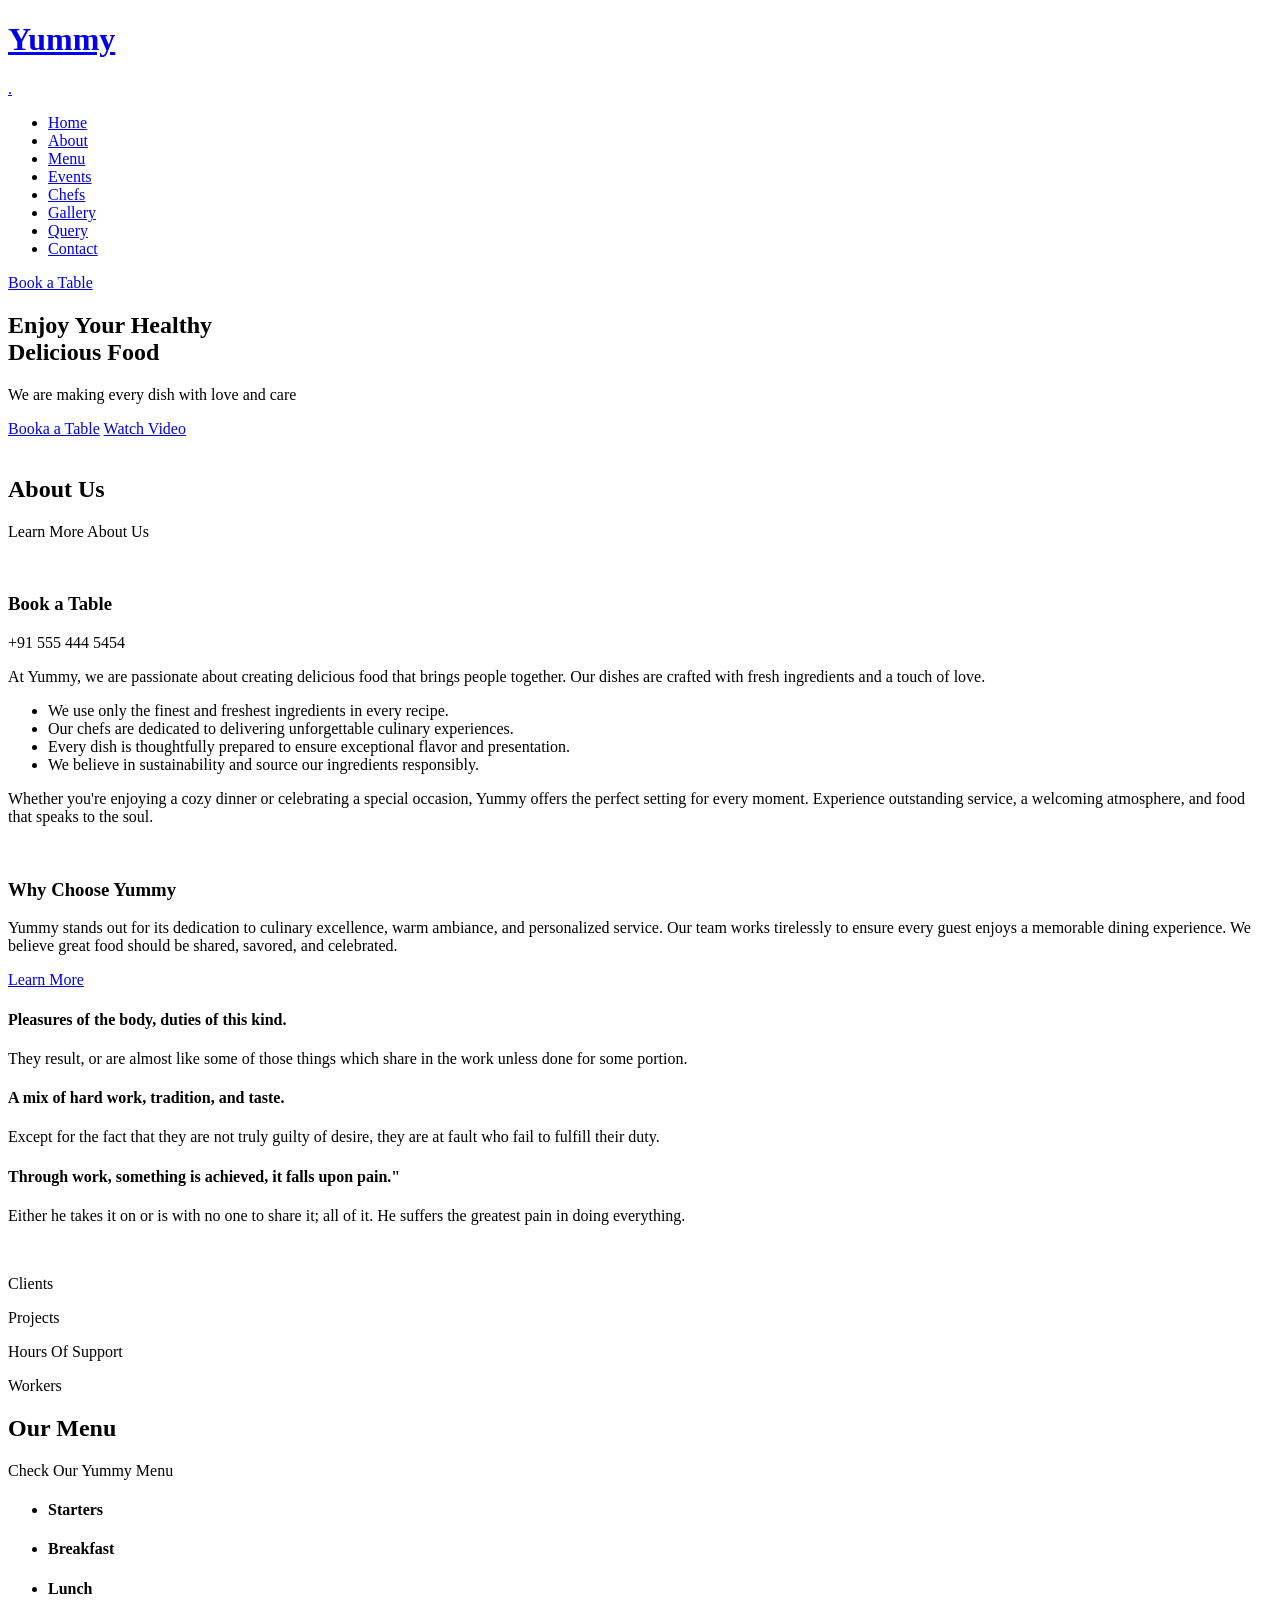
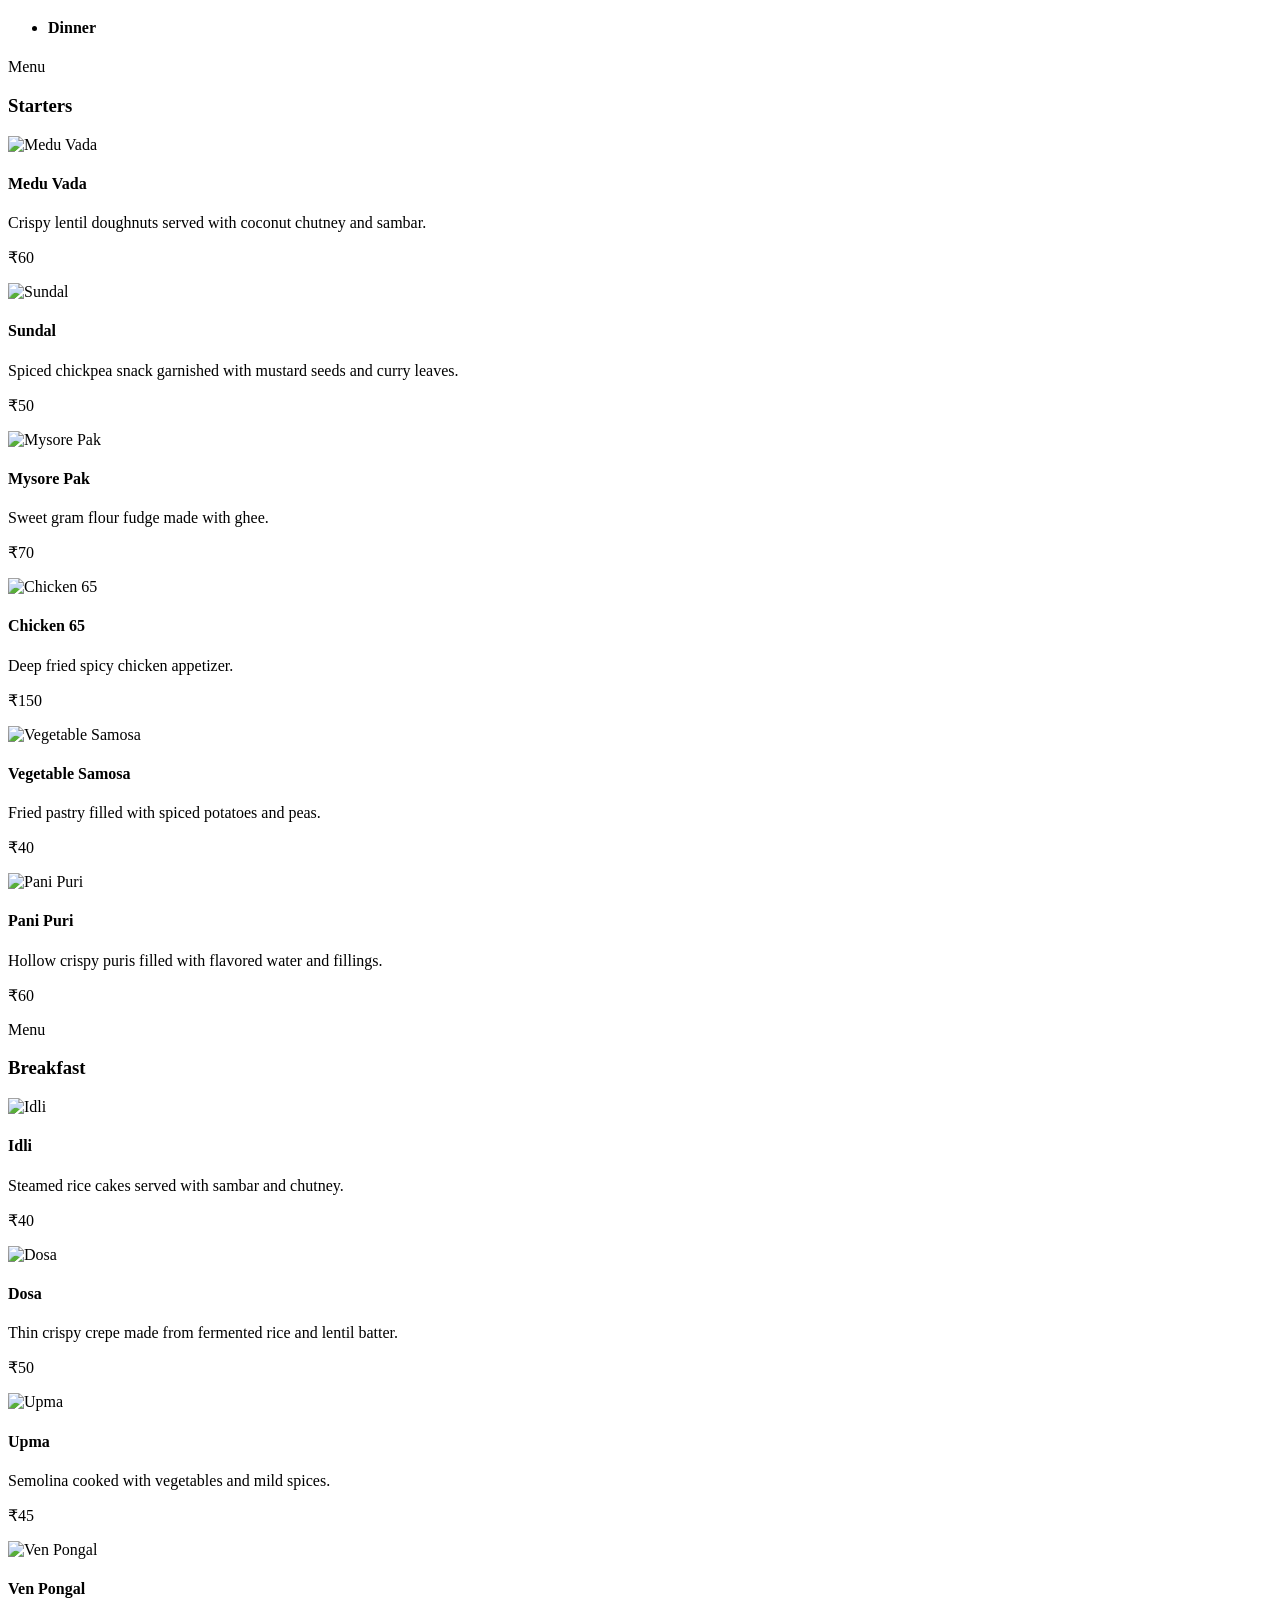
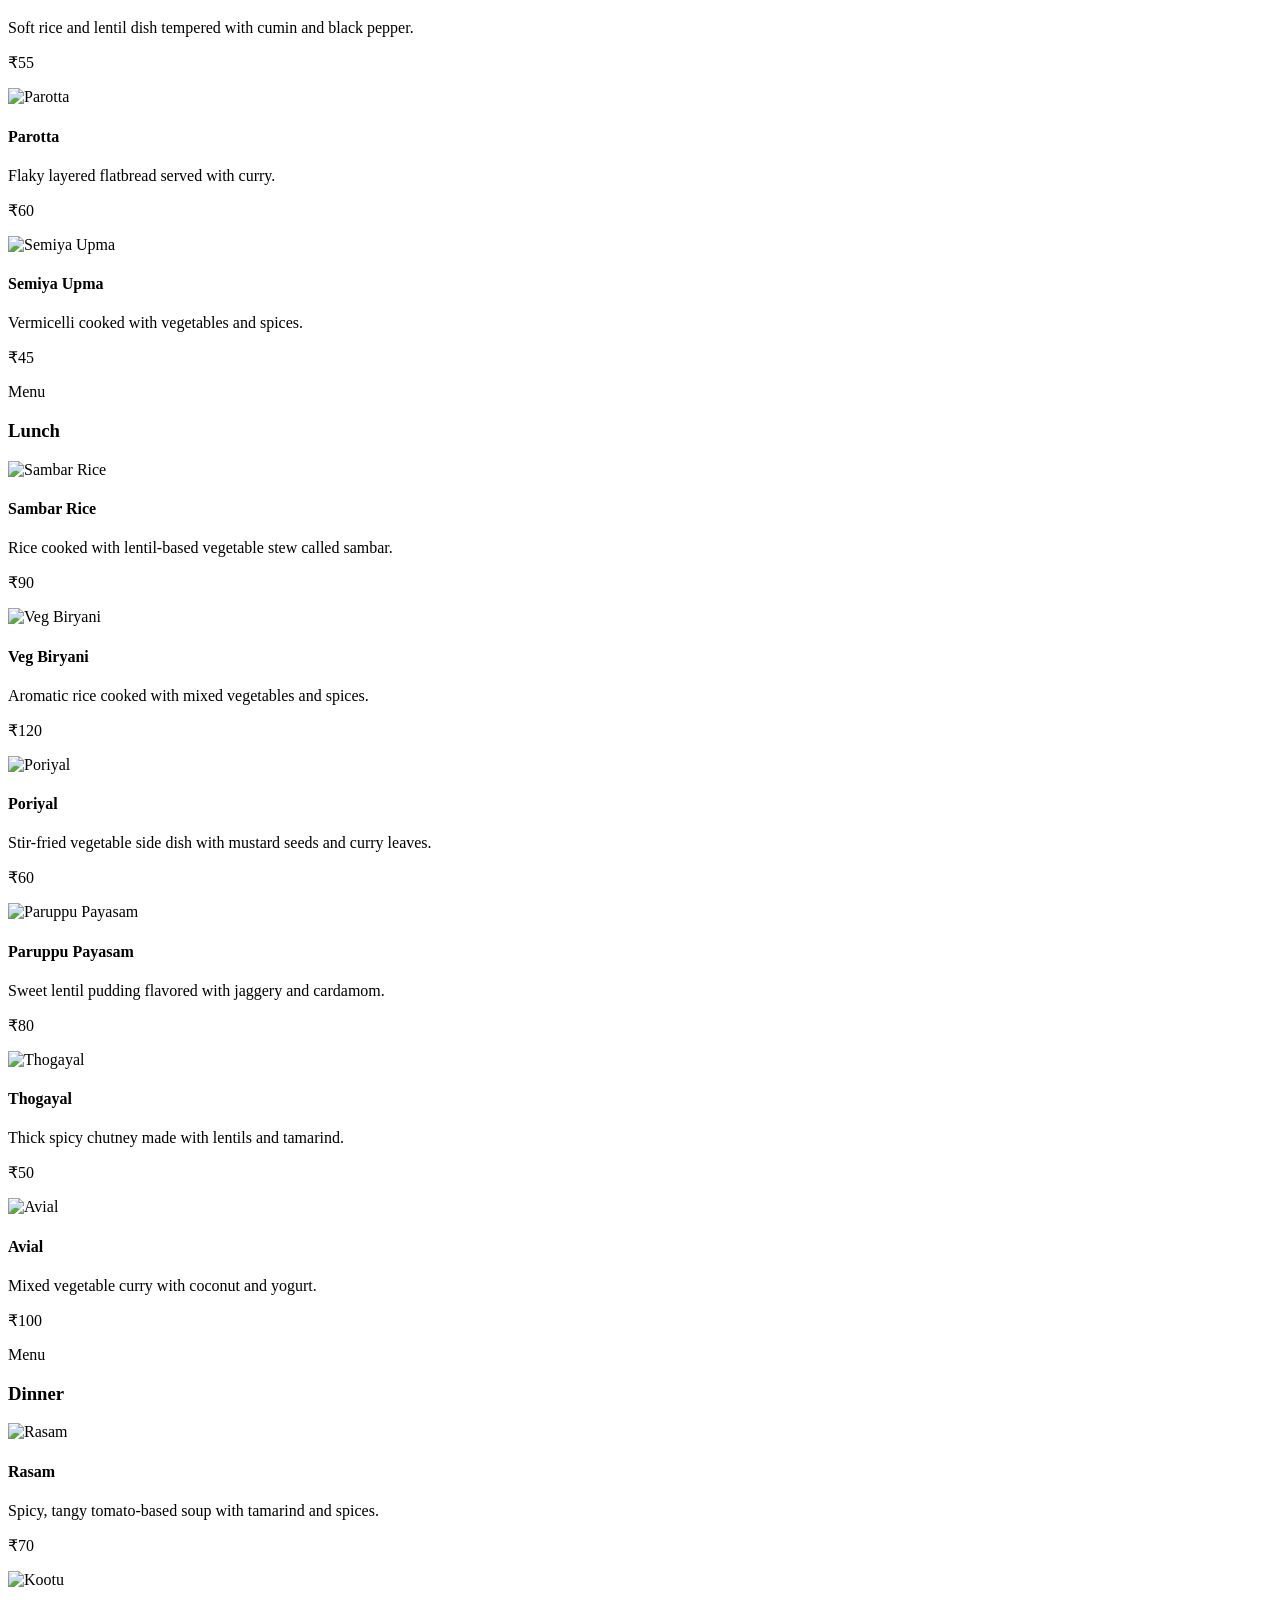
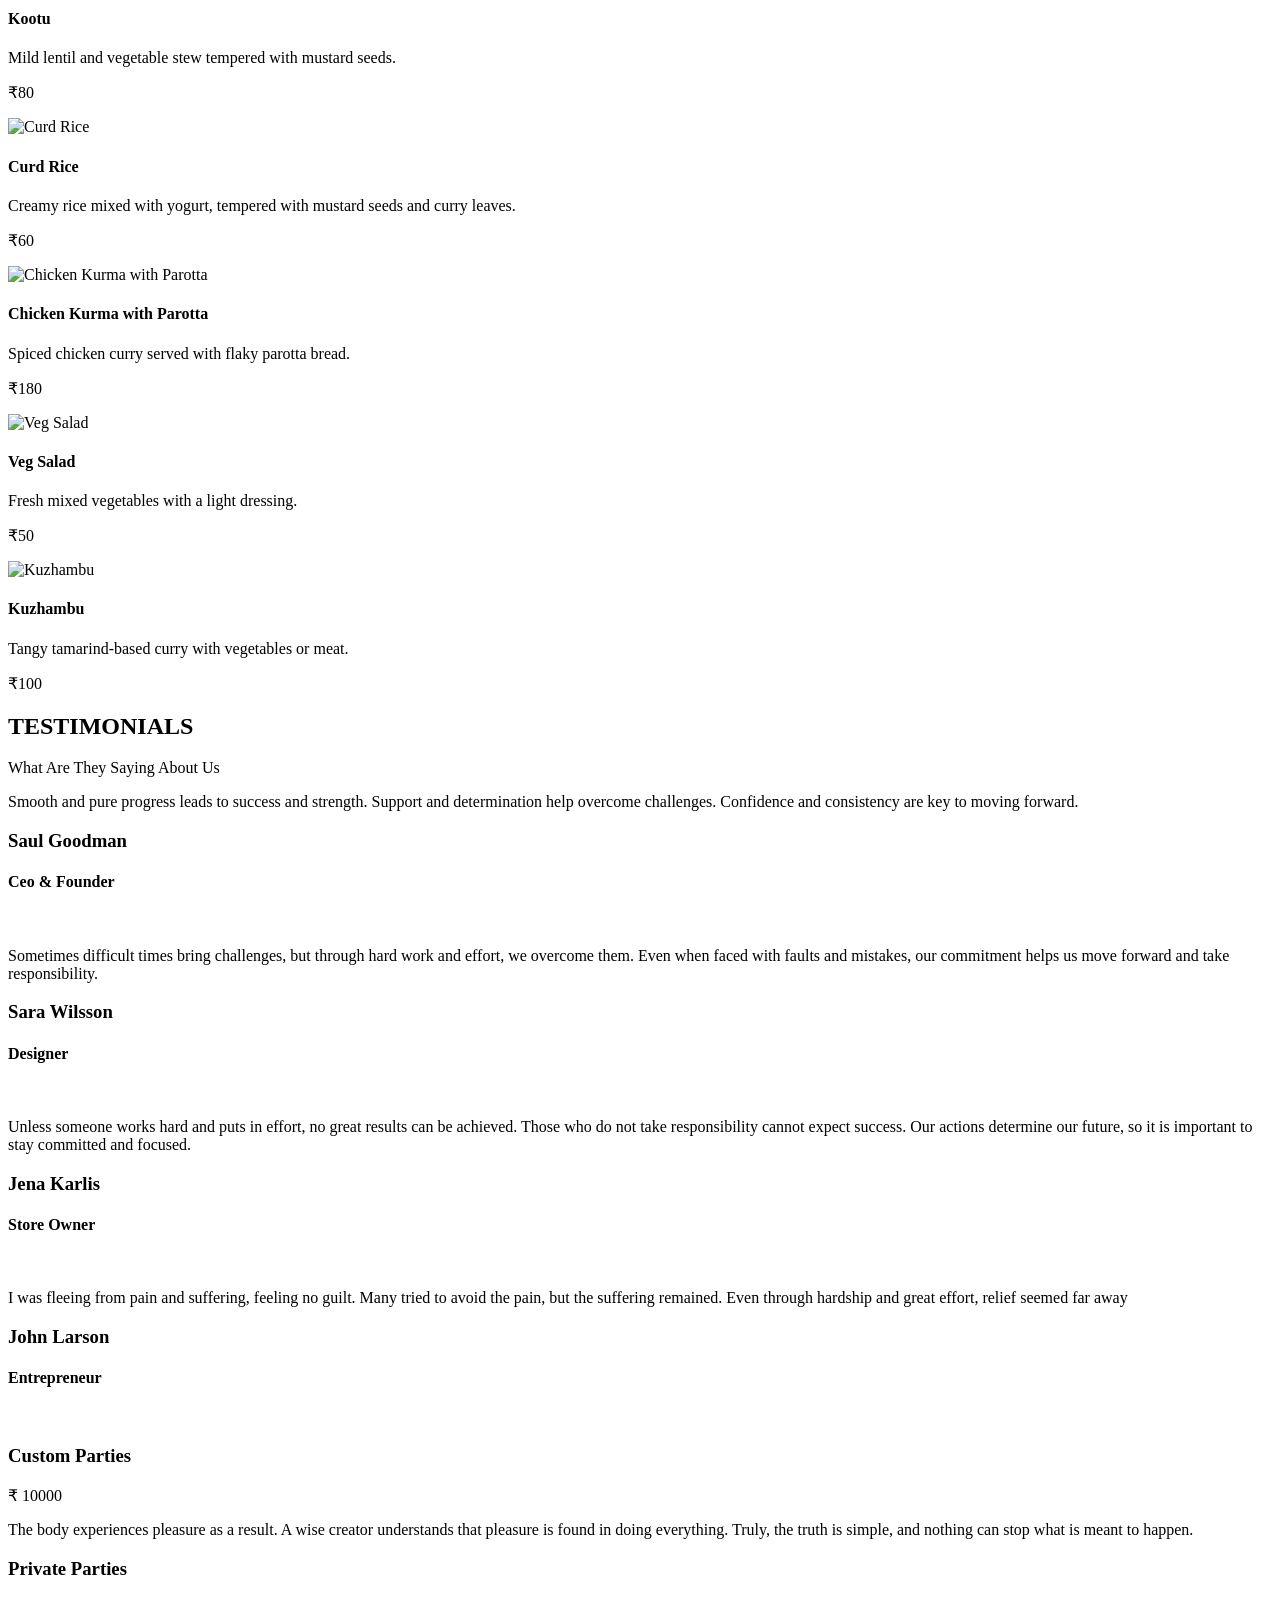
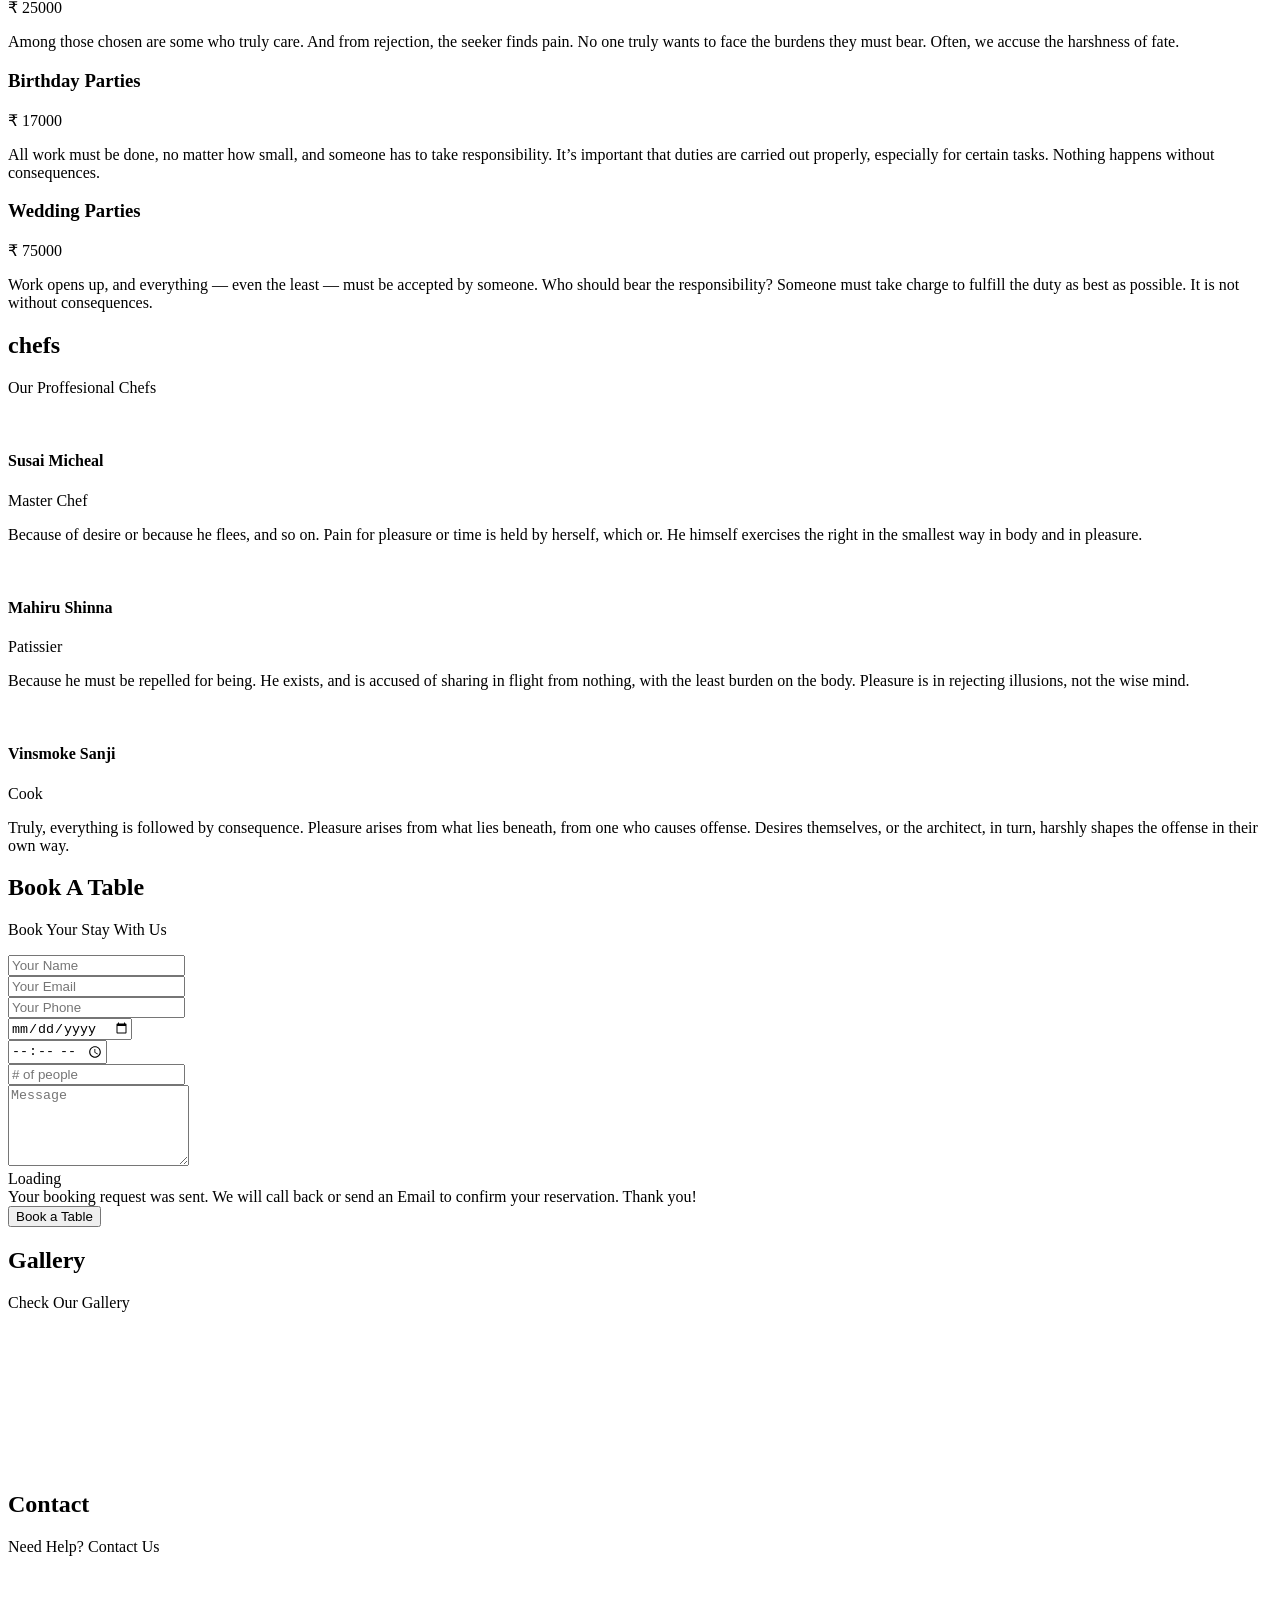
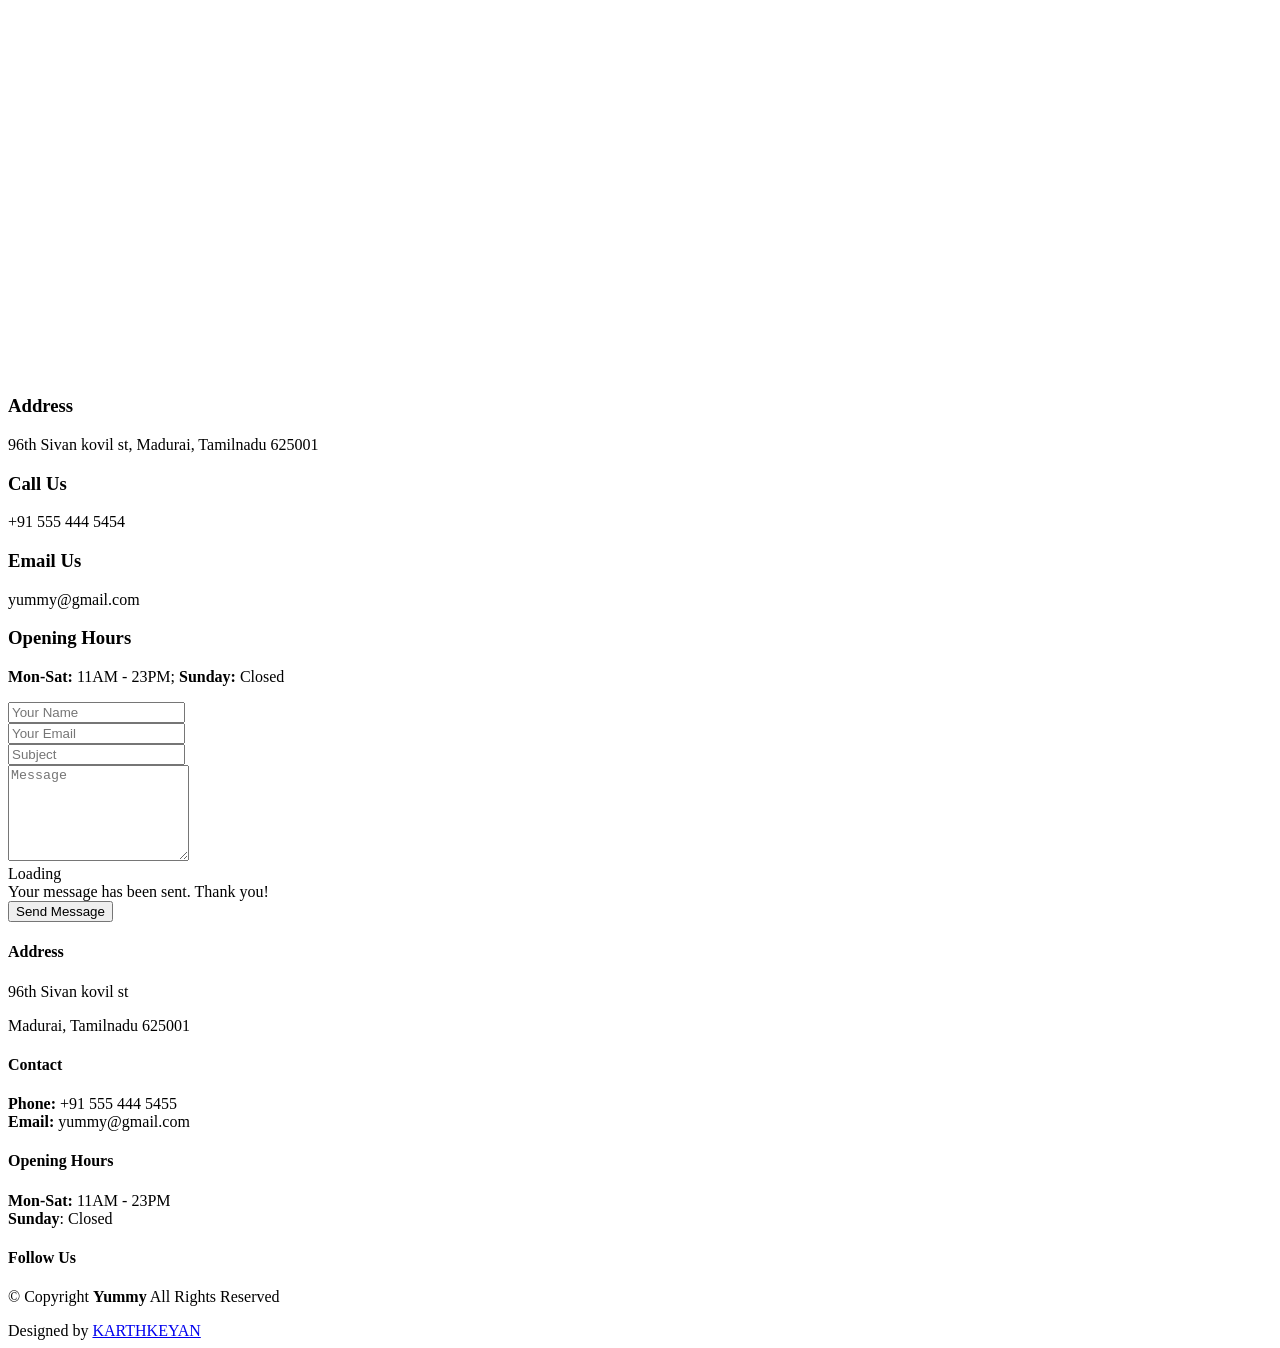
==== index.html @ aa8dddb5 "Update index.html" ====
<!DOCTYPE html>
<html lang="en">

  <head>
    <meta charset="utf-8">
    <meta content="width=device-width, initial-scale=1.0" name="viewport">
    <title>Yummy </title>
    <meta name="description" content="">
    <meta name="keywords" content="">

    <!-- Favicons -->
    <link href="assets/img/favicon.png" rel="icon">
    <link href="assets/img/apple-touch-icon.png" rel="apple-touch-icon">

    <!-- Fonts -->
    <link href="https://fonts.googleapis.com" rel="preconnect">
    <link href="https://fonts.gstatic.com" rel="preconnect" crossorigin>
    <link href="https://fonts.googleapis.com/css2?family=Roboto:ital,wght@0,100;0,300;0,400;0,500;0,700;0,900;1,100;1,300;1,400;1,500;1,700;1,900&family=Inter:wght@100;200;300;400;500;600;700;800;900&family=Amatic+SC:wght@400;700&display=swap" rel="stylesheet">

    <!-- Vendor CSS Files -->
    <link href="assets/vendor/bootstrap/css/bootstrap.min.css" rel="stylesheet">
    <link href="assets/vendor/bootstrap-icons/bootstrap-icons.css" rel="stylesheet">
    <link href="assets/vendor/aos/aos.css" rel="stylesheet">
    <link href="assets/vendor/glightbox/css/glightbox.min.css" rel="stylesheet">
    <link href="assets/vendor/swiper/swiper-bundle.min.css" rel="stylesheet">

    <!-- Main CSS File -->
    <link href="css/main.css" rel="stylesheet">

    <!-- =======================================================
    * Template Name: Yummy
    * Template URL: https://bootstrapmade.com/yummy-bootstrap-restaurant-website-template/
    * Updated: Aug 07 2024 with Bootstrap v5.3.3
    * Author: BootstrapMade.com
    * License: https://bootstrapmade.com/license/
    ======================================================== -->
  </head>

  <body class="index-page">

    <header id="header" class="header d-flex align-items-center sticky-top">
      <div class="container position-relative d-flex align-items-center justify-content-between">

        <a href="index.html" class="logo d-flex align-items-center me-auto me-xl-0">
          <!-- Uncomment the line below if you also wish to use an image logo -->
          <!-- <img src="assets/img/logo.png" alt=""> -->
          <h1 class="sitename">Yummy</h1>
          <span>.</span>
        </a>

        <nav id="navmenu" class="navmenu">
          <ul>
            <li><a href="#hero" class="active"><i class="bi bi-house"></i> Home<br></a></li>
            <li><a href="#about"><i class="bi bi-info-circle"></i> About</a></li>
            <li><a href="#menu"><i class="bi bi-menu-button-wide"></i> Menu</a></li>
            <li><a href="#events"><i class="bi bi-calendar-event"></i> Events</a></li>
            <li><a href="#chefs"><i class="bi bi-person-circle"></i> Chefs</a></li>
            <li><a href="#gallery"><i class="bi bi-image"></i> Gallery</a></li>
            <li><a href="query.html"><i class="bi bi-question-circle"></i> Query</a></li>
            <li><a href="#contact"><i class="bi bi-envelope"></i> Contact</a></li>
          </ul>
          <i class="mobile-nav-toggle d-xl-none bi bi-list"></i>
        </nav>

        <a class="btn-getstarted" href="index.html#book-a-table">Book a Table</a>

      </div>
    </header>

    <main class="main">

      <!-- Hero Section -->
      <section id="hero" class="hero section light-background">

        <div class="container">
          <div class="row gy-4 justify-content-center justify-content-lg-between">
            <div class="col-lg-5 order-2 order-lg-1 d-flex flex-column justify-content-center">
              <h1 data-aos="fade-up">Enjoy Your Healthy<br>Delicious Food</h1>
              <p data-aos="fade-up" data-aos-delay="100">We are making every dish with love and care</p>
              <div class="d-flex" data-aos="fade-up" data-aos-delay="200">
                <a href="#book-a-table" class="btn-get-started">Booka a Table</a>
                <a href="https://www.youtube.com/watch?v=Y7f98aduVJ8" class="glightbox btn-watch-video d-flex align-items-center"><i class="bi bi-play-circle"></i><span>Watch Video</span></a>
              </div>
            </div>
            <div class="col-lg-5 order-1 order-lg-2 hero-img" data-aos="zoom-out">
              <img src="assets/img/hero-img.png" class="img-fluid animated" alt="">
            </div>
          </div>
        </div>

      </section><!-- /Hero Section -->

      <!-- About Section -->
      <section id="about" class="about section">

        <!-- Section Title -->
        <div class="container section-title" data-aos="fade-up">
          <h2>About Us<br></h2>
          <p><span>Learn More</span> <span class="description-title">About Us</span></p>
        </div><!-- End Section Title -->

        <div class="container">

          <div class="row gy-4">
            <div class="col-lg-7" data-aos="fade-up" data-aos-delay="100">
              <img src="assets/img/about.jpg" class="img-fluid mb-4" alt="">
              <div class="book-a-table">
                <h3>Book a Table</h3>
                <p>+91 555 444 5454</p>
              </div>
            </div>
            <div class="col-lg-5" data-aos="fade-up" data-aos-delay="250">
              <div class="content ps-0 ps-lg-5">
                <p class="fst-italic">
                  At Yummy, we are passionate about creating delicious food that brings people together. Our dishes are crafted with fresh ingredients and a touch of love.
                </p>
                <ul>
                  <li><i class="bi bi-check-circle-fill"></i> <span>We use only the finest and freshest ingredients in every recipe.</span></li>
                  <li><i class="bi bi-check-circle-fill"></i> <span>Our chefs are dedicated to delivering unforgettable culinary experiences.</span></li>
                  <li><i class="bi bi-check-circle-fill"></i> <span>Every dish is thoughtfully prepared to ensure exceptional flavor and presentation.</span></li>
                  <li><i class="bi bi-check-circle-fill"></i> <span>We believe in sustainability and source our ingredients responsibly.</span></li>
                </ul>
                <p>
                  Whether you're enjoying a cozy dinner or celebrating a special occasion, Yummy offers the perfect setting for every moment. Experience outstanding service, a welcoming atmosphere, and food that speaks to the soul.
                </p>

                <div class="position-relative mt-4">
                  <img src="assets/img/about-2.jpg" class="img-fluid" alt="">
                  <a href="https://www.youtube.com/watch?v=Y7f98aduVJ8" class="glightbox pulsating-play-btn"></a>
                </div>
              </div>
            </div>
          </div>

        </div>

      </section><!-- /About Section -->

      <!-- Why Us Section -->
      <section id="why-us" class="why-us section light-background">

        <div class="container">

          <div class="row gy-4">

            <div class="col-lg-4" data-aos="fade-up" data-aos-delay="100">
              <div class="why-box">
                <h3>Why Choose Yummy</h3>
                <p>
                  Yummy stands out for its dedication to culinary excellence, warm ambiance, and personalized service. Our team works tirelessly to ensure every guest enjoys a memorable dining experience. We believe great food should be shared, savored, and celebrated.
                </p>
                <div class="text-center">
                  <a href="#" class="more-btn"><span>Learn More</span> <i class="bi bi-chevron-right"></i></a>
                </div>
              </div>
            </div><!-- End Why Box -->

            <div class="col-lg-8 d-flex align-items-stretch">
              <div class="row gy-4" data-aos="fade-up" data-aos-delay="200">

                <div class="col-xl-4">
                  <div class="icon-box d-flex flex-column justify-content-center align-items-center">
                    <i class="bi bi-clipboard-data"></i>
                    <h4>Pleasures of the body, duties of this kind.</h4>
                    <p>They result, or are almost like some of those things which share in the work unless done for some portion.</p>
                  </div>
                </div><!-- End Icon Box -->

                <div class="col-xl-4" data-aos="fade-up" data-aos-delay="300">
                  <div class="icon-box d-flex flex-column justify-content-center align-items-center">
                    <i class="bi bi-gem"></i>
                    <h4>A mix of hard work, tradition, and taste.</h4>
                    <p>Except for the fact that they are not truly guilty of desire, they are at fault who fail to fulfill their duty.</p>
                  </div>
                </div><!-- End Icon Box -->

                <div class="col-xl-4" data-aos="fade-up" data-aos-delay="400">
                  <div class="icon-box d-flex flex-column justify-content-center align-items-center">
                    <i class="bi bi-inboxes"></i>
                    <h4>Through work, something is achieved, it falls upon pain."</h4>
                    <p>Either he takes it on or is with no one to share it; all of it. He suffers the greatest pain in doing everything.</p>
                  </div>
                </div><!-- End Icon Box -->

              </div>
            </div>

          </div>

        </div>

      </section><!-- /Why Us Section -->

      <!-- Stats Section -->
      <section id="stats" class="stats section dark-background">

        <img src="assets/img/stats-bg.jpg" alt="" data-aos="fade-in">

        <div class="container position-relative" data-aos="fade-up" data-aos-delay="100">

          <div class="row gy-4">

            <div class="col-lg-3 col-md-6">
              <div class="stats-item text-center w-100 h-100">
                <span data-purecounter-start="0" data-purecounter-end="232" data-purecounter-duration="1" class="purecounter"></span>
                <p>Clients</p>
              </div>
            </div><!-- End Stats Item -->

            <div class="col-lg-3 col-md-6">
              <div class="stats-item text-center w-100 h-100">
                <span data-purecounter-start="0" data-purecounter-end="521" data-purecounter-duration="1" class="purecounter"></span>
                <p>Projects</p>
              </div>
            </div><!-- End Stats Item -->

            <div class="col-lg-3 col-md-6">
              <div class="stats-item text-center w-100 h-100">
                <span data-purecounter-start="0" data-purecounter-end="1453" data-purecounter-duration="1" class="purecounter"></span>
                <p>Hours Of Support</p>
              </div>
            </div><!-- End Stats Item -->

            <div class="col-lg-3 col-md-6">
              <div class="stats-item text-center w-100 h-100">
                <span data-purecounter-start="0" data-purecounter-end="32" data-purecounter-duration="1" class="purecounter"></span>
                <p>Workers</p>
              </div>
            </div><!-- End Stats Item -->

          </div>

        </div>

      </section><!-- /Stats Section -->

      <!-- Menu Section -->
      <section id="menu" class="menu section">

        <!-- Section Title -->
        <div class="container section-title" data-aos="fade-up">
          <h2>Our Menu</h2>
          <p><span>Check Our</span> <span class="description-title">Yummy Menu</span></p>
        </div><!-- End Section Title -->

        <div class="container">

  <ul class="nav nav-tabs d-flex justify-content-center" data-aos="fade-up" data-aos-delay="100">

    <li class="nav-item">
      <a class="nav-link active show" data-bs-toggle="tab" data-bs-target="#menu-starters">
        <h4>Starters</h4>
      </a>
    </li>

    <li class="nav-item">
      <a class="nav-link" data-bs-toggle="tab" data-bs-target="#menu-breakfast">
        <h4>Breakfast</h4>
      </a>
    </li>

    <li class="nav-item">
      <a class="nav-link" data-bs-toggle="tab" data-bs-target="#menu-lunch">
        <h4>Lunch</h4>
      </a>
    </li>

    <li class="nav-item">
      <a class="nav-link" data-bs-toggle="tab" data-bs-target="#menu-dinner">
        <h4>Dinner</h4>
      </a>
    </li>

  </ul>

  <div class="tab-content" data-aos="fade-up" data-aos-delay="200">

    <!-- Starters -->
    <div class="tab-pane fade active show" id="menu-starters">
      <div class="tab-header text-center">
        <p>Menu</p>
        <h3>Starters</h3>
      </div>

      <div class="row gy-5">

        <div class="col-lg-4 menu-item">
          <img src="https://c.ndtvimg.com/2023-08/cds65egg_medu-vada_625x300_08_August_23.jpg?im=FaceCrop,algorithm=dnn,width=620,height=350" class="menu-img img-fluid" alt="Medu Vada">
          <h4>Medu Vada</h4>
          <p class="ingredients">
            Crispy lentil doughnuts served with coconut chutney and sambar.
          </p>
          <p class="price">₹60</p>
        </div>

        <div class="col-lg-4 menu-item">
          <img src="https://www.awesomecuisine.com/wp-content/uploads/2019/09/chickpeas-sundal.jpg" class="menu-img img-fluid" alt="Sundal">
          <h4>Sundal</h4>
          <p class="ingredients">
            Spiced chickpea snack garnished with mustard seeds and curry leaves.
          </p>
          <p class="price">₹50</p>
        </div>

        <div class="col-lg-4 menu-item">
          <img src="https://images.cnbctv18.com/uploads/2023/11/mysore-pak-1.jpg?impolicy=website&width=640&height=360" class="menu-img img-fluid" alt="Mysore Pak">
          <h4>Mysore Pak</h4>
          <p class="ingredients">
            Sweet gram flour fudge made with ghee.
          </p>
          <p class="price">₹70</p>
        </div>

        <div class="col-lg-4 menu-item">
          <img src="https://i0.wp.com/swatisani.net/kitchen/wp-content/uploads/2014/11/1200px-Chicken_65_Dish.jpg?fit=1200%2C800&ssl=1" class="menu-img img-fluid" alt="Chicken 65">
          <h4>Chicken 65</h4>
          <p class="ingredients">
            Deep fried spicy chicken appetizer.
          </p>
          <p class="price">₹150</p>
        </div>

        <div class="col-lg-4 menu-item">
          <img src="https://www.unileverfoodsolutions.com.ph/dam/global-ufs/mcos/SEA/calcmenu/recipes/PH-recipes/appetisers/vegetable-samosa/vegetable-samosa-main.jpg" class="menu-img img-fluid" alt="Vegetable Samosa">
          <h4>Vegetable Samosa</h4>
          <p class="ingredients">
            Fried pastry filled with spiced potatoes and peas.
          </p>
          <p class="price">₹40</p>
        </div>

        <div class="col-lg-4 menu-item">
          <img src="https://upload.wikimedia.org/wikipedia/commons/e/e9/Pani_Puri1.JPG" class="menu-img img-fluid" alt="Pani Puri">
          <h4>Pani Puri</h4>
          <p class="ingredients">
            Hollow crispy puris filled with flavored water and fillings.
          </p>
          <p class="price">₹60</p>
        </div>

      </div>
    </div>

    <!-- Breakfast -->
    <div class="tab-pane fade" id="menu-breakfast">
      <div class="tab-header text-center">
        <p>Menu</p>
        <h3>Breakfast</h3>
      </div>

      <div class="row gy-5">

        <div class="col-lg-4 menu-item">
          <img src="https://www.foodie-trail.com/wp-content/uploads/2020/06/251fdbc0-57f6-41c3-a976-5192391cf040.jpg" class="menu-img img-fluid" alt="Idli">
          <h4>Idli</h4>
          <p class="ingredients">
            Steamed rice cakes served with sambar and chutney.
          </p>
          <p class="price">₹40</p>
        </div>

        <div class="col-lg-4 menu-item">
          <img src="https://www.awesomecuisine.com/wp-content/uploads/2009/06/Plain-Dosa.jpg" class="menu-img img-fluid" alt="Dosa">
          <h4>Dosa</h4>
          <p class="ingredients">
            Thin crispy crepe made from fermented rice and lentil batter.
          </p>
          <p class="price">₹50</p>
        </div>

        <div class="col-lg-4 menu-item">
          <img src="https://www.indianveggiedelight.com/wp-content/uploads/2019/06/rava_upma-1-1.jpg" class="menu-img img-fluid" alt="Upma">
          <h4>Upma</h4>
          <p class="ingredients">
            Semolina cooked with vegetables and mild spices.
          </p>
          <p class="price">₹45</p>
        </div>

        <div class="col-lg-4 menu-item">
          <img src="https://www.spiceindiaonline.com/wp-content/uploads/2014/01/Ven-Pongal-3.jpg" class="menu-img img-fluid" alt="Ven Pongal">
          <h4>Ven Pongal</h4>
          <p class="ingredients">
            Soft rice and lentil dish tempered with cumin and black pepper.
          </p>
          <p class="price">₹55</p>
        </div>

        <div class="col-lg-4 menu-item">
          <img src="https://b.zmtcdn.com/data/pictures/chains/6/20558866/326b3c60219d3ea2dee9f513fceaf095.jpg?output-format=webp&fit=around|771.75:416.25&crop=771.75:416.25;*,*" class="menu-img img-fluid" alt="Parotta">
          <h4>Parotta</h4>
          <p class="ingredients">
            Flaky layered flatbread served with curry.
          </p>
          <p class="price">₹60</p>
        </div>

        <div class="col-lg-4 menu-item">
          <img src="https://static.toiimg.com/thumb/90636687.cms?imgsize=134726&width=509&height=340" class="menu-img img-fluid" alt="Semiya Upma">
          <h4>Semiya Upma</h4>
          <p class="ingredients">
            Vermicelli cooked with vegetables and spices.
          </p>
          <p class="price">₹45</p>
        </div>

      </div>
    </div>

    <!-- Lunch -->
    <div class="tab-pane fade" id="menu-lunch">
      <div class="tab-header text-center">
        <p>Menu</p>
        <h3>Lunch</h3>
      </div>

      <div class="row gy-5">

        <div class="col-lg-4 menu-item">
          <img src="https://authenticroyal.com/wp-content/uploads/2024/10/Sambar-Sadam.jpg" class="menu-img img-fluid" alt="Sambar Rice">
          <h4>Sambar Rice</h4>
          <p class="ingredients">
            Rice cooked with lentil-based vegetable stew called sambar.
          </p>
          <p class="price">₹90</p>
        </div>

        <div class="col-lg-4 menu-item">
          <img src="https://www.lekhafoods.com/media/1050890/vegetable-biryani.jpg" class="menu-img img-fluid" alt="Veg Biryani">
          <h4>Veg Biryani</h4>
          <p class="ingredients">
            Aromatic rice cooked with mixed vegetables and spices.
          </p>
          <p class="price">₹120</p>
        </div>

        <div class="col-lg-4 menu-item">
          <img src="https://www.yummytummyaarthi.com/wp-content/uploads/2014/06/1-4.jpg" class="menu-img img-fluid" alt="Poriyal">
          <h4>Poriyal</h4>
          <p class="ingredients">
            Stir-fried vegetable side dish with mustard seeds and curry leaves.
          </p>
          <p class="price">₹60</p>
        </div>

        <div class="col-lg-4 menu-item">
          <img src="https://www.awesomecuisine.com/wp-content/uploads/2008/09/Moong-Dal-Payasam-Pasi-Paruppu-Payasam.jpg" class="menu-img img-fluid" alt="Paruppu Payasam">
          <h4>Paruppu Payasam</h4>
          <p class="ingredients">
            Sweet lentil pudding flavored with jaggery and cardamom.
          </p>
          <p class="price">₹80</p>
        </div>

        <div class="col-lg-4 menu-item">
          <img src="https://2.bp.blogspot.com/-VYHyLfrEnJk/VYuxvyjTcEI/AAAAAAADD3M/AqLUMmvnRn8/s1600/1.JPG" class="menu-img img-fluid" alt="Thogayal">
          <h4>Thogayal</h4>
          <p class="ingredients">
            Thick spicy chutney made with lentils and tamarind.
          </p>
          <p class="price">₹50</p>
        </div>

        <div class="col-lg-4 menu-item">
          <img src="https://upload.wikimedia.org/wikipedia/commons/5/5c/Ayiyal.jpg" class="menu-img img-fluid" alt="Avial">
          <h4>Avial</h4>
          <p class="ingredients">
            Mixed vegetable curry with coconut and yogurt.
          </p>
          <p class="price">₹100</p>
        </div>

      </div>
    </div>

    <!-- Dinner -->
    <div class="tab-pane fade" id="menu-dinner">
      <div class="tab-header text-center">
        <p>Menu</p>
        <h3>Dinner</h3>
      </div>

      <div class="row gy-5">

        <div class="col-lg-4 menu-item">
          <img src="https://untoldrecipesbynosheen.com/wp-content/uploads/2022/09/rasam-main-1.jpg" class="menu-img img-fluid" alt="Rasam">
          <h4>Rasam</h4>
          <p class="ingredients">
            Spicy, tangy tomato-based soup with tamarind and spices.
          </p>
          <p class="price">₹70</p>
        </div>

        <div class="col-lg-4 menu-item">
          <img src="https://www.yummytummyaarthi.com/wp-content/uploads/2014/08/1-64.jpg" class="menu-img img-fluid" alt="Kootu">
          <h4>Kootu</h4>
          <p class="ingredients">
            Mild lentil and vegetable stew tempered with mustard seeds.
          </p>
          <p class="price">₹80</p>
        </div>

        <div class="col-lg-4 menu-item">
          <img src="https://www.chefkunalkapur.com/wp-content/uploads/2023/05/DSC09411-1300x731.jpg?v=1684031938" class="menu-img img-fluid" alt="Curd Rice">
          <h4>Curd Rice</h4>
          <p class="ingredients">
            Creamy rice mixed with yogurt, tempered with mustard seeds and curry leaves.
          </p>
          <p class="price">₹60</p>
        </div>

        <div class="col-lg-4 menu-item">
          <img src="https://as2.ftcdn.net/jpg/05/42/14/67/1000_F_542146774_mVd3GtEm7TTQiRqt7RzsaUvonipnzCGy.webp" class="menu-img img-fluid" alt="Chicken Kurma with Parotta">
          <h4>Chicken Kurma with Parotta</h4>
          <p class="ingredients">
            Spiced chicken curry served with flaky parotta bread.
          </p>
          <p class="price">₹180</p>
        </div>

        <div class="col-lg-4 menu-item">
          <img src="https://i.pinimg.com/736x/aa/26/7c/aa267cc387537d4eb16b5a0bc85f60b2.jpg" class="menu-img img-fluid" alt="Veg Salad">
          <h4>Veg Salad</h4>
          <p class="ingredients">
            Fresh mixed vegetables with a light dressing.
          </p>
          <p class="price">₹50</p>
        </div>

        <div class="col-lg-4 menu-item">
          <img src="https://www.spiceindiaonline.com/wp-content/uploads/2020/04/Prawn-Kuzhambu-1.jpg" class="menu-img img-fluid" alt="Kuzhambu">
          <h4>Kuzhambu</h4>
          <p class="ingredients">
            Tangy tamarind-based curry with vegetables or meat.
          </p>
          <p class="price">₹100</p>
        </div>

      </div>
    </div>

  </div>

</div>


      </section><!-- /Menu Section -->

      <!-- Testimonials Section -->
      <section id="testimonials" class="testimonials section light-background">

        <!-- Section Title -->
        <div class="container section-title" data-aos="fade-up">
          <h2>TESTIMONIALS</h2>
          <p>What Are They <span class="description-title">Saying About Us</span></p>
        </div><!-- End Section Title -->

        <div class="container" data-aos="fade-up" data-aos-delay="100">

          <div class="swiper init-swiper">
            <script type="application/json" class="swiper-config">
              {
                "loop": true,
                "speed": 600,
                "autoplay": {
                  "delay": 5000
                },
                "slidesPerView": "auto",
                "pagination": {
                  "el": ".swiper-pagination",
                  "type": "bullets",
                  "clickable": true
                }
              }
            </script>
            <div class="swiper-wrapper">

              <div class="swiper-slide">
                <div class="testimonial-item">
                  <div class="row gy-4 justify-content-center">
                    <div class="col-lg-6">
                      <div class="testimonial-content">
                        <p>
                          <i class="bi bi-quote quote-icon-left"></i>
                          <span>Smooth and pure progress leads to success and strength. Support and determination help overcome challenges. Confidence and consistency are key to moving forward.</span>
                          <i class="bi bi-quote quote-icon-right"></i>
                        </p>
                        <h3>Saul Goodman</h3>
                        <h4>Ceo &amp; Founder</h4>
                        <div class="stars">
                          <i class="bi bi-star-fill"></i><i class="bi bi-star-fill"></i><i class="bi bi-star-fill"></i><i class="bi bi-star-fill"></i><i class="bi bi-star-fill"></i>
                        </div>
                      </div>
                    </div>
                    <div class="col-lg-2 text-center">
                      <img src="assets/img/testimonials/testimonials-1.jpg" class="img-fluid testimonial-img" alt="">
                    </div>
                  </div>
                </div>
              </div><!-- End testimonial item -->

              <div class="swiper-slide">
                <div class="testimonial-item">
                  <div class="row gy-4 justify-content-center">
                    <div class="col-lg-6">
                      <div class="testimonial-content">
                        <p>
                          <i class="bi bi-quote quote-icon-left"></i>
                          <span>Sometimes difficult times bring challenges, but through hard work and effort, we overcome them. Even when faced with faults and mistakes, our commitment helps us move forward and take responsibility.</span>
                          <i class="bi bi-quote quote-icon-right"></i>
                        </p>
                        <h3>Sara Wilsson</h3>
                        <h4>Designer</h4>
                        <div class="stars">
                          <i class="bi bi-star-fill"></i><i class="bi bi-star-fill"></i><i class="bi bi-star-fill"></i><i class="bi bi-star-fill"></i><i class="bi bi-star-fill"></i>
                        </div>
                      </div>
                    </div>
                    <div class="col-lg-2 text-center">
                      <img src="assets/img/testimonials/testimonials-2.jpg" class="img-fluid testimonial-img" alt="">
                    </div>
                  </div>
                </div>
              </div><!-- End testimonial item -->

              <div class="swiper-slide">
                <div class="testimonial-item">
                  <div class="row gy-4 justify-content-center">
                    <div class="col-lg-6">
                      <div class="testimonial-content">
                        <p>
                          <i class="bi bi-quote quote-icon-left"></i>
                          <span>Unless someone works hard and puts in effort, no great results can be achieved. Those who do not take responsibility cannot expect success. Our actions determine our future, so it is important to stay committed and focused.</span>
                          <i class="bi bi-quote quote-icon-right"></i>
                        </p>
                        <h3>Jena Karlis</h3>
                        <h4>Store Owner</h4>
                        <div class="stars">
                          <i class="bi bi-star-fill"></i><i class="bi bi-star-fill"></i><i class="bi bi-star-fill"></i><i class="bi bi-star-fill"></i><i class="bi bi-star-fill"></i>
                        </div>
                      </div>
                    </div>
                    <div class="col-lg-2 text-center">
                      <img src="assets/img/testimonials/testimonials-3.jpg" class="img-fluid testimonial-img" alt="">
                    </div>
                  </div>
                </div>
              </div><!-- End testimonial item -->

              <div class="swiper-slide">
                <div class="testimonial-item">
                  <div class="row gy-4 justify-content-center">
                    <div class="col-lg-6">
                      <div class="testimonial-content">
                        <p>
                          <i class="bi bi-quote quote-icon-left"></i>
                          <span>I was fleeing from pain and suffering, feeling no guilt. Many tried to avoid the pain, but the suffering remained. Even through hardship and great effort, relief seemed far away</span>
                          <i class="bi bi-quote quote-icon-right"></i>
                        </p>
                        <h3>John Larson</h3>
                        <h4>Entrepreneur</h4>
                        <div class="stars">
                          <i class="bi bi-star-fill"></i><i class="bi bi-star-fill"></i><i class="bi bi-star-fill"></i><i class="bi bi-star-fill"></i><i class="bi bi-star-fill"></i>
                        </div>
                      </div>
                    </div>
                    <div class="col-lg-2 text-center">
                      <img src="assets/img/testimonials/testimonials-4.jpg" class="img-fluid testimonial-img" alt="">
                    </div>
                  </div>
                </div>
              </div><!-- End testimonial item -->

            </div>
            <div class="swiper-pagination"></div>
          </div>

        </div>

      </section><!-- /Testimonials Section -->

      <!-- Events Section -->
      <section id="events" class="events section">

        <div class="container-fluid" data-aos="fade-up" data-aos-delay="100">

          <div class="swiper init-swiper">
            <script type="application/json" class="swiper-config">
              {
                "loop": true,
                "speed": 600,
                "autoplay": {
                  "delay": 5000
                },
                "slidesPerView": "auto",
                "pagination": {
                  "el": ".swiper-pagination",
                  "type": "bullets",
                  "clickable": true
                },
                "breakpoints": {
                  "320": {
                    "slidesPerView": 1,
                    "spaceBetween": 40
                  },
                  "1200": {
                    "slidesPerView": 3,
                    "spaceBetween": 1
                  }
                }
              }
            </script>
            <div class="swiper-wrapper">

              <div class="swiper-slide event-item d-flex flex-column justify-content-end" style="background-image: url(assets/img/events-1.jpg)">
                <h3>Custom Parties</h3>
                <div class="price align-self-start">₹ 10000</div>
                <p class="description">
                  The body experiences pleasure as a result. A wise creator understands that pleasure is found in doing everything. Truly, the truth is simple, and nothing can stop what is meant to happen.</p>
              </div><!-- End Event item -->

              <div class="swiper-slide event-item d-flex flex-column justify-content-end" style="background-image: url(assets/img/events-2.jpg)">
                <h3>Private Parties</h3>
                <div class="price align-self-start">₹ 25000</div>
                <p class="description">
                  Among those chosen are some who truly care. And from rejection, the seeker finds pain. No one truly wants to face the burdens they must bear. Often, we accuse the harshness of fate.</p>
              </div><!-- End Event item -->

              <div class="swiper-slide event-item d-flex flex-column justify-content-end" style="background-image: url(assets/img/events-3.jpg)">
                <h3>Birthday Parties</h3>
                <div class="price align-self-start">₹ 17000</div>
                <p class="description">
                  All work must be done, no matter how small, and someone has to take responsibility. It’s important that duties are carried out properly, especially for certain tasks. Nothing happens without consequences.</p>
              </div><!-- End Event item -->

              <div class="swiper-slide event-item d-flex flex-column justify-content-end" style="background-image: url(assets/img/events-4.jpg)">
                <h3>Wedding Parties</h3>
                <div class="price align-self-start">₹ 75000</div>
                <p class="description">
                 Work opens up, and everything — even the least — must be accepted by someone. Who should bear the responsibility? Someone must take charge to fulfill the duty as best as possible. It is not without consequences.
                </p>
              </div><!-- End Event item -->

            </div>
            <div class="swiper-pagination"></div>
          </div>

        </div>

      </section><!-- /Events Section -->

      <!-- Chefs Section -->
      <section id="chefs" class="chefs section">

        <!-- Section Title -->
        <div class="container section-title" data-aos="fade-up">
          <h2>chefs</h2>
          <p><span>Our</span> <span class="description-title">Proffesional Chefs<br></span></p>
        </div><!-- End Section Title -->

        <div class="container">

          <div class="row gy-4">

            <div class="col-lg-4 d-flex align-items-stretch" data-aos="fade-up" data-aos-delay="100">
              <div class="team-member">
                <div class="member-img">
                  <img src="assets/img/chefs/chefs-1.jpg" class="img-fluid" alt="">
                  <div class="social">
                    <a href=""><i class="bi bi-twitter-x"></i></a>
                    <a href=""><i class="bi bi-facebook"></i></a>
                    <a href=""><i class="bi bi-instagram"></i></a>
                    <a href=""><i class="bi bi-linkedin"></i></a>
                  </div>
                </div>
                <div class="member-info">
                  <h4>Susai Micheal</h4>
                  <span>Master Chef</span>
                  <p>Because of desire or because he flees, and so on. Pain for pleasure or time is held by herself, which or. He himself exercises the right in the smallest way in body and in pleasure.</p>
                </div>
              </div>
            </div><!-- End Chef Team Member -->

            <div class="col-lg-4 d-flex align-items-stretch" data-aos="fade-up" data-aos-delay="200">
              <div class="team-member">
                <div class="member-img">
                  <img src="assets/img/chefs/chefs-2.jpg" class="img-fluid" alt="">
                  <div class="social">
                    <a href=""><i class="bi bi-twitter-x"></i></a>
                    <a href=""><i class="bi bi-facebook"></i></a>
                    <a href=""><i class="bi bi-instagram"></i></a>
                    <a href=""><i class="bi bi-linkedin"></i></a>
                  </div>
                </div>
                <div class="member-info">
                  <h4>Mahiru Shinna</h4>
                  <span>Patissier</span>
                  <p>Because he must be repelled for being. He exists, and is accused of sharing in flight from nothing, with the least burden on the body. Pleasure is in rejecting illusions, not the wise mind.</p>
                </div>
              </div>
            </div><!-- End Chef Team Member -->

            <div class="col-lg-4 d-flex align-items-stretch" data-aos="fade-up" data-aos-delay="300">
              <div class="team-member">
                <div class="member-img">
                  <img src="assets/img/chefs/chefs-3.jpg" class="img-fluid" alt="">
                  <div class="social">
                    <a href=""><i class="bi bi-twitter-x"></i></a>
                    <a href=""><i class="bi bi-facebook"></i></a>
                    <a href=""><i class="bi bi-instagram"></i></a>
                    <a href=""><i class="bi bi-linkedin"></i></a>
                  </div>
                </div>
                <div class="member-info">
                  <h4>Vinsmoke Sanji</h4>
                  <span>Cook</span>
                  <p>Truly, everything is followed by consequence. Pleasure arises from what lies beneath, from one who causes offense. Desires themselves, or the architect, in turn, harshly shapes the offense in their own way.</p>
                </div>
              </div>
            </div><!-- End Chef Team Member -->

          </div>

        </div>

      </section><!-- /Chefs Section -->

      <!-- Book A Table Section -->
      <section id="book-a-table" class="book-a-table section">

        <!-- Section Title -->
        <div class="container section-title" data-aos="fade-up">
          <h2>Book A Table</h2>
          <p><span>Book Your</span> <span class="description-title">Stay With Us<br></span></p>
        </div><!-- End Section Title -->

        <div class="container">

          <div class="row g-0" data-aos="fade-up" data-aos-delay="100">

            <div class="col-lg-4 reservation-img" style="background-image: url(assets/img/reservation.jpg);"></div>

            <div class="col-lg-8 d-flex align-items-center reservation-form-bg" data-aos="fade-up" data-aos-delay="200">
              <form action="forms/book-a-table.php" method="post" role="form" class="php-email-form">
                <div class="row gy-4">
                  <div class="col-lg-4 col-md-6">
                    <input type="text" name="name" class="form-control" id="name" placeholder="Your Name" required="">
                  </div>
                  <div class="col-lg-4 col-md-6">
                    <input type="email" class="form-control" name="email" id="email" placeholder="Your Email" required="">
                  </div>
                  <div class="col-lg-4 col-md-6">
                    <input type="text" class="form-control" name="phone" id="phone" placeholder="Your Phone" required="">
                  </div>
                  <div class="col-lg-4 col-md-6">
                    <input type="date" name="date" class="form-control" id="date" placeholder="Date" required="">
                  </div>
                  <div class="col-lg-4 col-md-6">
                    <input type="time" class="form-control" name="time" id="time" placeholder="Time" required="">
                  </div>
                  <div class="col-lg-4 col-md-6">
                    <input type="number" class="form-control" name="people" id="people" placeholder="# of people" required="">
                  </div>
                </div>

                <div class="form-group mt-3">
                  <textarea class="form-control" name="message" rows="5" placeholder="Message"></textarea>
                </div>

                <div class="text-center mt-3">
                  <div class="loading">Loading</div>
                  <div class="error-message"></div>
                  <div class="sent-message">Your booking request was sent. We will call back or send an Email to confirm your reservation. Thank you!</div>
                  <button type="submit">Book a Table</button>
                </div>
              </form>
            </div><!-- End Reservation Form -->

          </div>

        </div>

      </section><!-- /Book A Table Section -->

      <!-- Gallery Section -->
      <section id="gallery" class="gallery section light-background">

        <!-- Section Title -->
        <div class="container section-title" data-aos="fade-up">
          <h2>Gallery</h2>
          <p><span>Check</span> <span class="description-title">Our Gallery</span></p>
        </div><!-- End Section Title -->

        <div class="container" data-aos="fade-up" data-aos-delay="100">

          <div class="swiper init-swiper">
            <script type="application/json" class="swiper-config">
              {
                "loop": true,
                "speed": 600,
                "autoplay": {
                  "delay": 5000
                },
                "slidesPerView": "auto",
                "centeredSlides": true,
                "pagination": {
                  "el": ".swiper-pagination",
                  "type": "bullets",
                  "clickable": true
                },
                "breakpoints": {
                  "320": {
                    "slidesPerView": 1,
                    "spaceBetween": 0
                  },
                  "768": {
                    "slidesPerView": 3,
                    "spaceBetween": 20
                  },
                  "1200": {
                    "slidesPerView": 5,
                    "spaceBetween": 20
                  }
                }
              }
            </script>
            <div class="swiper-wrapper align-items-center">
              <div class="swiper-slide"><a class="glightbox" data-gallery="images-gallery" href="assets/img/gallery/gallery-1.jpg"><img src="assets/img/gallery/gallery-1.jpg" class="img-fluid" alt=""></a></div>
              <div class="swiper-slide"><a class="glightbox" data-gallery="images-gallery" href="assets/img/gallery/gallery-2.jpg"><img src="assets/img/gallery/gallery-2.jpg" class="img-fluid" alt=""></a></div>
              <div class="swiper-slide"><a class="glightbox" data-gallery="images-gallery" href="assets/img/gallery/gallery-3.jpg"><img src="assets/img/gallery/gallery-3.jpg" class="img-fluid" alt=""></a></div>
              <div class="swiper-slide"><a class="glightbox" data-gallery="images-gallery" href="assets/img/gallery/gallery-4.jpg"><img src="assets/img/gallery/gallery-4.jpg" class="img-fluid" alt=""></a></div>
              <div class="swiper-slide"><a class="glightbox" data-gallery="images-gallery" href="assets/img/gallery/gallery-5.jpg"><img src="assets/img/gallery/gallery-5.jpg" class="img-fluid" alt=""></a></div>
              <div class="swiper-slide"><a class="glightbox" data-gallery="images-gallery" href="assets/img/gallery/gallery-6.jpg"><img src="assets/img/gallery/gallery-6.jpg" class="img-fluid" alt=""></a></div>
              <div class="swiper-slide"><a class="glightbox" data-gallery="images-gallery" href="assets/img/gallery/gallery-7.jpg"><img src="assets/img/gallery/gallery-7.jpg" class="img-fluid" alt=""></a></div>
              <div class="swiper-slide"><a class="glightbox" data-gallery="images-gallery" href="assets/img/gallery/gallery-8.jpg"><img src="assets/img/gallery/gallery-8.jpg" class="img-fluid" alt=""></a></div>
            </div>
            <div class="swiper-pagination"></div>
          </div>

        </div>

      </section><!-- /Gallery Section -->

      <!-- Contact Section -->
      <section id="contact" class="contact section">

        <!-- Section Title -->
        <div class="container section-title" data-aos="fade-up">
          <h2>Contact</h2>
          <p><span>Need Help?</span> <span class="description-title">Contact Us</span></p>
        </div><!-- End Section Title -->

        <div class="container" data-aos="fade-up" data-aos-delay="100">

          <div class="mb-5">
            <iframe style="width: 100%; height: 400px;" src="https://www.google.com/maps/embed?pb=!1m18!1m12!1m3!1d3890.8576958922094!2d80.27071821482285!3d13.08268069077605!2m3!1f0!2f0!3f0!3m2!1i1024!2i768!4f13.1!3m3!1m2!1s0x3a5265dd9f442733%3A0x70b73f7dc52e2db!2sChennai%2C%20Tamil%20Nadu!5e0!3m2!1sen!2sin!4v1717579480000" frameborder="0" allowfullscreen=""></iframe>
          </div><!-- End Google Maps -->

          <div class="row gy-4">

            <div class="col-md-6">
              <div class="info-item d-flex align-items-center" data-aos="fade-up" data-aos-delay="200">
                <i class="icon bi bi-geo-alt flex-shrink-0"></i>
                <div>
                  <h3>Address</h3>
                  <p>96th Sivan kovil st, Madurai, Tamilnadu  625001</p>
                </div>
              </div>
            </div><!-- End Info Item -->

            <div class="col-md-6">
              <div class="info-item d-flex align-items-center" data-aos="fade-up" data-aos-delay="300">
                <i class="icon bi bi-telephone flex-shrink-0"></i>
                <div>
                  <h3>Call Us</h3>
                  <p>+91 555 444 5454</p>
                </div>
              </div>
            </div><!-- End Info Item -->

            <div class="col-md-6">
              <div class="info-item d-flex align-items-center" data-aos="fade-up" data-aos-delay="400">
                <i class="icon bi bi-envelope flex-shrink-0"></i>
                <div>
                  <h3>Email Us</h3>
                  <p>yummy@gmail.com</p>
                </div>
              </div>
            </div><!-- End Info Item -->

            <div class="col-md-6">
              <div class="info-item d-flex align-items-center" data-aos="fade-up" data-aos-delay="500">
                <i class="icon bi bi-clock flex-shrink-0"></i>
                <div>
                  <h3>Opening Hours<br></h3>
                  <p><strong>Mon-Sat:</strong> 11AM - 23PM; <strong>Sunday:</strong> Closed</p>
                </div>
              </div>
            </div><!-- End Info Item -->

          </div>

          <form action="forms/contact.php" method="post" class="php-email-form" data-aos="fade-up" data-aos-delay="600">
            <div class="row gy-4">

              <div class="col-md-6">
                <input type="text" name="name" class="form-control" placeholder="Your Name" required="">
              </div>

              <div class="col-md-6 ">
                <input type="email" class="form-control" name="email" placeholder="Your Email" required="">
              </div>

              <div class="col-md-12">
                <input type="text" class="form-control" name="subject" placeholder="Subject" required="">
              </div>

              <div class="col-md-12">
                <textarea class="form-control" name="message" rows="6" placeholder="Message" required=""></textarea>
              </div>

              <div class="col-md-12 text-center">
                <div class="loading">Loading</div>
                <div class="error-message"></div>
                <div class="sent-message">Your message has been sent. Thank you!</div>

                <button type="submit">Send Message</button>
              </div>

            </div>
          </form><!-- End Contact Form -->

        </div>

      </section><!-- /Contact Section -->

    </main>

    <footer id="footer" class="footer dark-background">

      <div class="container">
        <div class="row gy-3">
          <div class="col-lg-3 col-md-6 d-flex">
            <i class="bi bi-geo-alt icon"></i>
            <div class="address">
              <h4>Address</h4>
              <p>96th Sivan kovil st</p>
              <p>Madurai, Tamilnadu  625001</p>
              <p></p>
            </div>

          </div>

          <div class="col-lg-3 col-md-6 d-flex">
            <i class="bi bi-telephone icon"></i>
            <div>
              <h4>Contact</h4>
              <p>
                <strong>Phone:</strong> <span>+91 555 444 5455</span><br>
                <strong>Email:</strong> <span>yummy@gmail.com</span><br>
              </p>
            </div>
          </div>

          <div class="col-lg-3 col-md-6 d-flex">
            <i class="bi bi-clock icon"></i>
            <div>
              <h4>Opening Hours</h4>
              <p>
                <strong>Mon-Sat:</strong> <span>11AM - 23PM</span><br>
                <strong>Sunday</strong>: <span>Closed</span>
              </p>
            </div>
          </div>

          <div class="col-lg-3 col-md-6">
            <h4>Follow Us</h4>
            <div class="social-links d-flex">
              <a href="#" class="twitter"><i class="bi bi-twitter-x"></i></a>
              <a href="#" class="youtube"><i class="bi bi-youtube"></i></a>
              <a href="#" class="whatsapp"><i class="bi bi-whatsapp"></i></a>
              <a href="#" class="facebook"><i class="bi bi-facebook"></i></a>
              <a href="#" class="instagram"><i class="bi bi-instagram"></i></a>
              <a href="#" class="linkedin"><i class="bi bi-linkedin"></i></a>
            </div>
          </div>

        </div>
      </div>

      <div class="container copyright text-center mt-4">
        <p>© <span>Copyright</span> <strong class="px-1 sitename">Yummy</strong> <span>All Rights Reserved</span></p>
        <div class="credits">
          <!-- All the links in the footer should remain intact. -->
          <!-- You can delete the links only if you've purchased the pro version. -->
          <!-- Licensing information: https://bootstrapmade.com/license/ -->
          <!-- Purchase the pro version with working PHP/AJAX contact form: [buy-url] -->
          Designed by <a href="#">KARTHKEYAN</a>
        </div>
      </div>

    </footer>

    <!-- Scroll Top -->
    <a href="#" id="scroll-top" class="scroll-top d-flex align-items-center justify-content-center"><i class="bi bi-arrow-up-short"></i></a>

    <!-- Preloader -->
    <div id="preloader"></div>

    <!-- Vendor JS Files -->
    <script src="assets/vendor/bootstrap/js/bootstrap.bundle.min.js"></script>
    <script src="assets/vendor/php-email-form/validate.js"></script>
    <script src="assets/vendor/aos/aos.js"></script>
    <script src="assets/vendor/glightbox/js/glightbox.min.js"></script>
    <script src="assets/vendor/purecounter/purecounter_vanilla.js"></script>
    <script src="assets/vendor/swiper/swiper-bundle.min.js"></script>

    <!-- Main JS File -->
    <script src="assets/js/main.js"></script>

  </body>

</html>
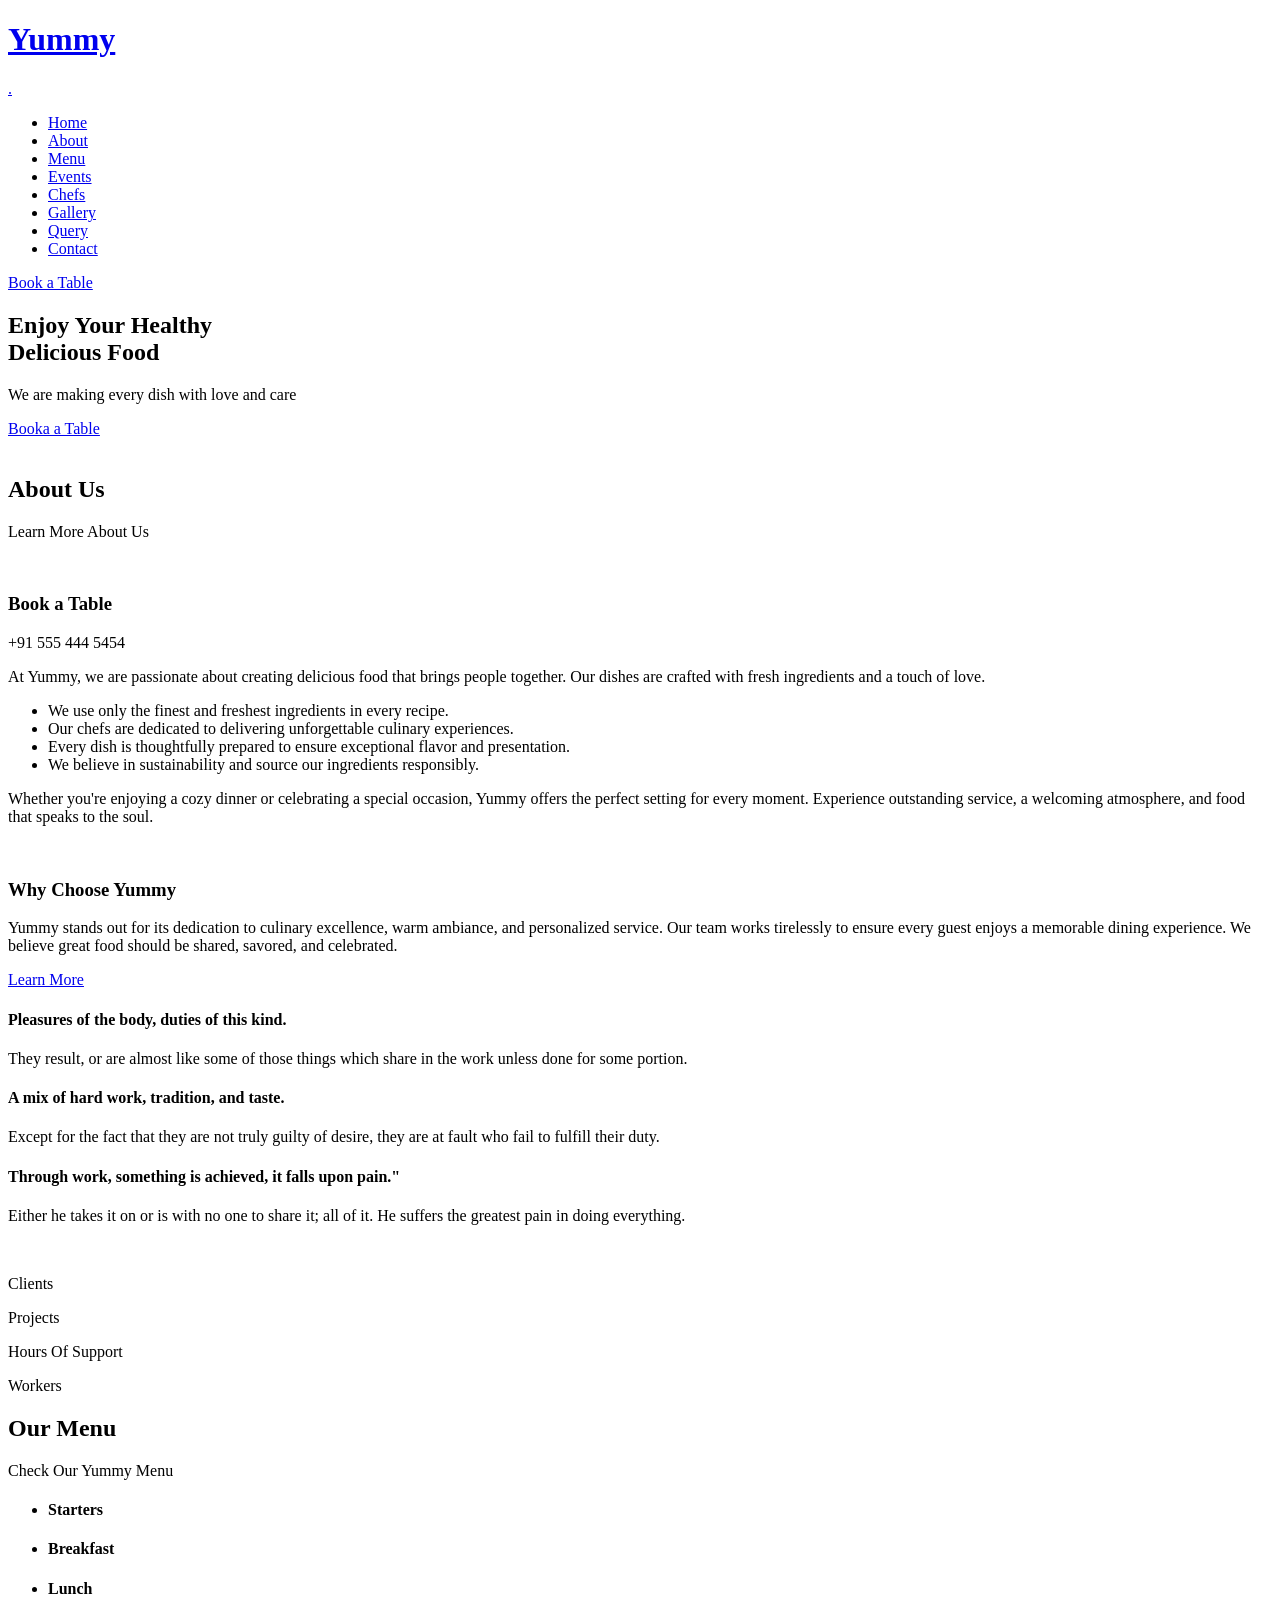
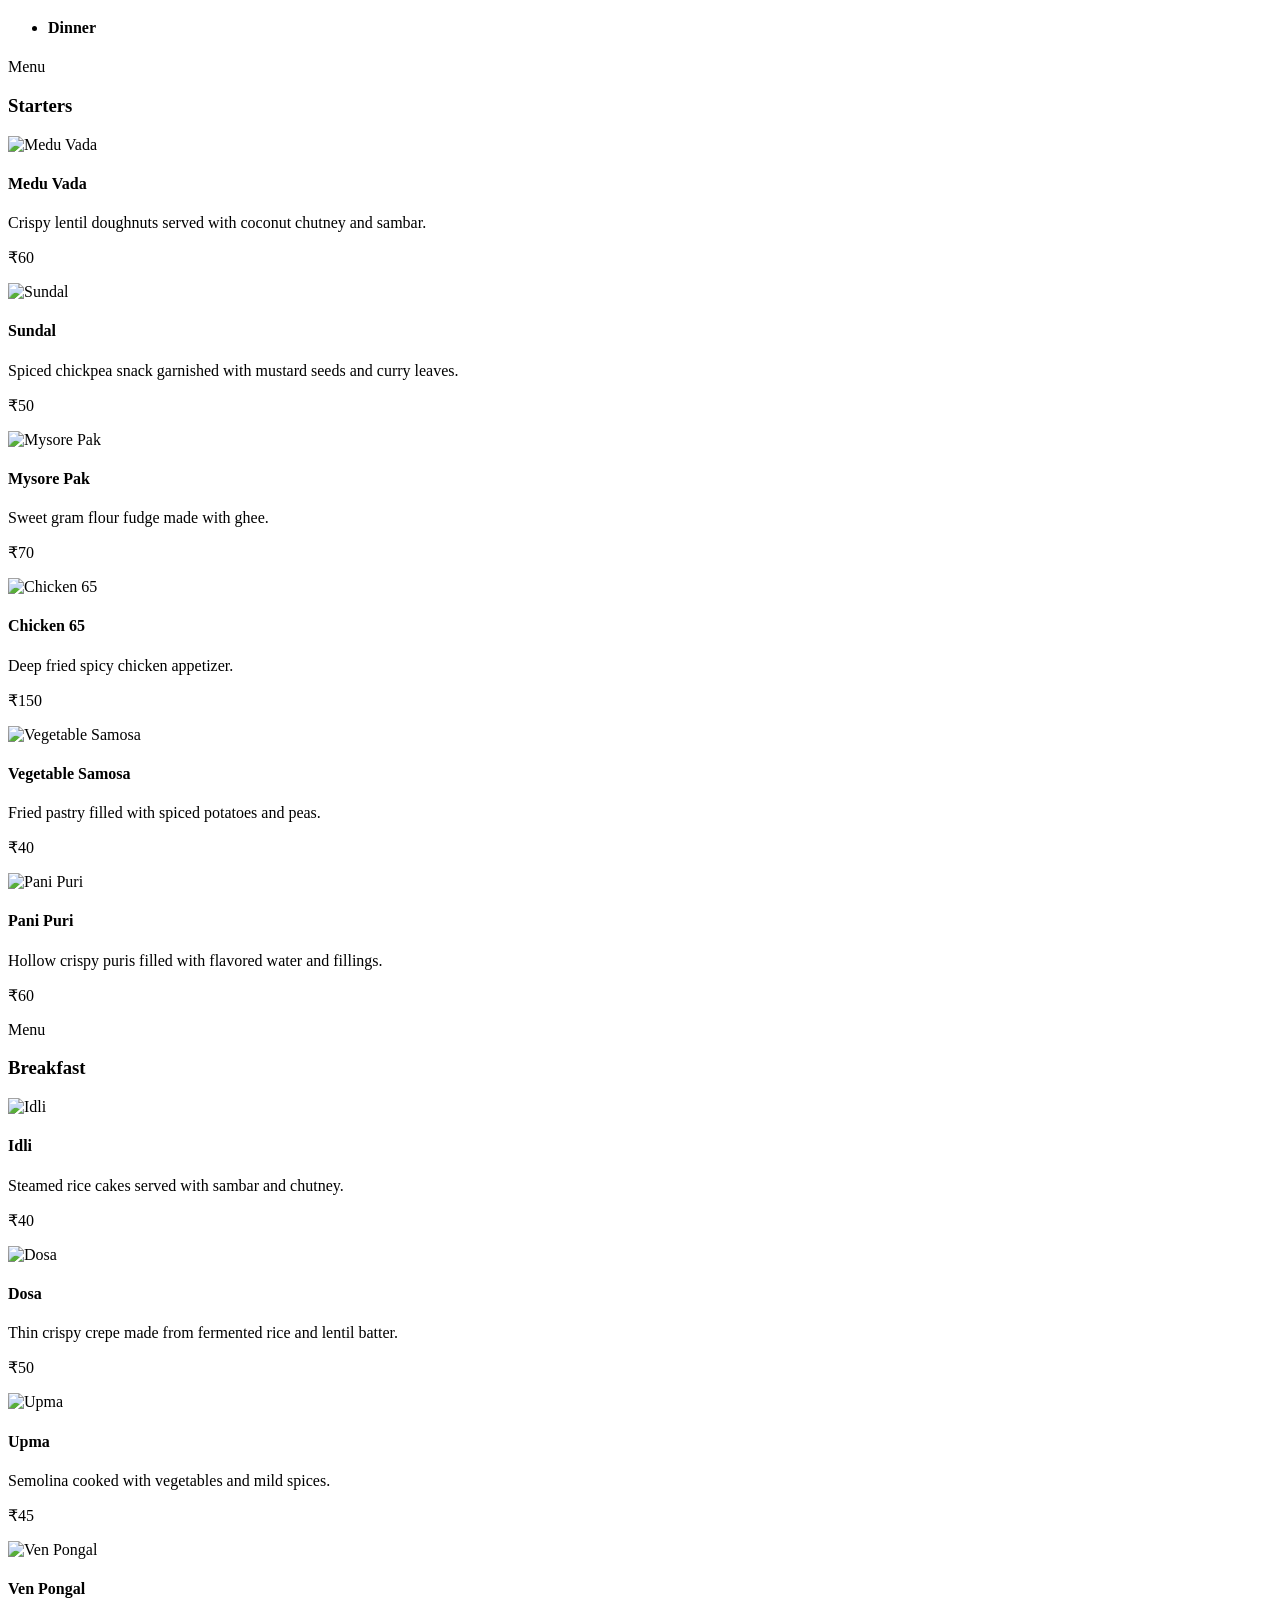
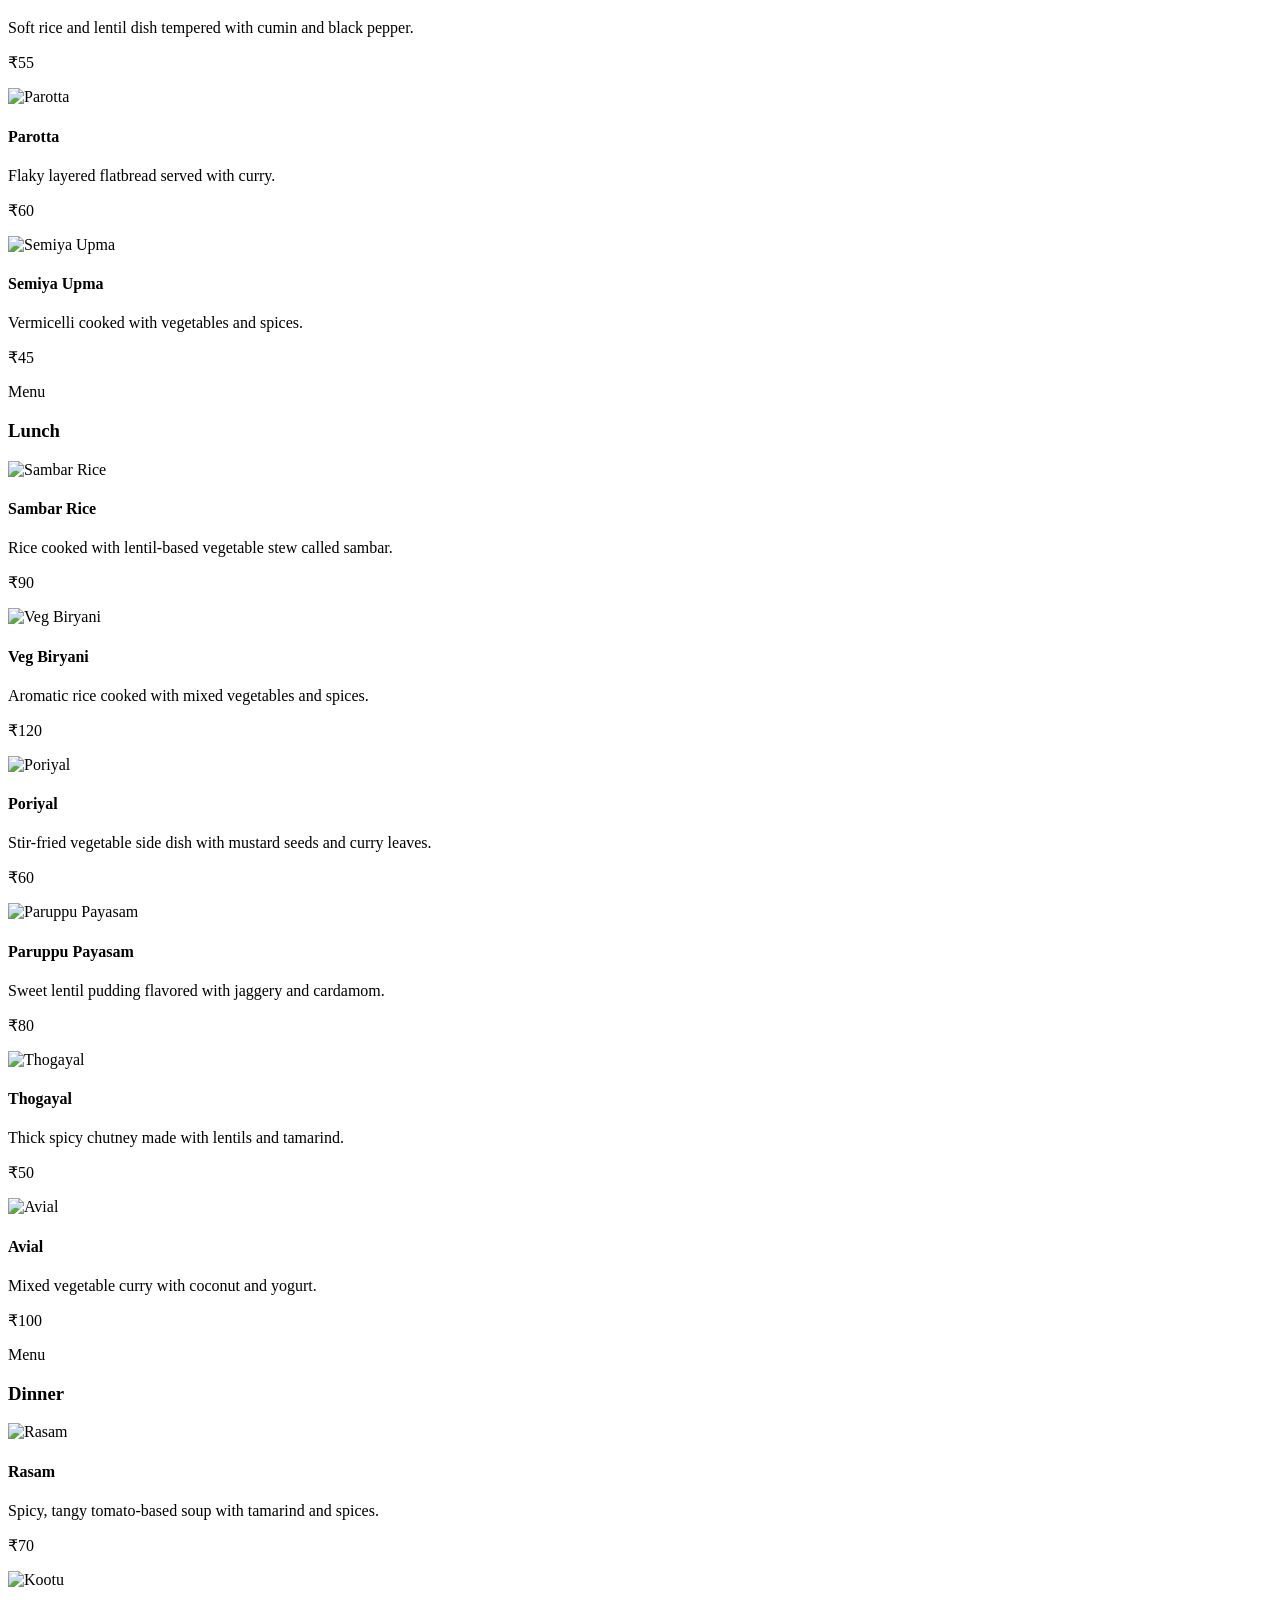
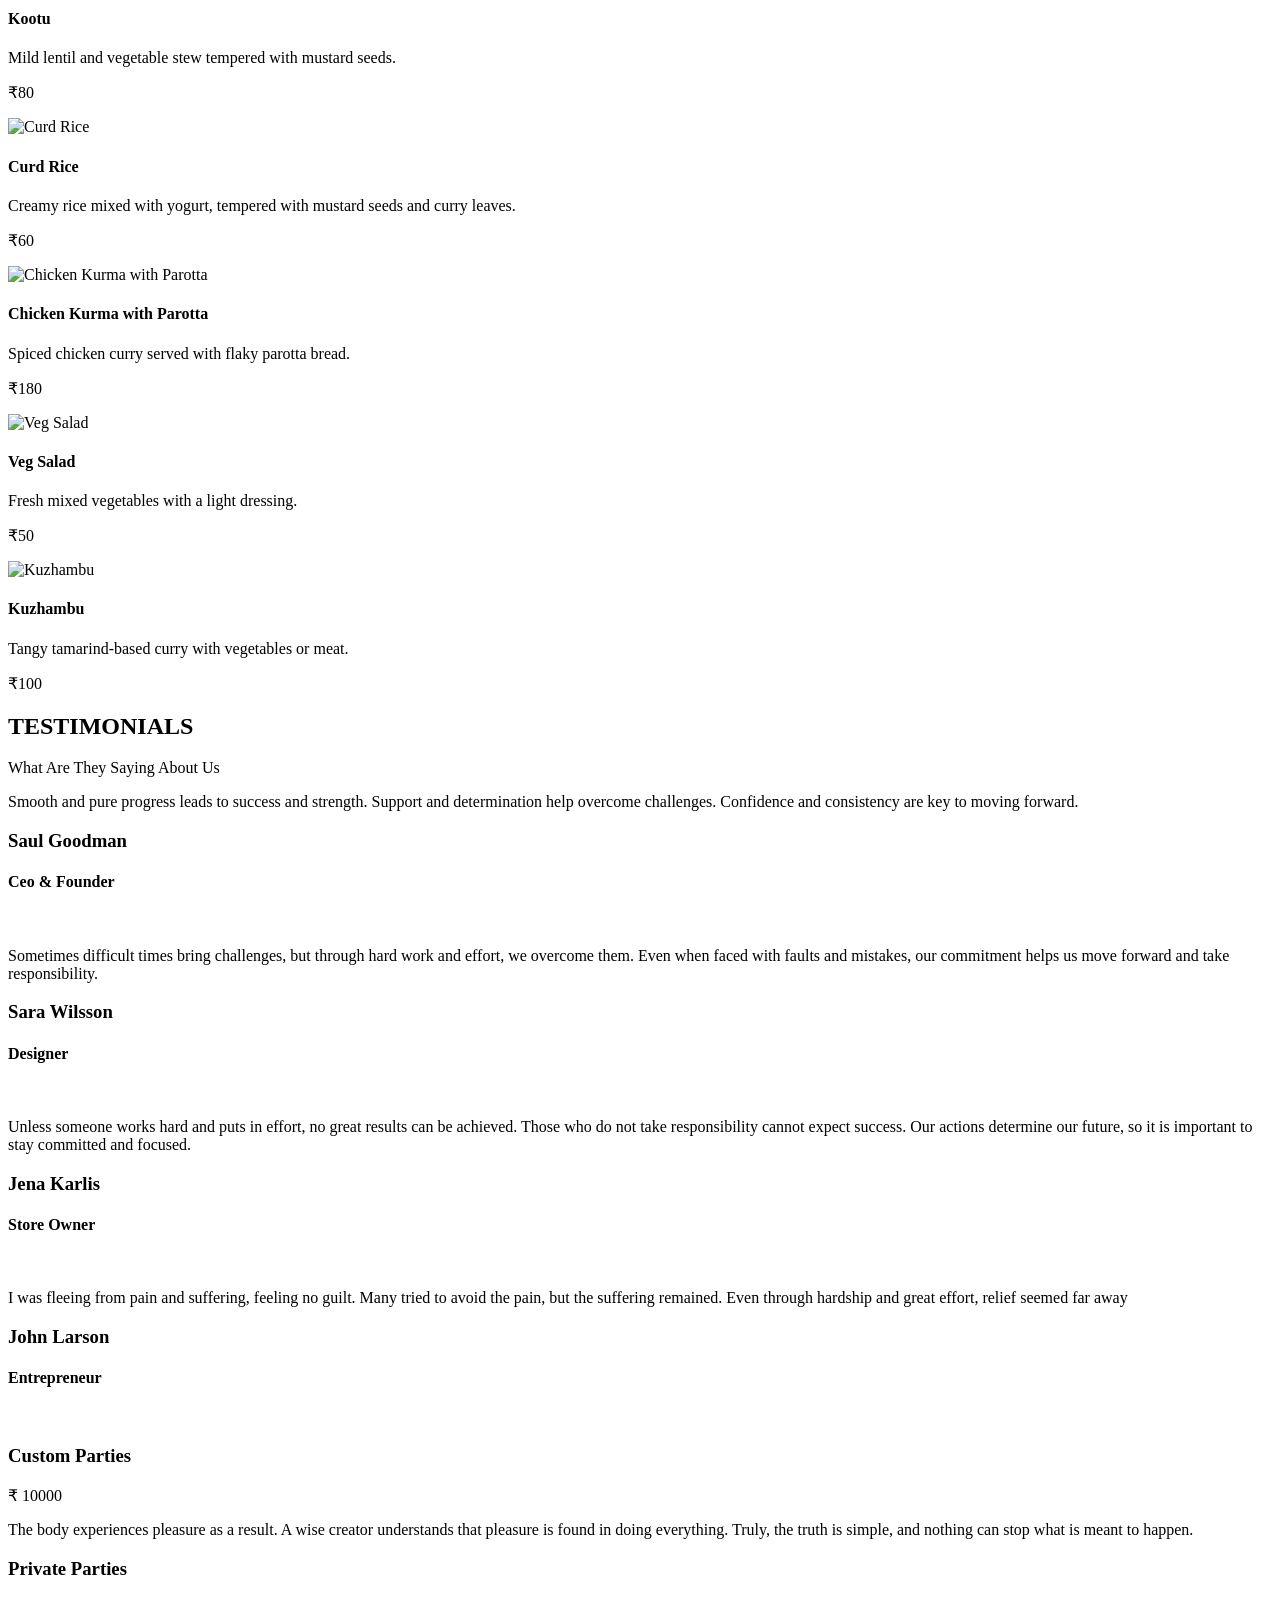
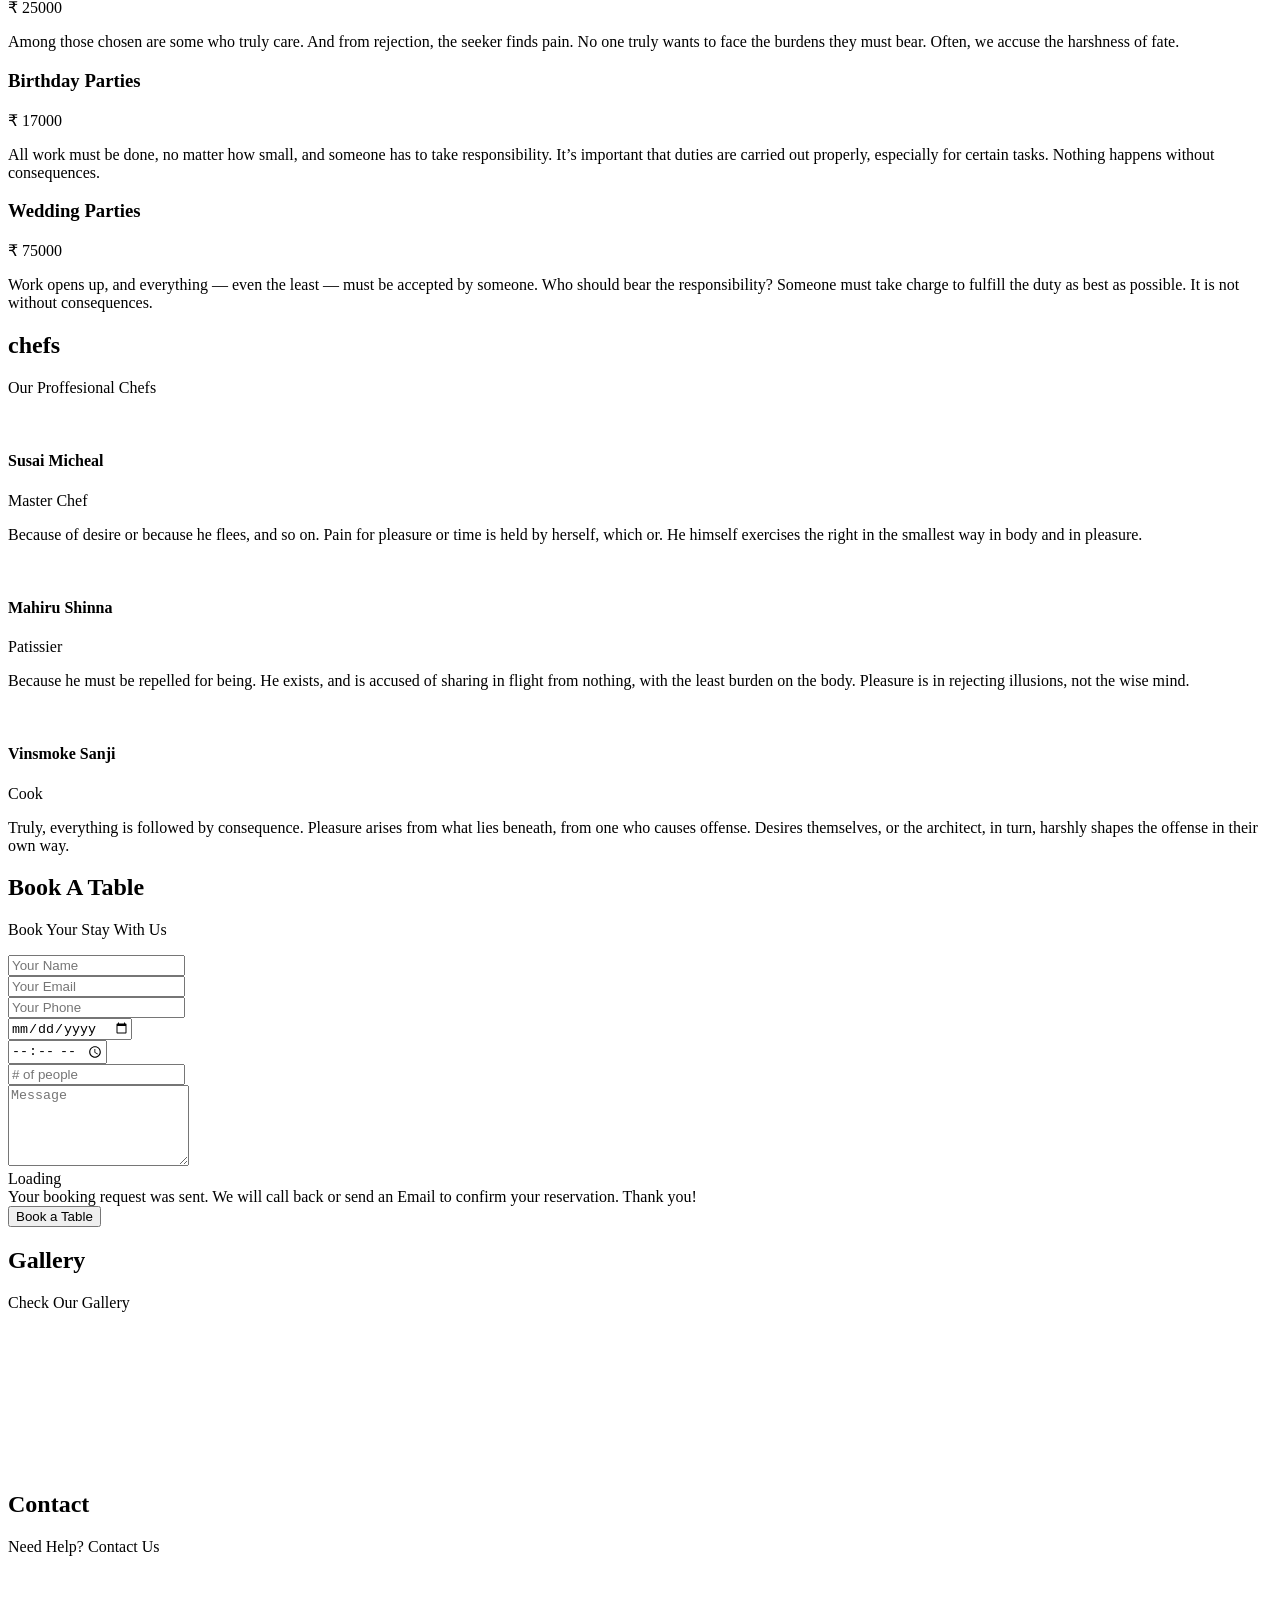
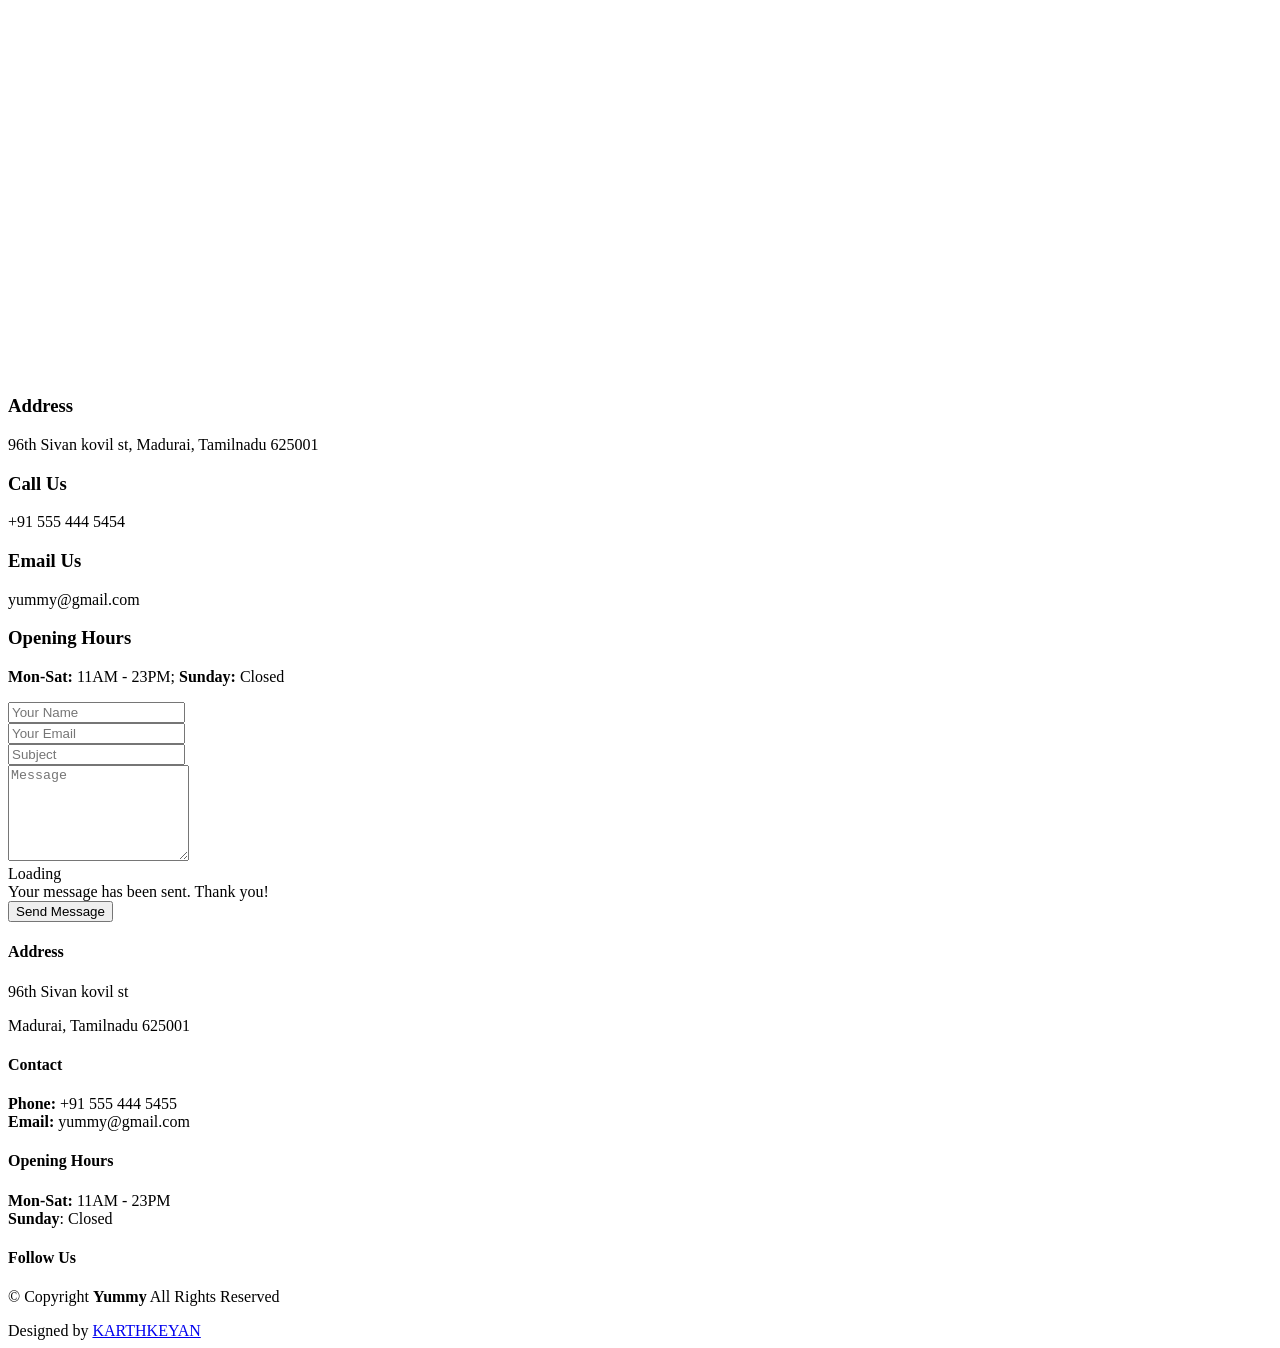
==== commit 08c4f01c: "Update index.html" ====
--- a/index.html
+++ b/index.html
@@ -9,8 +9,7 @@
     <meta name="keywords" content="">
 
     <!-- Favicons -->
-    <link href="assets/img/favicon.png" rel="icon">
-    <link href="assets/img/apple-touch-icon.png" rel="apple-touch-icon">
+    
 
     <!-- Fonts -->
     <link href="https://fonts.googleapis.com" rel="preconnect">
@@ -18,11 +17,11 @@
     <link href="https://fonts.googleapis.com/css2?family=Roboto:ital,wght@0,100;0,300;0,400;0,500;0,700;0,900;1,100;1,300;1,400;1,500;1,700;1,900&family=Inter:wght@100;200;300;400;500;600;700;800;900&family=Amatic+SC:wght@400;700&display=swap" rel="stylesheet">
 
     <!-- Vendor CSS Files -->
-    <link href="assets/vendor/bootstrap/css/bootstrap.min.css" rel="stylesheet">
-    <link href="assets/vendor/bootstrap-icons/bootstrap-icons.css" rel="stylesheet">
-    <link href="assets/vendor/aos/aos.css" rel="stylesheet">
-    <link href="assets/vendor/glightbox/css/glightbox.min.css" rel="stylesheet">
-    <link href="assets/vendor/swiper/swiper-bundle.min.css" rel="stylesheet">
+    <link href=" vendor/bootstrap/css/bootstrap.min.css" rel="stylesheet">
+    <link href=" vendor/bootstrap-icons/bootstrap-icons.css" rel="stylesheet">
+    <link href=" vendor/aos/aos.css" rel="stylesheet">
+    <link href=" vendor/glightbox/css/glightbox.min.css" rel="stylesheet">
+    <link href=" vendor/swiper/swiper-bundle.min.css" rel="stylesheet">
 
     <!-- Main CSS File -->
     <link href="css/main.css" rel="stylesheet">
@@ -43,7 +42,7 @@
 
         <a href="index.html" class="logo d-flex align-items-center me-auto me-xl-0">
           <!-- Uncomment the line below if you also wish to use an image logo -->
-          <!-- <img src="assets/img/logo.png" alt=""> -->
+          <!-- <img src=" img/logo.png" alt=""> -->
           <h1 class="sitename">Yummy</h1>
           <span>.</span>
         </a>
@@ -79,11 +78,10 @@
               <p data-aos="fade-up" data-aos-delay="100">We are making every dish with love and care</p>
               <div class="d-flex" data-aos="fade-up" data-aos-delay="200">
                 <a href="#book-a-table" class="btn-get-started">Booka a Table</a>
-                <a href="https://www.youtube.com/watch?v=Y7f98aduVJ8" class="glightbox btn-watch-video d-flex align-items-center"><i class="bi bi-play-circle"></i><span>Watch Video</span></a>
               </div>
             </div>
             <div class="col-lg-5 order-1 order-lg-2 hero-img" data-aos="zoom-out">
-              <img src="assets/img/hero-img.png" class="img-fluid animated" alt="">
+              <img src=" img/hero-img.png" class="img-fluid animated" alt="">
             </div>
           </div>
         </div>
@@ -103,7 +101,7 @@
 
           <div class="row gy-4">
             <div class="col-lg-7" data-aos="fade-up" data-aos-delay="100">
-              <img src="assets/img/about.jpg" class="img-fluid mb-4" alt="">
+              <img src=" img/about.jpg" class="img-fluid mb-4" alt="">
               <div class="book-a-table">
                 <h3>Book a Table</h3>
                 <p>+91 555 444 5454</p>
@@ -125,7 +123,7 @@
                 </p>
 
                 <div class="position-relative mt-4">
-                  <img src="assets/img/about-2.jpg" class="img-fluid" alt="">
+                  <img src=" img/about-2.jpg" class="img-fluid" alt="">
                   <a href="https://www.youtube.com/watch?v=Y7f98aduVJ8" class="glightbox pulsating-play-btn"></a>
                 </div>
               </div>
@@ -194,7 +192,7 @@
       <!-- Stats Section -->
       <section id="stats" class="stats section dark-background">
 
-        <img src="assets/img/stats-bg.jpg" alt="" data-aos="fade-in">
+        <img src=" img/stats-bg.jpg" alt="" data-aos="fade-in">
 
         <div class="container position-relative" data-aos="fade-up" data-aos-delay="100">
 
@@ -593,7 +591,7 @@
                       </div>
                     </div>
                     <div class="col-lg-2 text-center">
-                      <img src="assets/img/testimonials/testimonials-1.jpg" class="img-fluid testimonial-img" alt="">
+                      <img src=" img/testimonials/testimonials-1.jpg" class="img-fluid testimonial-img" alt="">
                     </div>
                   </div>
                 </div>
@@ -617,7 +615,7 @@
                       </div>
                     </div>
                     <div class="col-lg-2 text-center">
-                      <img src="assets/img/testimonials/testimonials-2.jpg" class="img-fluid testimonial-img" alt="">
+                      <img src=" img/testimonials/testimonials-2.jpg" class="img-fluid testimonial-img" alt="">
                     </div>
                   </div>
                 </div>
@@ -641,7 +639,7 @@
                       </div>
                     </div>
                     <div class="col-lg-2 text-center">
-                      <img src="assets/img/testimonials/testimonials-3.jpg" class="img-fluid testimonial-img" alt="">
+                      <img src=" img/testimonials/testimonials-3.jpg" class="img-fluid testimonial-img" alt="">
                     </div>
                   </div>
                 </div>
@@ -665,7 +663,7 @@
                       </div>
                     </div>
                     <div class="col-lg-2 text-center">
-                      <img src="assets/img/testimonials/testimonials-4.jpg" class="img-fluid testimonial-img" alt="">
+                      <img src=" img/testimonials/testimonials-4.jpg" class="img-fluid testimonial-img" alt="">
                     </div>
                   </div>
                 </div>
@@ -712,28 +710,28 @@
             </script>
             <div class="swiper-wrapper">
 
-              <div class="swiper-slide event-item d-flex flex-column justify-content-end" style="background-image: url(assets/img/events-1.jpg)">
+              <div class="swiper-slide event-item d-flex flex-column justify-content-end" style="background-image: url( img/events-1.jpg)">
                 <h3>Custom Parties</h3>
                 <div class="price align-self-start">₹ 10000</div>
                 <p class="description">
                   The body experiences pleasure as a result. A wise creator understands that pleasure is found in doing everything. Truly, the truth is simple, and nothing can stop what is meant to happen.</p>
               </div><!-- End Event item -->
 
-              <div class="swiper-slide event-item d-flex flex-column justify-content-end" style="background-image: url(assets/img/events-2.jpg)">
+              <div class="swiper-slide event-item d-flex flex-column justify-content-end" style="background-image: url( img/events-2.jpg)">
                 <h3>Private Parties</h3>
                 <div class="price align-self-start">₹ 25000</div>
                 <p class="description">
                   Among those chosen are some who truly care. And from rejection, the seeker finds pain. No one truly wants to face the burdens they must bear. Often, we accuse the harshness of fate.</p>
               </div><!-- End Event item -->
 
-              <div class="swiper-slide event-item d-flex flex-column justify-content-end" style="background-image: url(assets/img/events-3.jpg)">
+              <div class="swiper-slide event-item d-flex flex-column justify-content-end" style="background-image: url( img/events-3.jpg)">
                 <h3>Birthday Parties</h3>
                 <div class="price align-self-start">₹ 17000</div>
                 <p class="description">
                   All work must be done, no matter how small, and someone has to take responsibility. It’s important that duties are carried out properly, especially for certain tasks. Nothing happens without consequences.</p>
               </div><!-- End Event item -->
 
-              <div class="swiper-slide event-item d-flex flex-column justify-content-end" style="background-image: url(assets/img/events-4.jpg)">
+              <div class="swiper-slide event-item d-flex flex-column justify-content-end" style="background-image: url( img/events-4.jpg)">
                 <h3>Wedding Parties</h3>
                 <div class="price align-self-start">₹ 75000</div>
                 <p class="description">
@@ -765,7 +763,7 @@
             <div class="col-lg-4 d-flex align-items-stretch" data-aos="fade-up" data-aos-delay="100">
               <div class="team-member">
                 <div class="member-img">
-                  <img src="assets/img/chefs/chefs-1.jpg" class="img-fluid" alt="">
+                  <img src=" img/chefs/chefs-1.jpg" class="img-fluid" alt="">
                   <div class="social">
                     <a href=""><i class="bi bi-twitter-x"></i></a>
                     <a href=""><i class="bi bi-facebook"></i></a>
@@ -784,7 +782,7 @@
             <div class="col-lg-4 d-flex align-items-stretch" data-aos="fade-up" data-aos-delay="200">
               <div class="team-member">
                 <div class="member-img">
-                  <img src="assets/img/chefs/chefs-2.jpg" class="img-fluid" alt="">
+                  <img src=" img/chefs/chefs-2.jpg" class="img-fluid" alt="">
                   <div class="social">
                     <a href=""><i class="bi bi-twitter-x"></i></a>
                     <a href=""><i class="bi bi-facebook"></i></a>
@@ -803,7 +801,7 @@
             <div class="col-lg-4 d-flex align-items-stretch" data-aos="fade-up" data-aos-delay="300">
               <div class="team-member">
                 <div class="member-img">
-                  <img src="assets/img/chefs/chefs-3.jpg" class="img-fluid" alt="">
+                  <img src=" img/chefs/chefs-3.jpg" class="img-fluid" alt="">
                   <div class="social">
                     <a href=""><i class="bi bi-twitter-x"></i></a>
                     <a href=""><i class="bi bi-facebook"></i></a>
@@ -838,7 +836,7 @@
 
           <div class="row g-0" data-aos="fade-up" data-aos-delay="100">
 
-            <div class="col-lg-4 reservation-img" style="background-image: url(assets/img/reservation.jpg);"></div>
+            <div class="col-lg-4 reservation-img" style="background-image: url( img/reservation.jpg);"></div>
 
             <div class="col-lg-8 d-flex align-items-center reservation-form-bg" data-aos="fade-up" data-aos-delay="200">
               <form action="forms/book-a-table.php" method="post" role="form" class="php-email-form">
@@ -925,14 +923,14 @@
               }
             </script>
             <div class="swiper-wrapper align-items-center">
-              <div class="swiper-slide"><a class="glightbox" data-gallery="images-gallery" href="assets/img/gallery/gallery-1.jpg"><img src="assets/img/gallery/gallery-1.jpg" class="img-fluid" alt=""></a></div>
-              <div class="swiper-slide"><a class="glightbox" data-gallery="images-gallery" href="assets/img/gallery/gallery-2.jpg"><img src="assets/img/gallery/gallery-2.jpg" class="img-fluid" alt=""></a></div>
-              <div class="swiper-slide"><a class="glightbox" data-gallery="images-gallery" href="assets/img/gallery/gallery-3.jpg"><img src="assets/img/gallery/gallery-3.jpg" class="img-fluid" alt=""></a></div>
-              <div class="swiper-slide"><a class="glightbox" data-gallery="images-gallery" href="assets/img/gallery/gallery-4.jpg"><img src="assets/img/gallery/gallery-4.jpg" class="img-fluid" alt=""></a></div>
-              <div class="swiper-slide"><a class="glightbox" data-gallery="images-gallery" href="assets/img/gallery/gallery-5.jpg"><img src="assets/img/gallery/gallery-5.jpg" class="img-fluid" alt=""></a></div>
-              <div class="swiper-slide"><a class="glightbox" data-gallery="images-gallery" href="assets/img/gallery/gallery-6.jpg"><img src="assets/img/gallery/gallery-6.jpg" class="img-fluid" alt=""></a></div>
-              <div class="swiper-slide"><a class="glightbox" data-gallery="images-gallery" href="assets/img/gallery/gallery-7.jpg"><img src="assets/img/gallery/gallery-7.jpg" class="img-fluid" alt=""></a></div>
-              <div class="swiper-slide"><a class="glightbox" data-gallery="images-gallery" href="assets/img/gallery/gallery-8.jpg"><img src="assets/img/gallery/gallery-8.jpg" class="img-fluid" alt=""></a></div>
+              <div class="swiper-slide"><a class="glightbox" data-gallery="images-gallery" href=" img/gallery/gallery-1.jpg"><img src=" img/gallery/gallery-1.jpg" class="img-fluid" alt=""></a></div>
+              <div class="swiper-slide"><a class="glightbox" data-gallery="images-gallery" href=" img/gallery/gallery-2.jpg"><img src=" img/gallery/gallery-2.jpg" class="img-fluid" alt=""></a></div>
+              <div class="swiper-slide"><a class="glightbox" data-gallery="images-gallery" href=" img/gallery/gallery-3.jpg"><img src=" img/gallery/gallery-3.jpg" class="img-fluid" alt=""></a></div>
+              <div class="swiper-slide"><a class="glightbox" data-gallery="images-gallery" href=" img/gallery/gallery-4.jpg"><img src=" img/gallery/gallery-4.jpg" class="img-fluid" alt=""></a></div>
+              <div class="swiper-slide"><a class="glightbox" data-gallery="images-gallery" href=" img/gallery/gallery-5.jpg"><img src=" img/gallery/gallery-5.jpg" class="img-fluid" alt=""></a></div>
+              <div class="swiper-slide"><a class="glightbox" data-gallery="images-gallery" href=" img/gallery/gallery-6.jpg"><img src=" img/gallery/gallery-6.jpg" class="img-fluid" alt=""></a></div>
+              <div class="swiper-slide"><a class="glightbox" data-gallery="images-gallery" href=" img/gallery/gallery-7.jpg"><img src=" img/gallery/gallery-7.jpg" class="img-fluid" alt=""></a></div>
+              <div class="swiper-slide"><a class="glightbox" data-gallery="images-gallery" href=" img/gallery/gallery-8.jpg"><img src=" img/gallery/gallery-8.jpg" class="img-fluid" alt=""></a></div>
             </div>
             <div class="swiper-pagination"></div>
           </div>
@@ -1108,16 +1106,17 @@
     <div id="preloader"></div>
 
     <!-- Vendor JS Files -->
-    <script src="assets/vendor/bootstrap/js/bootstrap.bundle.min.js"></script>
-    <script src="assets/vendor/php-email-form/validate.js"></script>
-    <script src="assets/vendor/aos/aos.js"></script>
-    <script src="assets/vendor/glightbox/js/glightbox.min.js"></script>
-    <script src="assets/vendor/purecounter/purecounter_vanilla.js"></script>
-    <script src="assets/vendor/swiper/swiper-bundle.min.js"></script>
+    <script src=" vendor/bootstrap/js/bootstrap.bundle.min.js"></script>
+    <script src=" vendor/php-email-form/validate.js"></script>
+    <script src=" vendor/aos/aos.js"></script>
+    <script src=" vendor/glightbox/js/glightbox.min.js"></script>
+    <script src=" vendor/purecounter/purecounter_vanilla.js"></script>
+    <script src=" vendor/swiper/swiper-bundle.min.js"></script>
 
     <!-- Main JS File -->
-    <script src="assets/js/main.js"></script>
+    <script src="js/main.js"></script>
 
   </body>
+  
 
 </html>
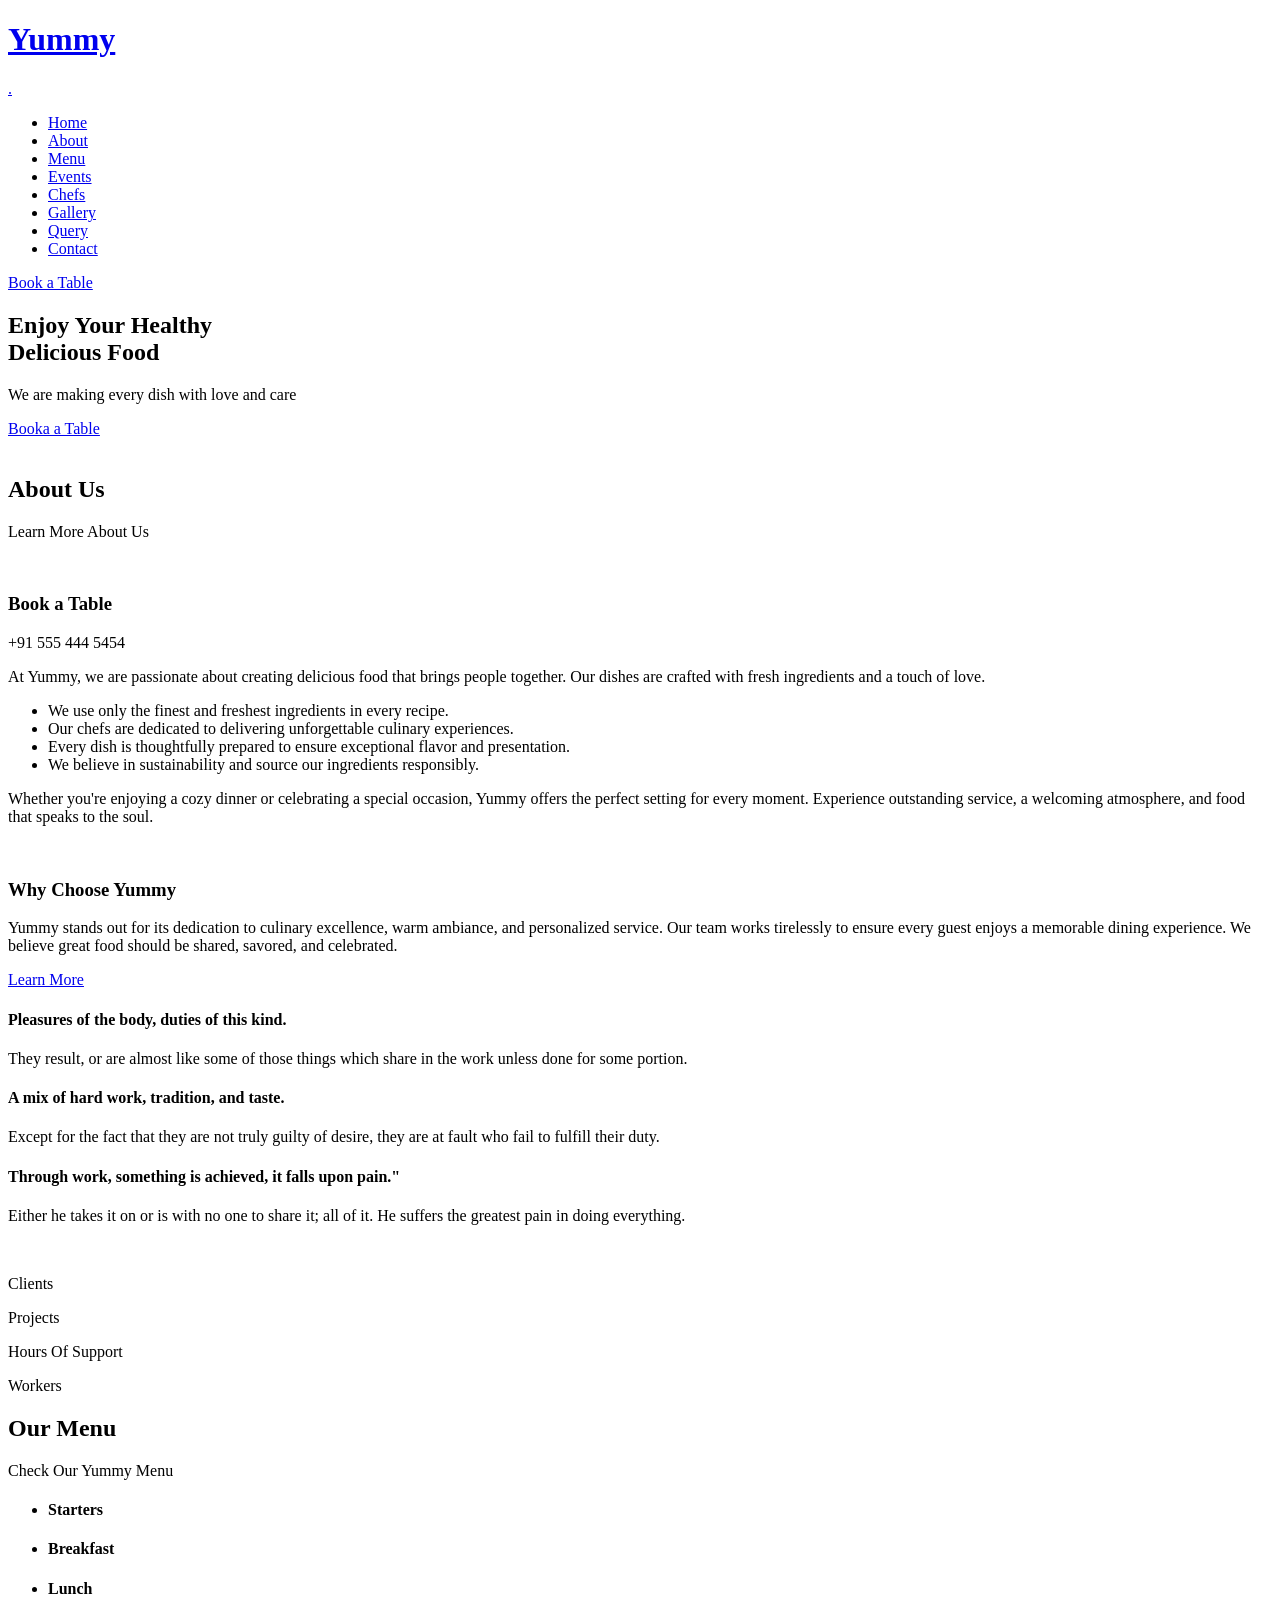
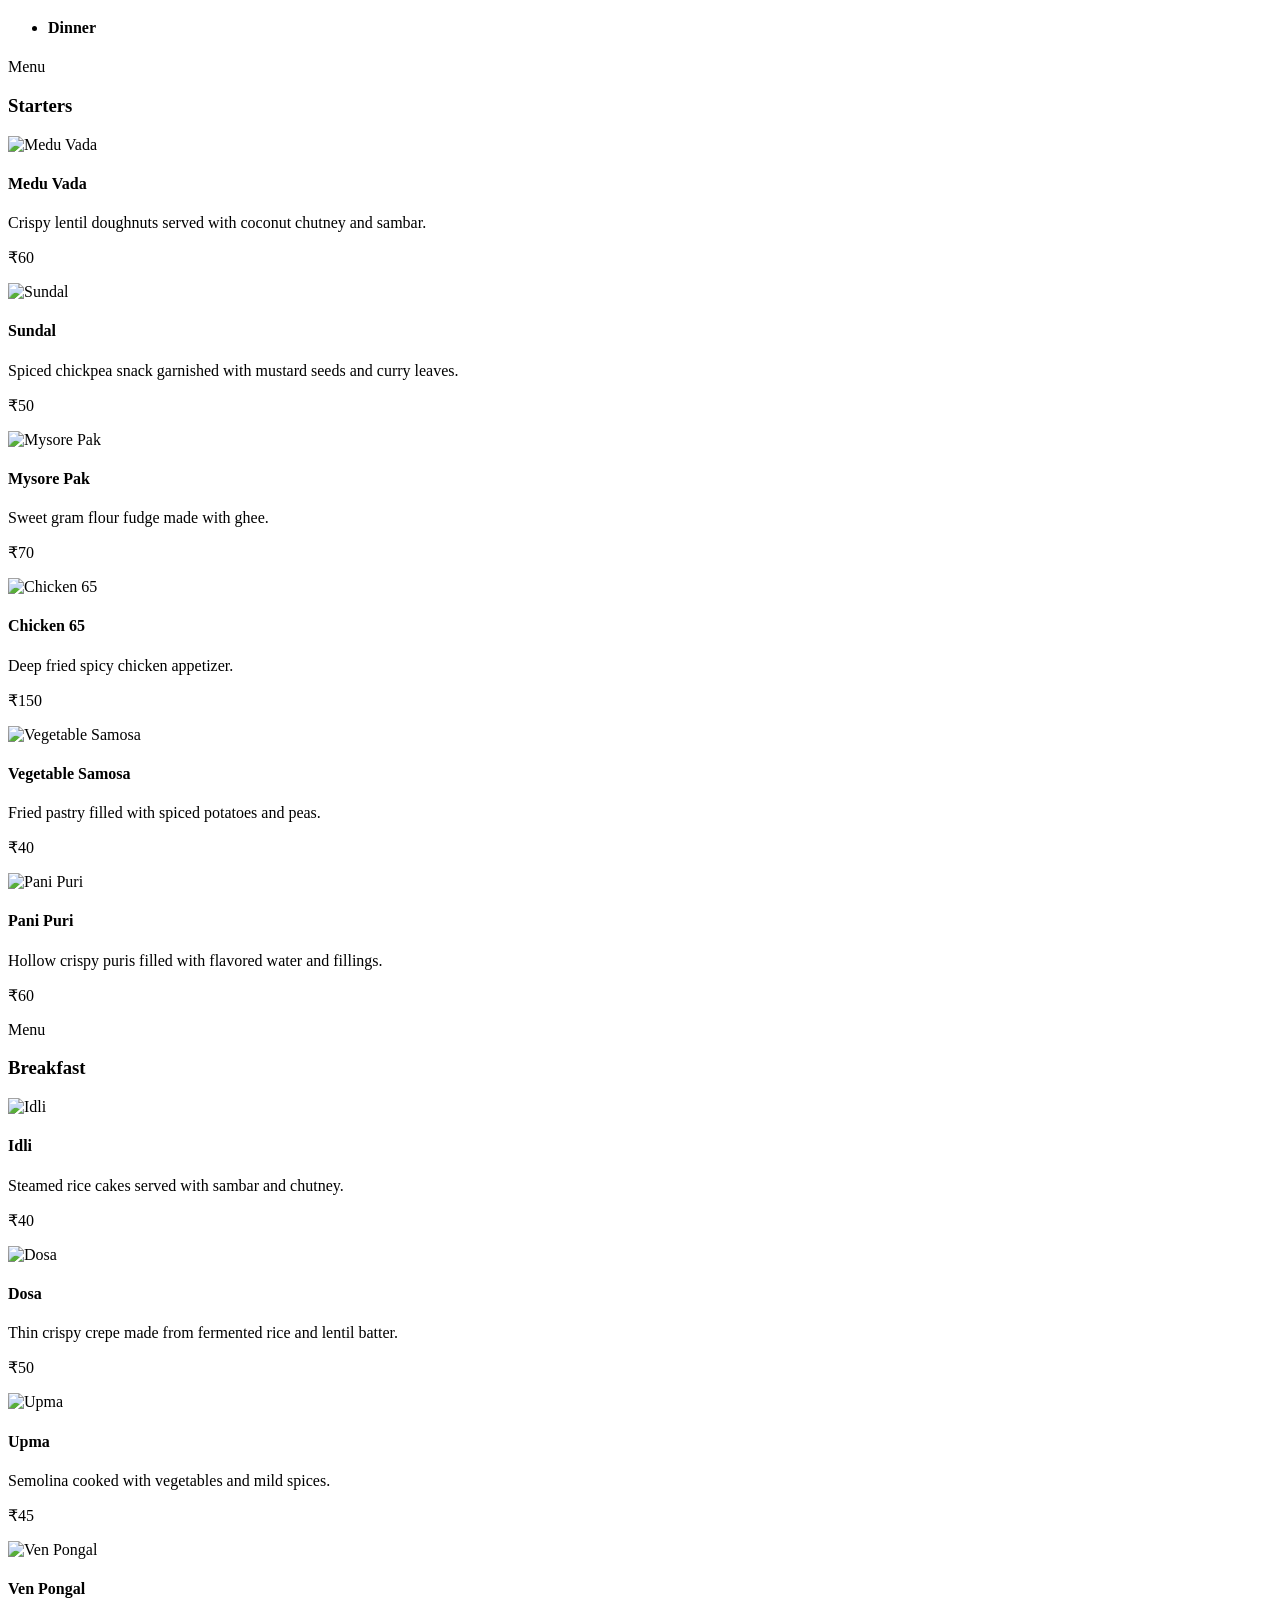
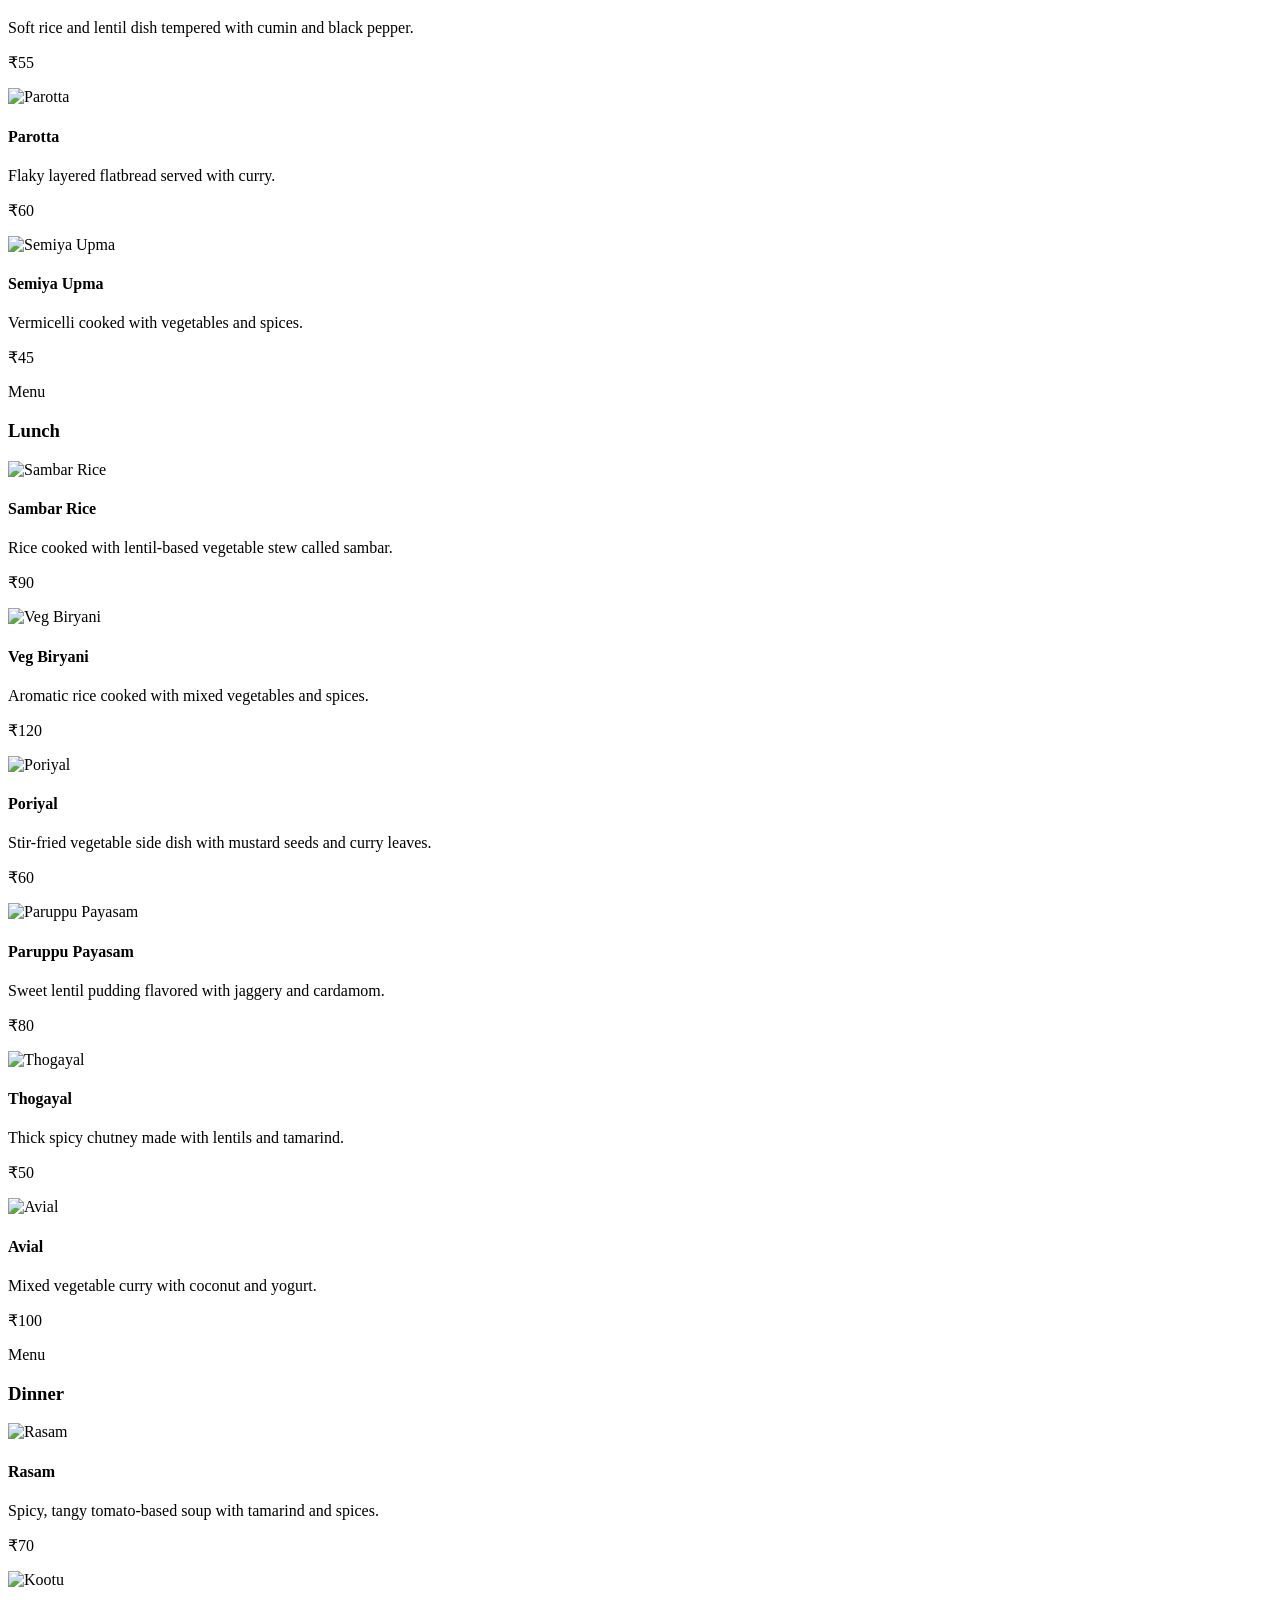
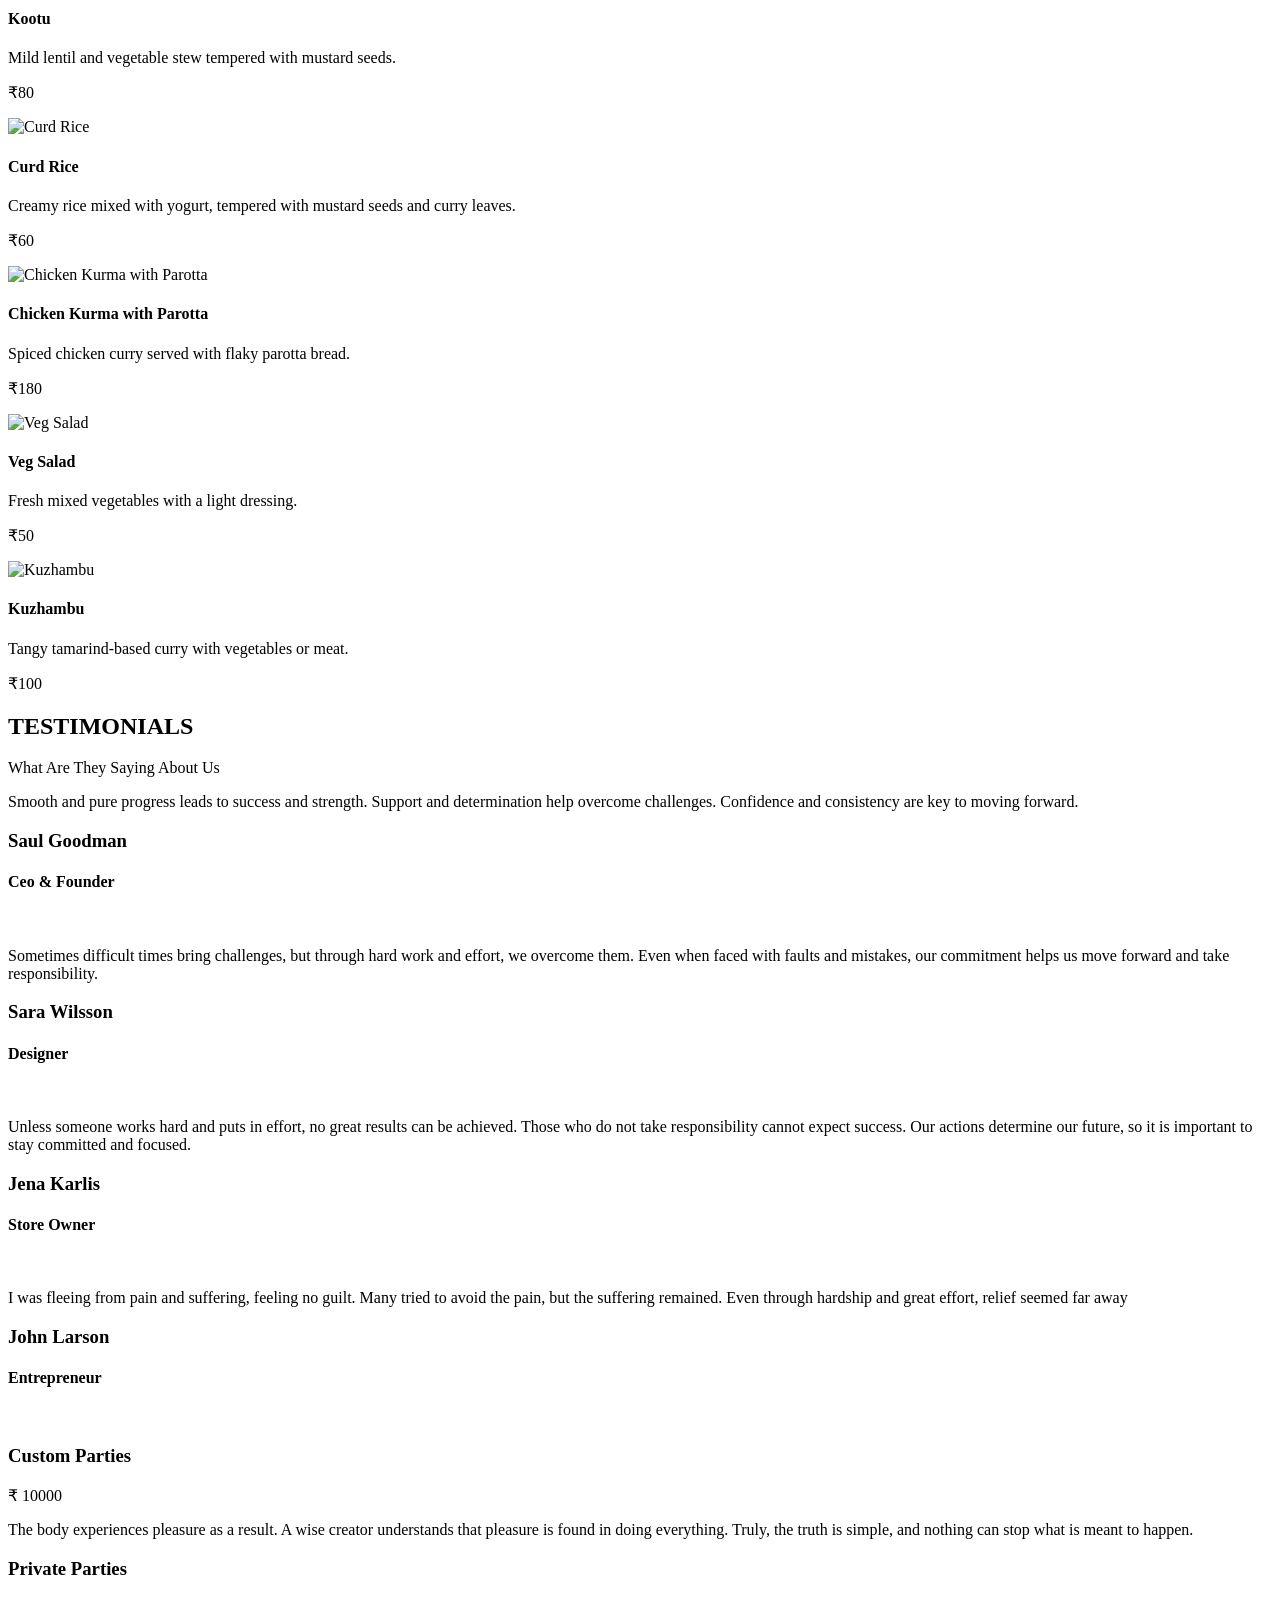
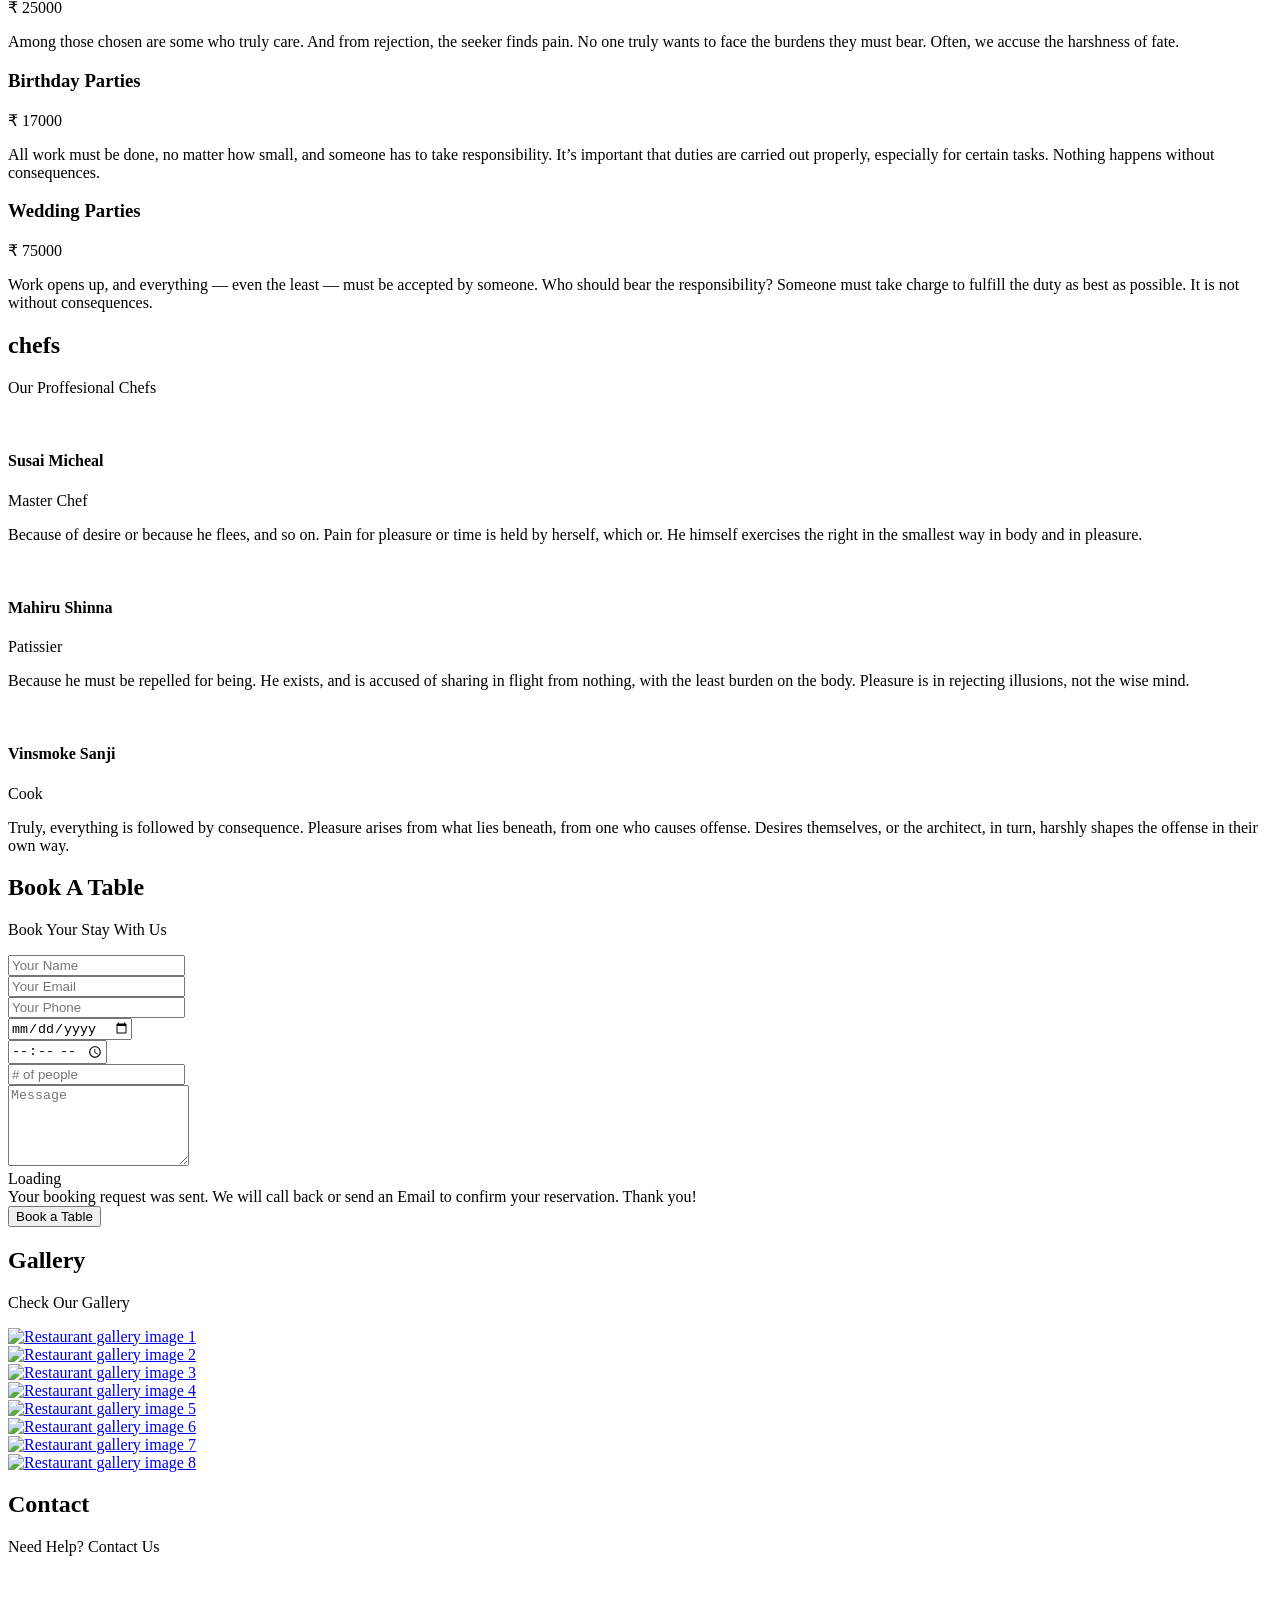
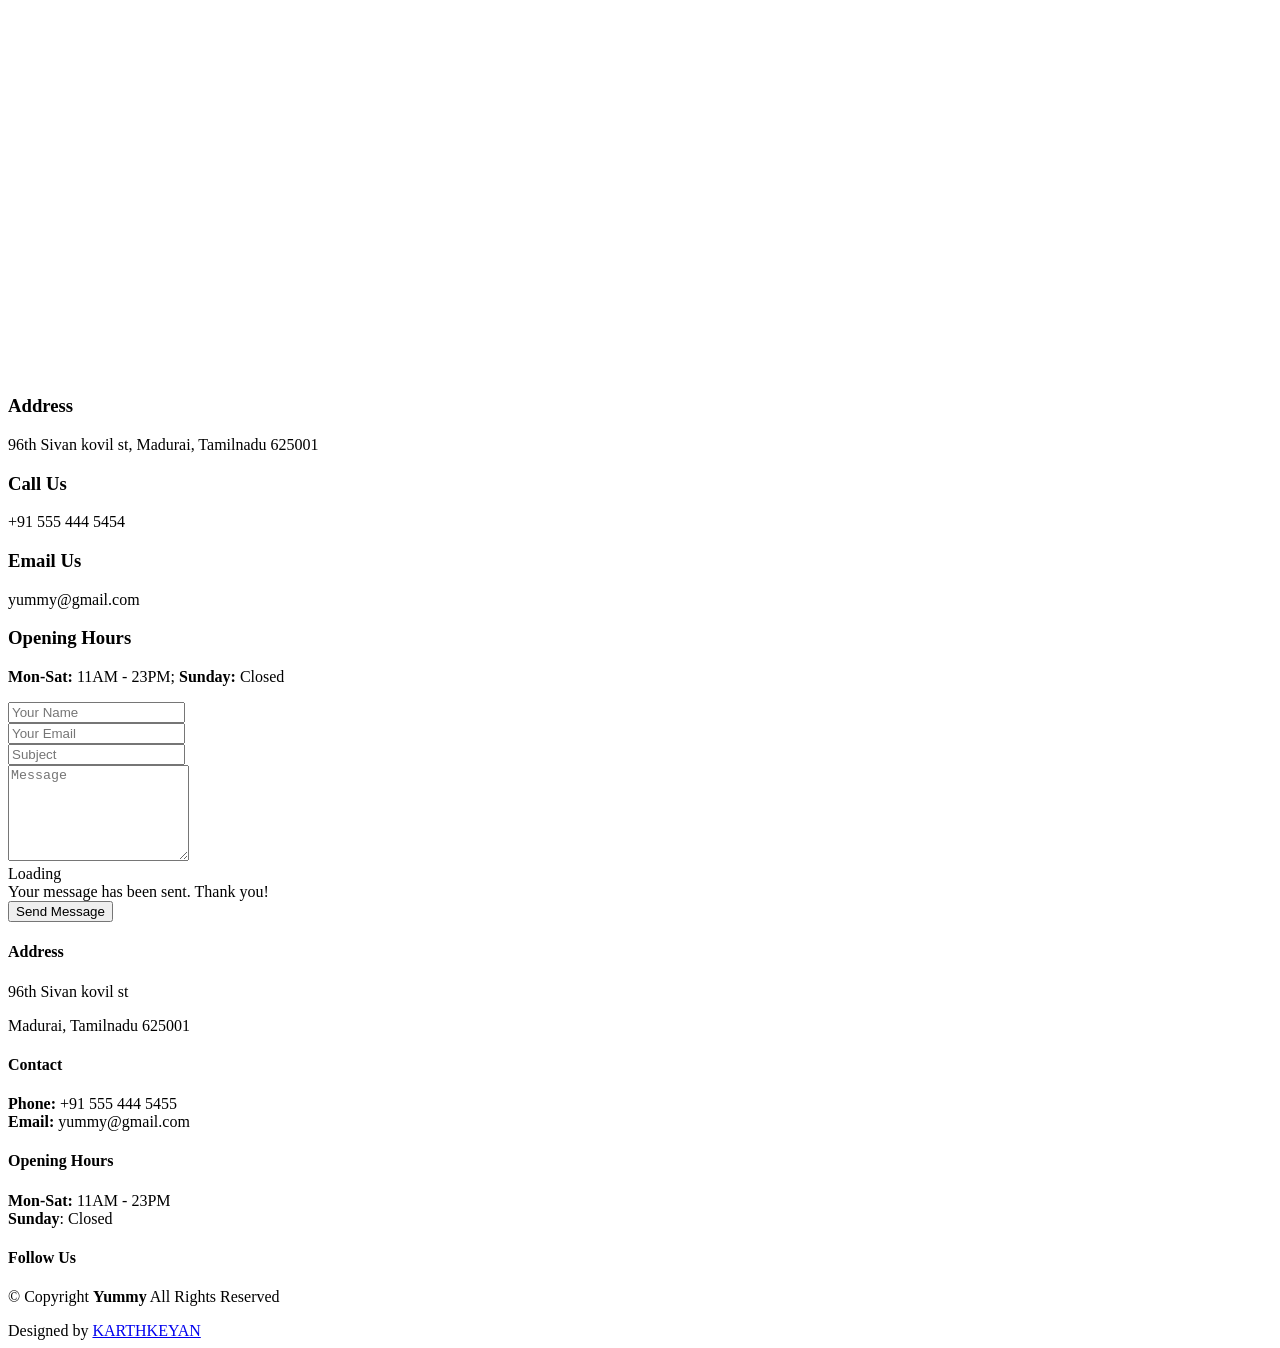
==== commit 436938c8: "Implement swiper for gallery image display Refactor gallery section to use swiper for image slides." ====
--- a/index.html
+++ b/index.html
@@ -883,33 +883,34 @@
       <!-- Gallery Section -->
       <section id="gallery" class="gallery section light-background">
 
-        <!-- Section Title -->
         <div class="container section-title" data-aos="fade-up">
           <h2>Gallery</h2>
           <p><span>Check</span> <span class="description-title">Our Gallery</span></p>
-        </div><!-- End Section Title -->
+        </div>
 
         <div class="container" data-aos="fade-up" data-aos-delay="100">
-
+          <!-- IMPORTANT: init-swiper is required by js/main.js -->
           <div class="swiper init-swiper">
             <script type="application/json" class="swiper-config">
               {
                 "loop": true,
                 "speed": 600,
                 "autoplay": {
-                  "delay": 5000
+                  "delay": 3000,
+                  "disableOnInteraction": false
                 },
-                "slidesPerView": "auto",
+                "slidesPerView": 1,
+                "spaceBetween": 15,
                 "centeredSlides": true,
                 "pagination": {
-                  "el": ".swiper-pagination",
+                  "el": ".gallery .swiper-pagination",
                   "type": "bullets",
                   "clickable": true
                 },
                 "breakpoints": {
-                  "320": {
-                    "slidesPerView": 1,
-                    "spaceBetween": 0
+                  "576": {
+                    "slidesPerView": 2,
+                    "spaceBetween": 15
                   },
                   "768": {
                     "slidesPerView": 3,
@@ -922,19 +923,52 @@
                 }
               }
             </script>
+
             <div class="swiper-wrapper align-items-center">
-              <div class="swiper-slide"><a class="glightbox" data-gallery="images-gallery" href=" img/gallery/gallery-1.jpg"><img src=" img/gallery/gallery-1.jpg" class="img-fluid" alt=""></a></div>
-              <div class="swiper-slide"><a class="glightbox" data-gallery="images-gallery" href=" img/gallery/gallery-2.jpg"><img src=" img/gallery/gallery-2.jpg" class="img-fluid" alt=""></a></div>
-              <div class="swiper-slide"><a class="glightbox" data-gallery="images-gallery" href=" img/gallery/gallery-3.jpg"><img src=" img/gallery/gallery-3.jpg" class="img-fluid" alt=""></a></div>
-              <div class="swiper-slide"><a class="glightbox" data-gallery="images-gallery" href=" img/gallery/gallery-4.jpg"><img src=" img/gallery/gallery-4.jpg" class="img-fluid" alt=""></a></div>
-              <div class="swiper-slide"><a class="glightbox" data-gallery="images-gallery" href=" img/gallery/gallery-5.jpg"><img src=" img/gallery/gallery-5.jpg" class="img-fluid" alt=""></a></div>
-              <div class="swiper-slide"><a class="glightbox" data-gallery="images-gallery" href=" img/gallery/gallery-6.jpg"><img src=" img/gallery/gallery-6.jpg" class="img-fluid" alt=""></a></div>
-              <div class="swiper-slide"><a class="glightbox" data-gallery="images-gallery" href=" img/gallery/gallery-7.jpg"><img src=" img/gallery/gallery-7.jpg" class="img-fluid" alt=""></a></div>
-              <div class="swiper-slide"><a class="glightbox" data-gallery="images-gallery" href=" img/gallery/gallery-8.jpg"><img src=" img/gallery/gallery-8.jpg" class="img-fluid" alt=""></a></div>
-            </div>
+              <div class="swiper-slide">
+                <a class="glightbox" data-gallery="images-gallery" href="img/gallery/gallery-1.jpg">
+                  <img src="img/gallery/gallery-1.jpg" class="img-fluid" alt="Restaurant gallery image 1">
+                </a>
+              </div>
+              <div class="swiper-slide">
+                <a class="glightbox" data-gallery="images-gallery" href="img/gallery/gallery-2.jpg">
+                  <img src="img/gallery/gallery-2.jpg" class="img-fluid" alt="Restaurant gallery image 2">
+                </a>
+              </div>
+              <div class="swiper-slide">
+                <a class="glightbox" data-gallery="images-gallery" href="img/gallery/gallery-3.jpg">
+                  <img src="img/gallery/gallery-3.jpg" class="img-fluid" alt="Restaurant gallery image 3">
+                </a>
+              </div>
+              <div class="swiper-slide">
+                <a class="glightbox" data-gallery="images-gallery" href="img/gallery/gallery-4.jpg">
+                  <img src="img/gallery/gallery-4.jpg" class="img-fluid" alt="Restaurant gallery image 4">
+                </a>
+              </div>
+              <div class="swiper-slide">
+                <a class="glightbox" data-gallery="images-gallery" href="img/gallery/gallery-5.jpg">
+                  <img src="img/gallery/gallery-5.jpg" class="img-fluid" alt="Restaurant gallery image 5">
+                </a>
+              </div>
+              <div class="swiper-slide">
+                <a class="glightbox" data-gallery="images-gallery" href="img/gallery/gallery-6.jpg">
+                  <img src="img/gallery/gallery-6.jpg" class="img-fluid" alt="Restaurant gallery image 6">
+                </a>
+              </div>
+              <div class="swiper-slide">
+                <a class="glightbox" data-gallery="images-gallery" href="img/gallery/gallery-7.jpg">
+                  <img src="img/gallery/gallery-7.jpg" class="img-fluid" alt="Restaurant gallery image 7">
+                </a>
+              </div>
+              <div class="swiper-slide">
+                <a class="glightbox" data-gallery="images-gallery" href="img/gallery/gallery-8.jpg">
+                  <img src="img/gallery/gallery-8.jpg" class="img-fluid" alt="Restaurant gallery image 8">
+                </a>
+              </div>
+            </div>
+
             <div class="swiper-pagination"></div>
           </div>
-
         </div>
 
       </section><!-- /Gallery Section -->
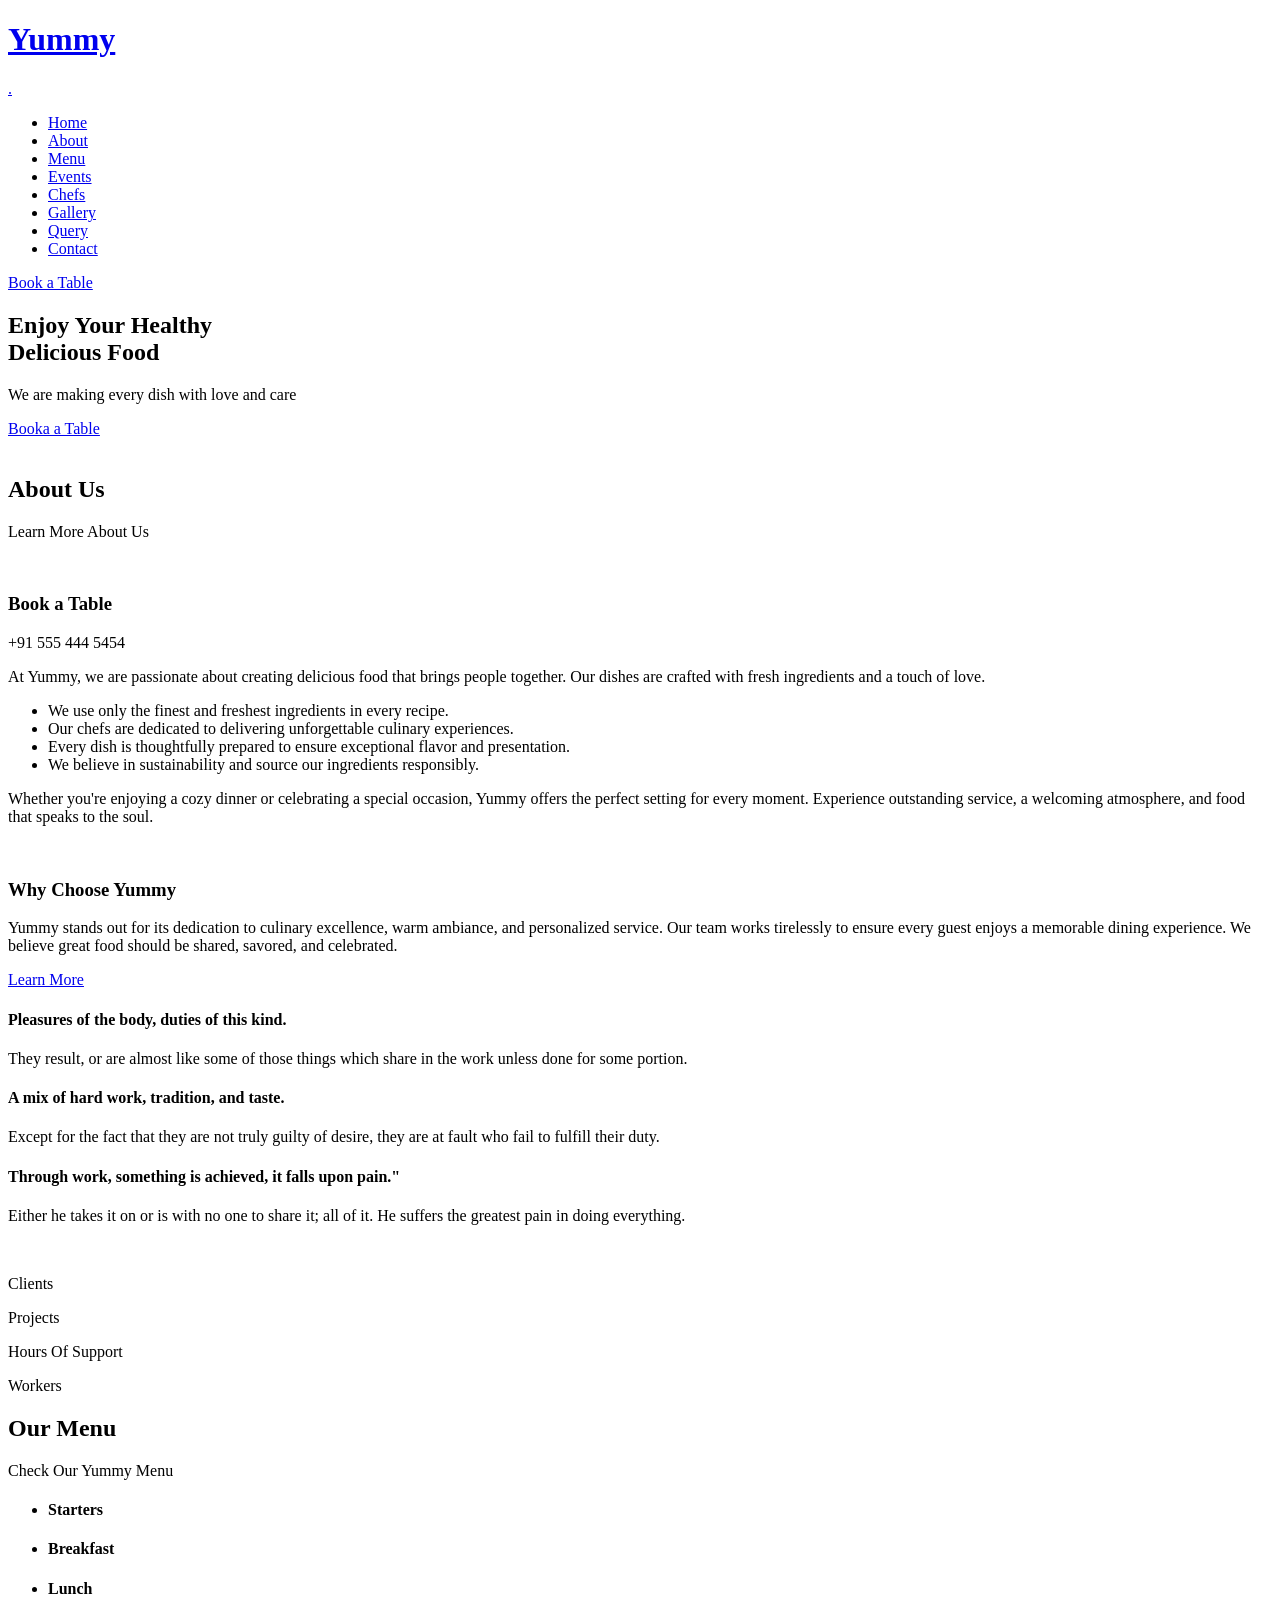
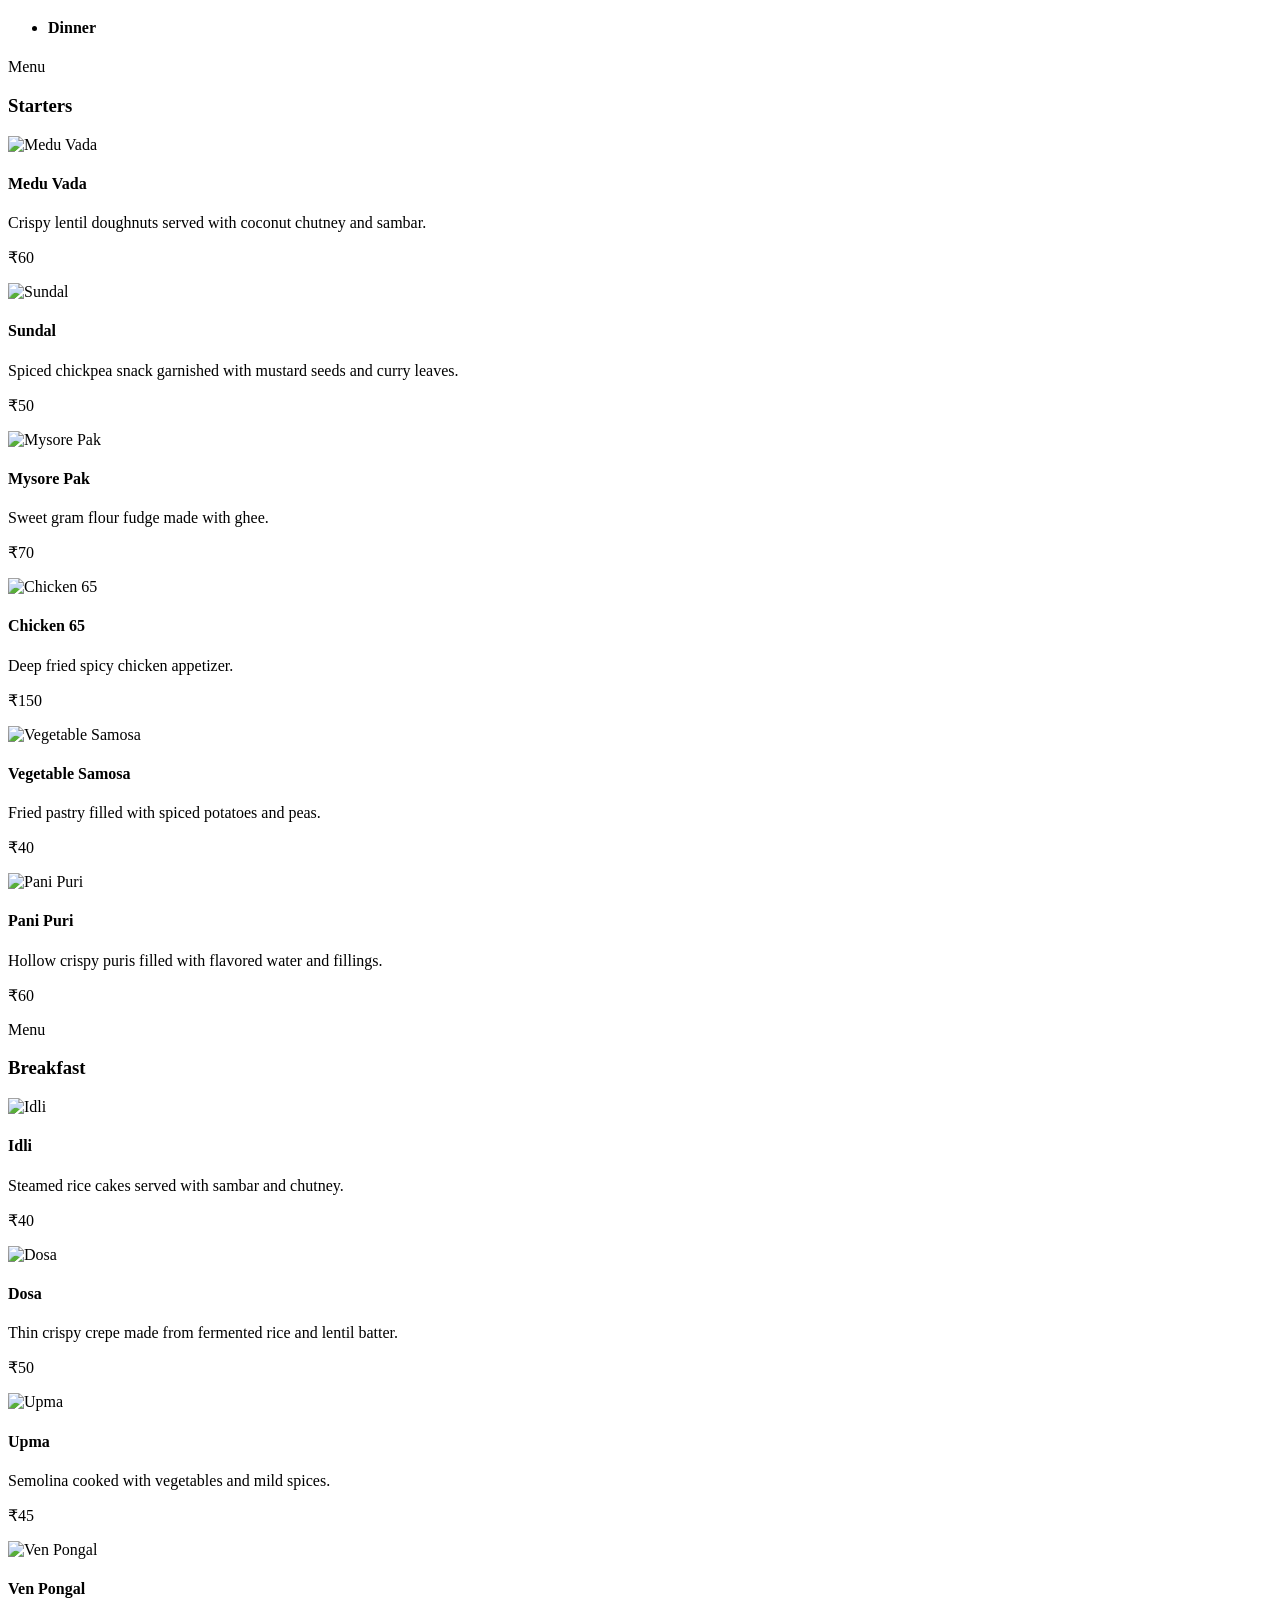
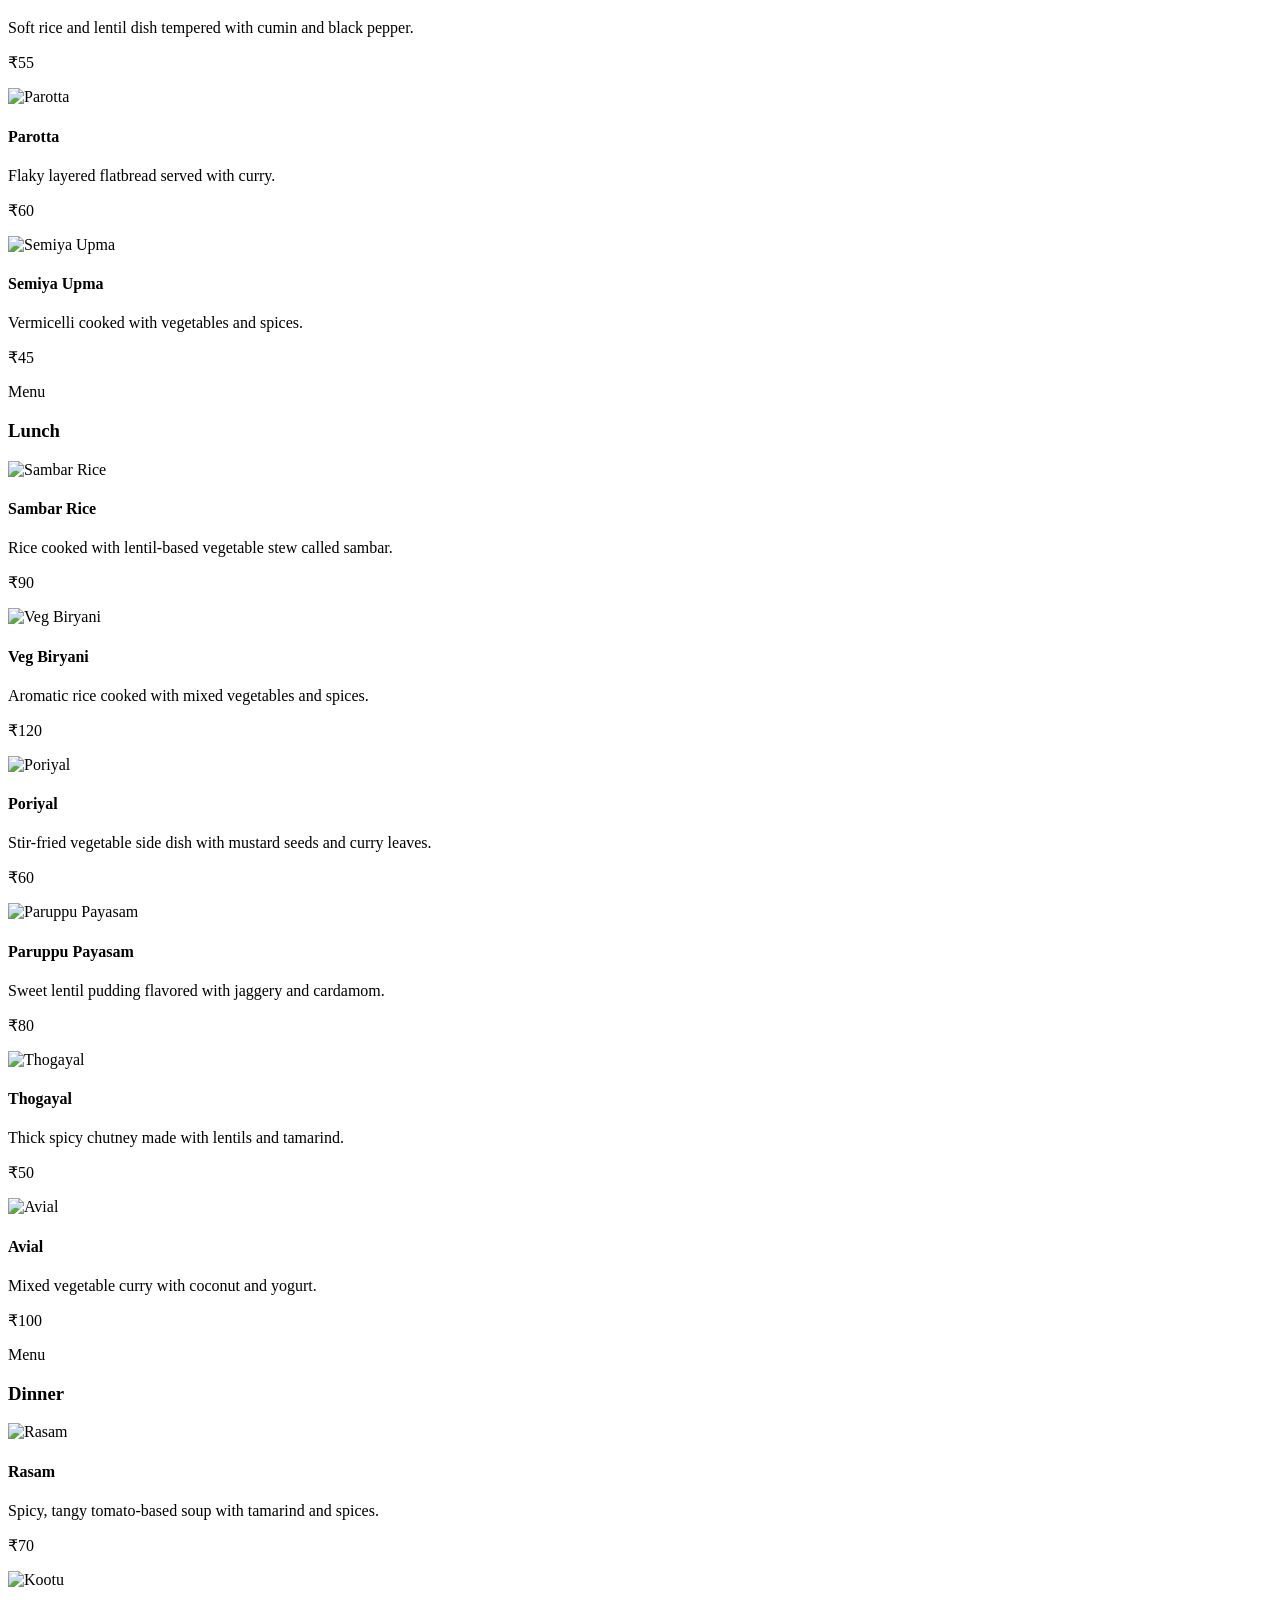
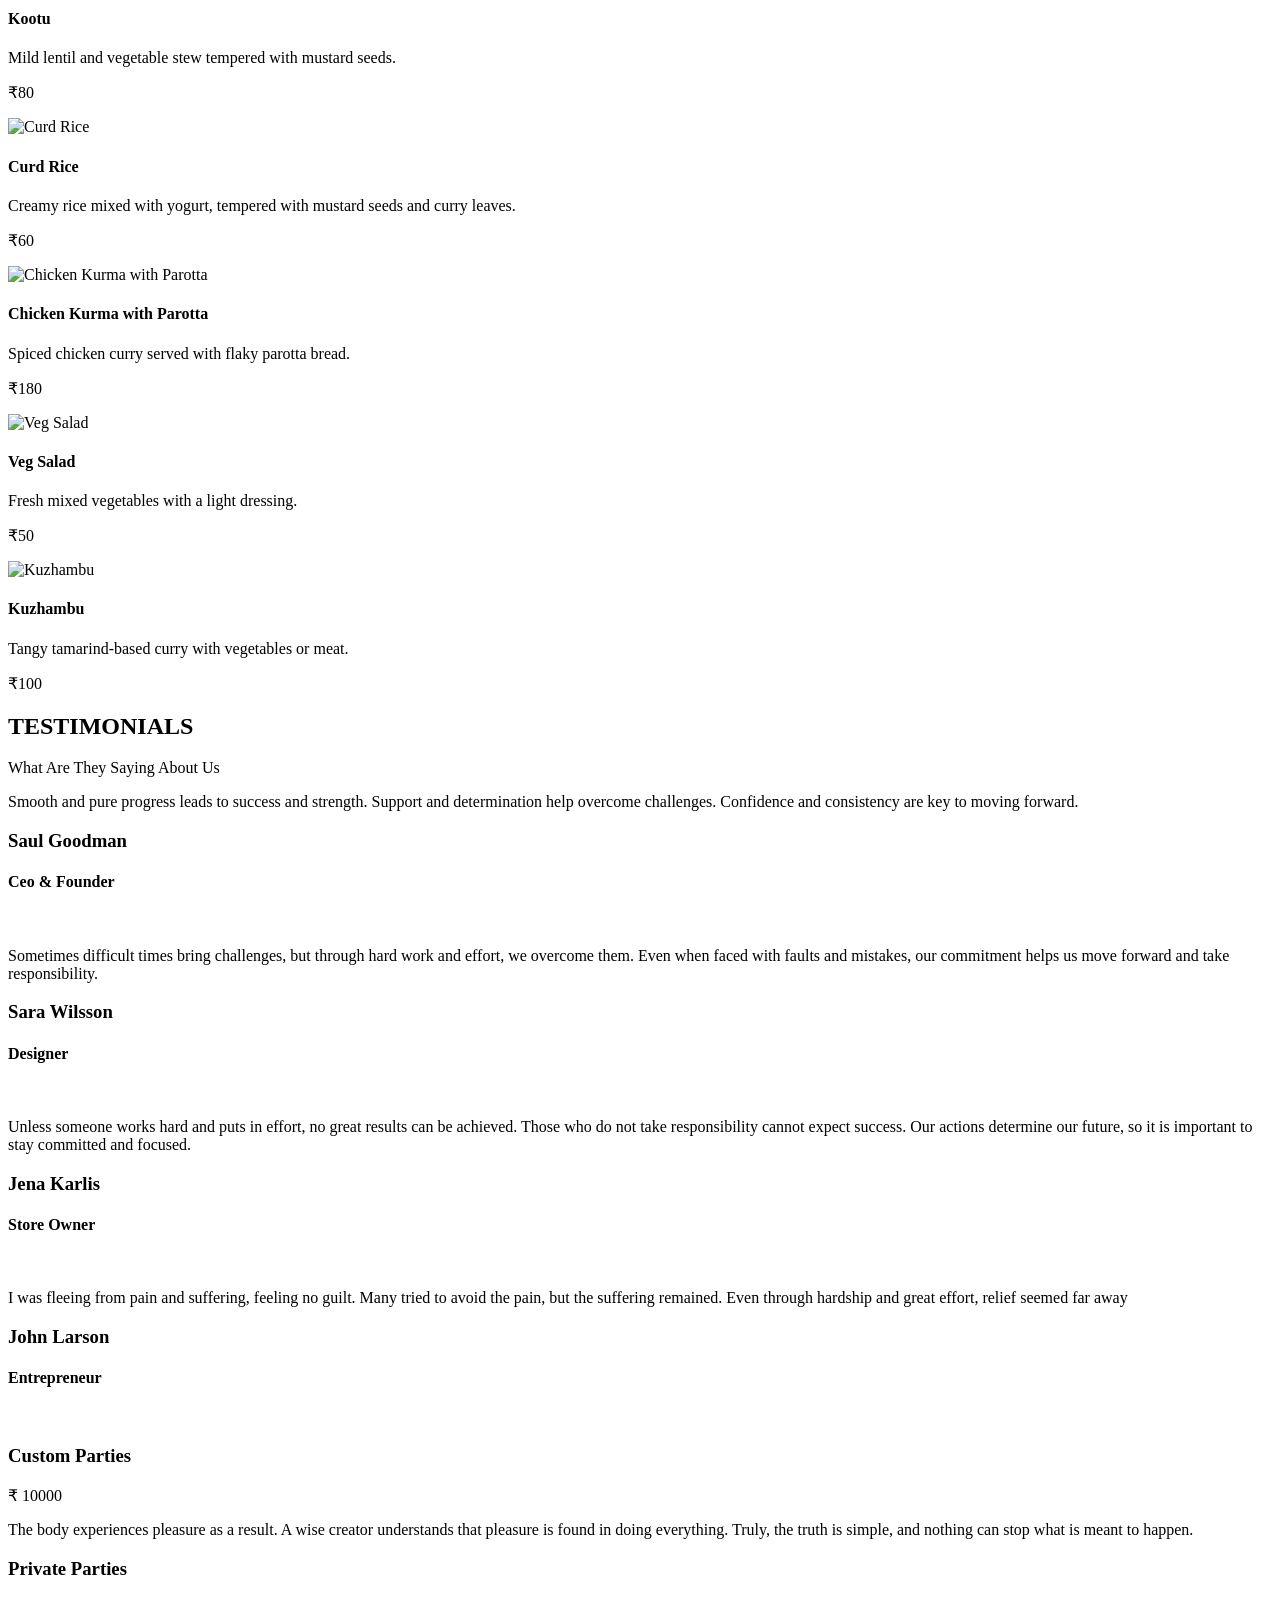
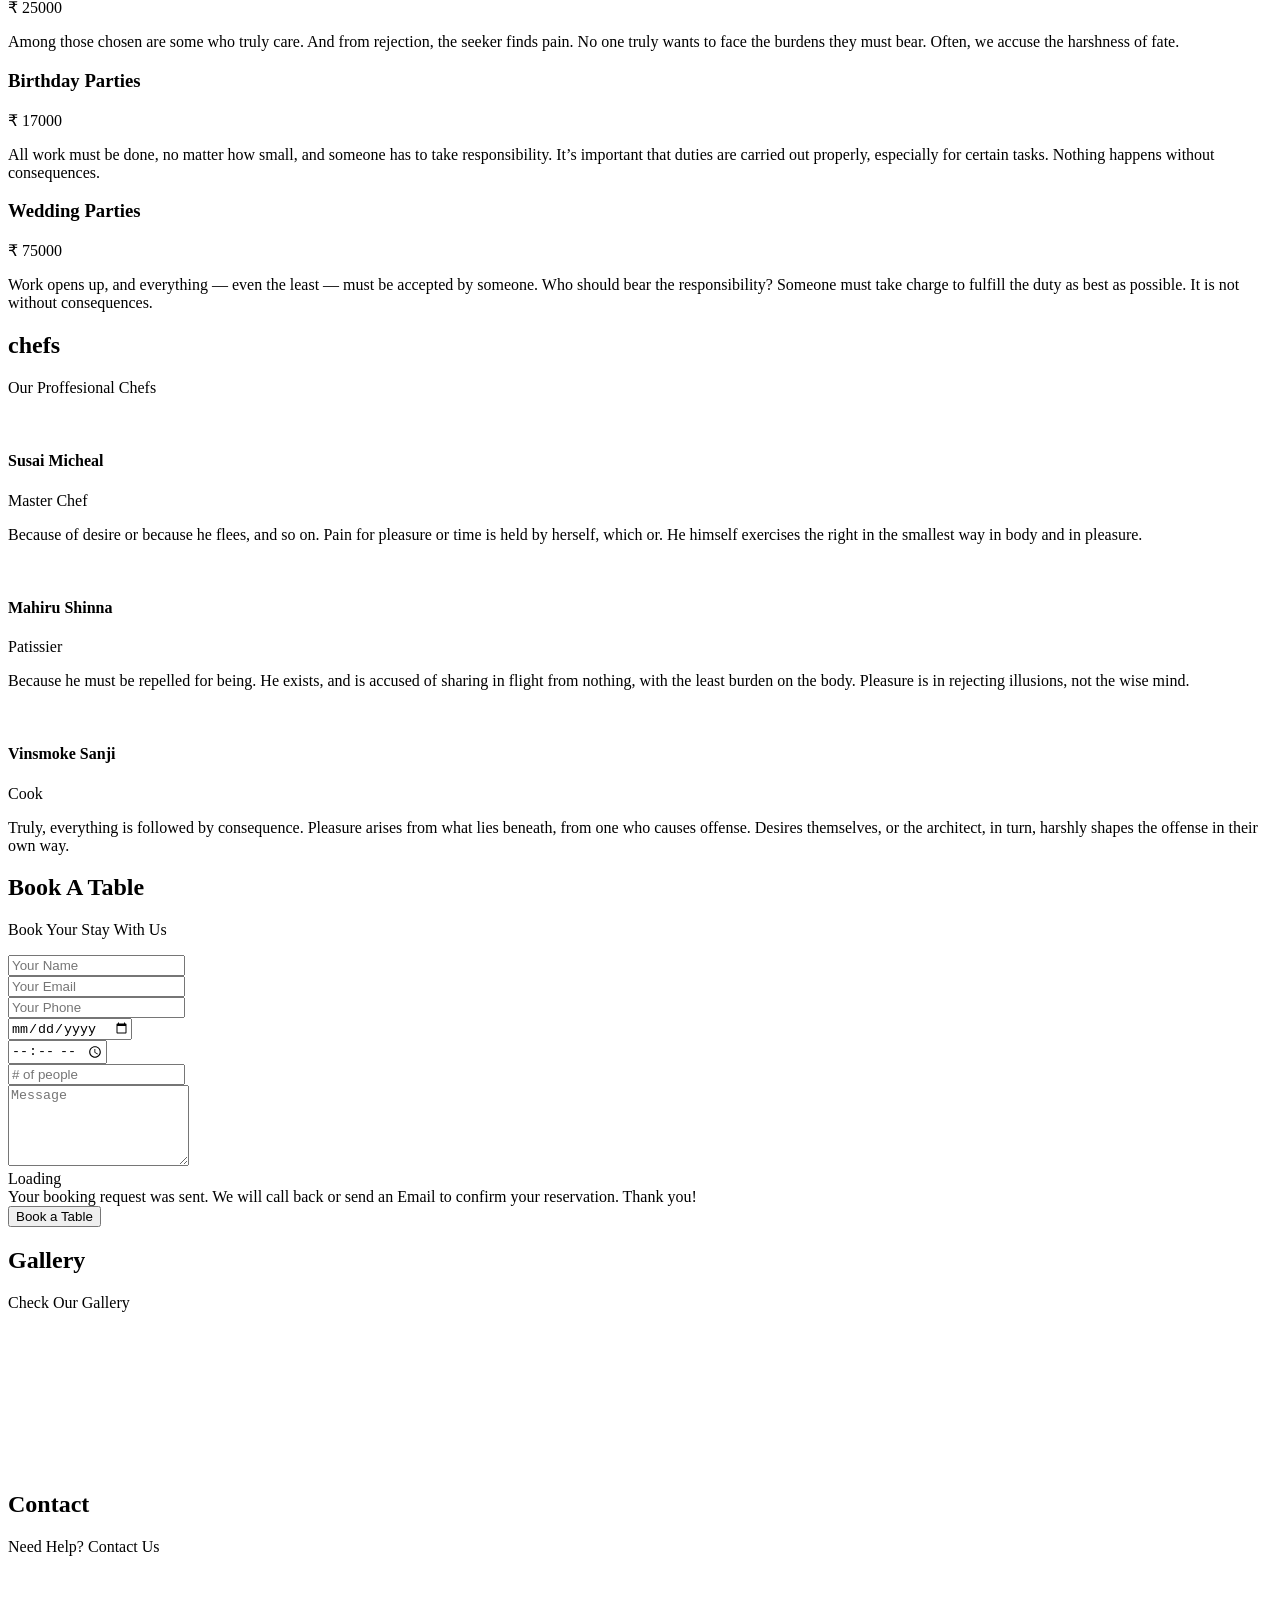
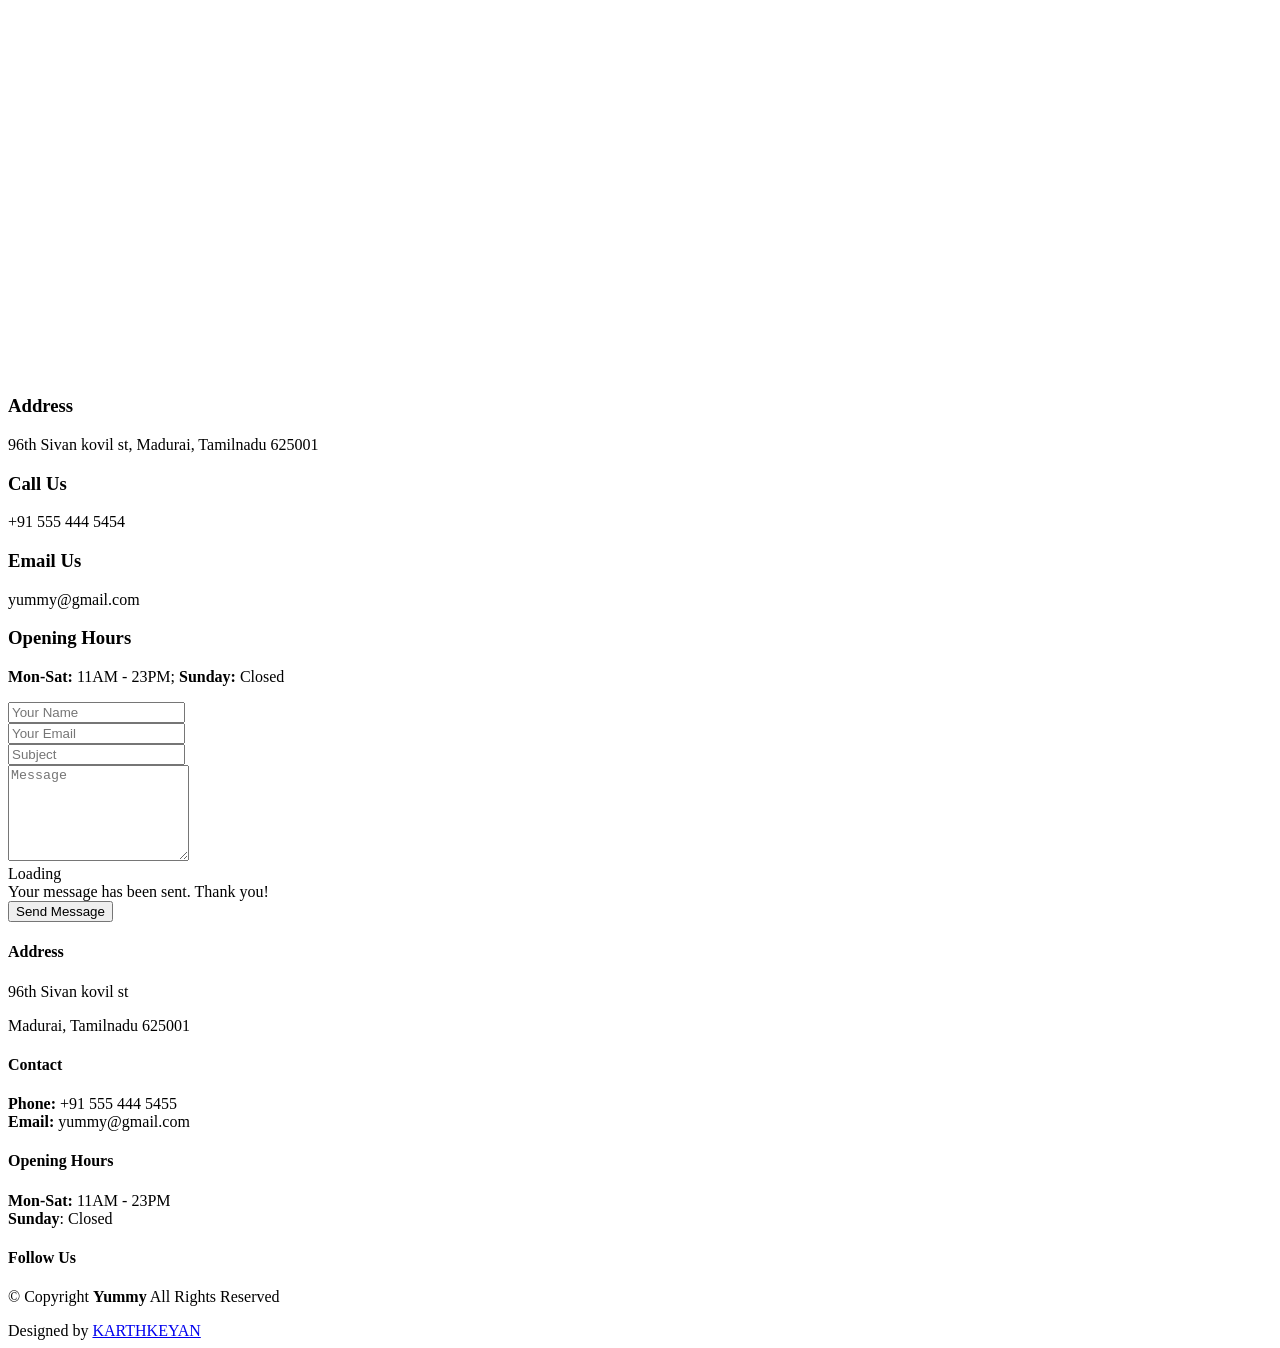
==== commit bfb46333: "Update index.html" ====
--- a/index.html
+++ b/index.html
@@ -9,7 +9,6 @@
     <meta name="keywords" content="">
 
     <!-- Favicons -->
-    
 
     <!-- Fonts -->
     <link href="https://fonts.googleapis.com" rel="preconnect">
@@ -17,14 +16,14 @@
     <link href="https://fonts.googleapis.com/css2?family=Roboto:ital,wght@0,100;0,300;0,400;0,500;0,700;0,900;1,100;1,300;1,400;1,500;1,700;1,900&family=Inter:wght@100;200;300;400;500;600;700;800;900&family=Amatic+SC:wght@400;700&display=swap" rel="stylesheet">
 
     <!-- Vendor CSS Files -->
-    <link href=" vendor/bootstrap/css/bootstrap.min.css" rel="stylesheet">
-    <link href=" vendor/bootstrap-icons/bootstrap-icons.css" rel="stylesheet">
-    <link href=" vendor/aos/aos.css" rel="stylesheet">
-    <link href=" vendor/glightbox/css/glightbox.min.css" rel="stylesheet">
-    <link href=" vendor/swiper/swiper-bundle.min.css" rel="stylesheet">
+    <link href="assets/vendor/bootstrap/css/bootstrap.min.css" rel="stylesheet">
+    <link href="assets/vendor/bootstrap-icons/bootstrap-icons.css" rel="stylesheet">
+    <link href="assets/vendor/aos/aos.css" rel="stylesheet">
+    <link href="assets/vendor/glightbox/css/glightbox.min.css" rel="stylesheet">
+    <link href="assets/vendor/swiper/swiper-bundle.min.css" rel="stylesheet">
 
     <!-- Main CSS File -->
-    <link href="css/main.css" rel="stylesheet">
+    <link href="assets/css/main.css" rel="stylesheet">
 
     <!-- =======================================================
     * Template Name: Yummy
@@ -42,7 +41,7 @@
 
         <a href="index.html" class="logo d-flex align-items-center me-auto me-xl-0">
           <!-- Uncomment the line below if you also wish to use an image logo -->
-          <!-- <img src=" img/logo.png" alt=""> -->
+          <!-- <img src="assets/img/logo.png" alt=""> -->
           <h1 class="sitename">Yummy</h1>
           <span>.</span>
         </a>
@@ -78,10 +77,11 @@
               <p data-aos="fade-up" data-aos-delay="100">We are making every dish with love and care</p>
               <div class="d-flex" data-aos="fade-up" data-aos-delay="200">
                 <a href="#book-a-table" class="btn-get-started">Booka a Table</a>
+                
               </div>
             </div>
             <div class="col-lg-5 order-1 order-lg-2 hero-img" data-aos="zoom-out">
-              <img src=" img/hero-img.png" class="img-fluid animated" alt="">
+              <img src="assets/img/hero-img.png" class="img-fluid animated" alt="">
             </div>
           </div>
         </div>
@@ -101,7 +101,7 @@
 
           <div class="row gy-4">
             <div class="col-lg-7" data-aos="fade-up" data-aos-delay="100">
-              <img src=" img/about.jpg" class="img-fluid mb-4" alt="">
+              <img src="assets/img/about.jpg" class="img-fluid mb-4" alt="">
               <div class="book-a-table">
                 <h3>Book a Table</h3>
                 <p>+91 555 444 5454</p>
@@ -123,7 +123,7 @@
                 </p>
 
                 <div class="position-relative mt-4">
-                  <img src=" img/about-2.jpg" class="img-fluid" alt="">
+                  <img src="assets/img/about-2.jpg" class="img-fluid" alt="">
                   <a href="https://www.youtube.com/watch?v=Y7f98aduVJ8" class="glightbox pulsating-play-btn"></a>
                 </div>
               </div>
@@ -192,7 +192,7 @@
       <!-- Stats Section -->
       <section id="stats" class="stats section dark-background">
 
-        <img src=" img/stats-bg.jpg" alt="" data-aos="fade-in">
+        <img src="assets/img/stats-bg.jpg" alt="" data-aos="fade-in">
 
         <div class="container position-relative" data-aos="fade-up" data-aos-delay="100">
 
@@ -591,7 +591,7 @@
                       </div>
                     </div>
                     <div class="col-lg-2 text-center">
-                      <img src=" img/testimonials/testimonials-1.jpg" class="img-fluid testimonial-img" alt="">
+                      <img src="assets/img/testimonials/testimonials-1.jpg" class="img-fluid testimonial-img" alt="">
                     </div>
                   </div>
                 </div>
@@ -615,7 +615,7 @@
                       </div>
                     </div>
                     <div class="col-lg-2 text-center">
-                      <img src=" img/testimonials/testimonials-2.jpg" class="img-fluid testimonial-img" alt="">
+                      <img src="assets/img/testimonials/testimonials-2.jpg" class="img-fluid testimonial-img" alt="">
                     </div>
                   </div>
                 </div>
@@ -639,7 +639,7 @@
                       </div>
                     </div>
                     <div class="col-lg-2 text-center">
-                      <img src=" img/testimonials/testimonials-3.jpg" class="img-fluid testimonial-img" alt="">
+                      <img src="assets/img/testimonials/testimonials-3.jpg" class="img-fluid testimonial-img" alt="">
                     </div>
                   </div>
                 </div>
@@ -663,7 +663,7 @@
                       </div>
                     </div>
                     <div class="col-lg-2 text-center">
-                      <img src=" img/testimonials/testimonials-4.jpg" class="img-fluid testimonial-img" alt="">
+                      <img src="assets/img/testimonials/testimonials-4.jpg" class="img-fluid testimonial-img" alt="">
                     </div>
                   </div>
                 </div>
@@ -710,28 +710,28 @@
             </script>
             <div class="swiper-wrapper">
 
-              <div class="swiper-slide event-item d-flex flex-column justify-content-end" style="background-image: url( img/events-1.jpg)">
+              <div class="swiper-slide event-item d-flex flex-column justify-content-end" style="background-image: url(assets/img/events-1.jpg)">
                 <h3>Custom Parties</h3>
                 <div class="price align-self-start">₹ 10000</div>
                 <p class="description">
                   The body experiences pleasure as a result. A wise creator understands that pleasure is found in doing everything. Truly, the truth is simple, and nothing can stop what is meant to happen.</p>
               </div><!-- End Event item -->
 
-              <div class="swiper-slide event-item d-flex flex-column justify-content-end" style="background-image: url( img/events-2.jpg)">
+              <div class="swiper-slide event-item d-flex flex-column justify-content-end" style="background-image: url(assets/img/events-2.jpg)">
                 <h3>Private Parties</h3>
                 <div class="price align-self-start">₹ 25000</div>
                 <p class="description">
                   Among those chosen are some who truly care. And from rejection, the seeker finds pain. No one truly wants to face the burdens they must bear. Often, we accuse the harshness of fate.</p>
               </div><!-- End Event item -->
 
-              <div class="swiper-slide event-item d-flex flex-column justify-content-end" style="background-image: url( img/events-3.jpg)">
+              <div class="swiper-slide event-item d-flex flex-column justify-content-end" style="background-image: url(assets/img/events-3.jpg)">
                 <h3>Birthday Parties</h3>
                 <div class="price align-self-start">₹ 17000</div>
                 <p class="description">
                   All work must be done, no matter how small, and someone has to take responsibility. It’s important that duties are carried out properly, especially for certain tasks. Nothing happens without consequences.</p>
               </div><!-- End Event item -->
 
-              <div class="swiper-slide event-item d-flex flex-column justify-content-end" style="background-image: url( img/events-4.jpg)">
+              <div class="swiper-slide event-item d-flex flex-column justify-content-end" style="background-image: url(assets/img/events-4.jpg)">
                 <h3>Wedding Parties</h3>
                 <div class="price align-self-start">₹ 75000</div>
                 <p class="description">
@@ -763,7 +763,7 @@
             <div class="col-lg-4 d-flex align-items-stretch" data-aos="fade-up" data-aos-delay="100">
               <div class="team-member">
                 <div class="member-img">
-                  <img src=" img/chefs/chefs-1.jpg" class="img-fluid" alt="">
+                  <img src="assets/img/chefs/chefs-1.jpg" class="img-fluid" alt="">
                   <div class="social">
                     <a href=""><i class="bi bi-twitter-x"></i></a>
                     <a href=""><i class="bi bi-facebook"></i></a>
@@ -782,7 +782,7 @@
             <div class="col-lg-4 d-flex align-items-stretch" data-aos="fade-up" data-aos-delay="200">
               <div class="team-member">
                 <div class="member-img">
-                  <img src=" img/chefs/chefs-2.jpg" class="img-fluid" alt="">
+                  <img src="assets/img/chefs/chefs-2.jpg" class="img-fluid" alt="">
                   <div class="social">
                     <a href=""><i class="bi bi-twitter-x"></i></a>
                     <a href=""><i class="bi bi-facebook"></i></a>
@@ -801,7 +801,7 @@
             <div class="col-lg-4 d-flex align-items-stretch" data-aos="fade-up" data-aos-delay="300">
               <div class="team-member">
                 <div class="member-img">
-                  <img src=" img/chefs/chefs-3.jpg" class="img-fluid" alt="">
+                  <img src="assets/img/chefs/chefs-3.jpg" class="img-fluid" alt="">
                   <div class="social">
                     <a href=""><i class="bi bi-twitter-x"></i></a>
                     <a href=""><i class="bi bi-facebook"></i></a>
@@ -836,7 +836,7 @@
 
           <div class="row g-0" data-aos="fade-up" data-aos-delay="100">
 
-            <div class="col-lg-4 reservation-img" style="background-image: url( img/reservation.jpg);"></div>
+            <div class="col-lg-4 reservation-img" style="background-image: url(assets/img/reservation.jpg);"></div>
 
             <div class="col-lg-8 d-flex align-items-center reservation-form-bg" data-aos="fade-up" data-aos-delay="200">
               <form action="forms/book-a-table.php" method="post" role="form" class="php-email-form">
@@ -883,34 +883,33 @@
       <!-- Gallery Section -->
       <section id="gallery" class="gallery section light-background">
 
+        <!-- Section Title -->
         <div class="container section-title" data-aos="fade-up">
           <h2>Gallery</h2>
           <p><span>Check</span> <span class="description-title">Our Gallery</span></p>
-        </div>
+        </div><!-- End Section Title -->
 
         <div class="container" data-aos="fade-up" data-aos-delay="100">
-          <!-- IMPORTANT: init-swiper is required by js/main.js -->
+
           <div class="swiper init-swiper">
             <script type="application/json" class="swiper-config">
               {
                 "loop": true,
                 "speed": 600,
                 "autoplay": {
-                  "delay": 3000,
-                  "disableOnInteraction": false
+                  "delay": 5000
                 },
-                "slidesPerView": 1,
-                "spaceBetween": 15,
+                "slidesPerView": "auto",
                 "centeredSlides": true,
                 "pagination": {
-                  "el": ".gallery .swiper-pagination",
+                  "el": ".swiper-pagination",
                   "type": "bullets",
                   "clickable": true
                 },
                 "breakpoints": {
-                  "576": {
-                    "slidesPerView": 2,
-                    "spaceBetween": 15
+                  "320": {
+                    "slidesPerView": 1,
+                    "spaceBetween": 0
                   },
                   "768": {
                     "slidesPerView": 3,
@@ -923,52 +922,19 @@
                 }
               }
             </script>
-
             <div class="swiper-wrapper align-items-center">
-              <div class="swiper-slide">
-                <a class="glightbox" data-gallery="images-gallery" href="img/gallery/gallery-1.jpg">
-                  <img src="img/gallery/gallery-1.jpg" class="img-fluid" alt="Restaurant gallery image 1">
-                </a>
-              </div>
-              <div class="swiper-slide">
-                <a class="glightbox" data-gallery="images-gallery" href="img/gallery/gallery-2.jpg">
-                  <img src="img/gallery/gallery-2.jpg" class="img-fluid" alt="Restaurant gallery image 2">
-                </a>
-              </div>
-              <div class="swiper-slide">
-                <a class="glightbox" data-gallery="images-gallery" href="img/gallery/gallery-3.jpg">
-                  <img src="img/gallery/gallery-3.jpg" class="img-fluid" alt="Restaurant gallery image 3">
-                </a>
-              </div>
-              <div class="swiper-slide">
-                <a class="glightbox" data-gallery="images-gallery" href="img/gallery/gallery-4.jpg">
-                  <img src="img/gallery/gallery-4.jpg" class="img-fluid" alt="Restaurant gallery image 4">
-                </a>
-              </div>
-              <div class="swiper-slide">
-                <a class="glightbox" data-gallery="images-gallery" href="img/gallery/gallery-5.jpg">
-                  <img src="img/gallery/gallery-5.jpg" class="img-fluid" alt="Restaurant gallery image 5">
-                </a>
-              </div>
-              <div class="swiper-slide">
-                <a class="glightbox" data-gallery="images-gallery" href="img/gallery/gallery-6.jpg">
-                  <img src="img/gallery/gallery-6.jpg" class="img-fluid" alt="Restaurant gallery image 6">
-                </a>
-              </div>
-              <div class="swiper-slide">
-                <a class="glightbox" data-gallery="images-gallery" href="img/gallery/gallery-7.jpg">
-                  <img src="img/gallery/gallery-7.jpg" class="img-fluid" alt="Restaurant gallery image 7">
-                </a>
-              </div>
-              <div class="swiper-slide">
-                <a class="glightbox" data-gallery="images-gallery" href="img/gallery/gallery-8.jpg">
-                  <img src="img/gallery/gallery-8.jpg" class="img-fluid" alt="Restaurant gallery image 8">
-                </a>
-              </div>
-            </div>
-
+              <div class="swiper-slide"><a class="glightbox" data-gallery="images-gallery" href="assets/img/gallery/gallery-1.jpg"><img src="assets/img/gallery/gallery-1.jpg" class="img-fluid" alt=""></a></div>
+              <div class="swiper-slide"><a class="glightbox" data-gallery="images-gallery" href="assets/img/gallery/gallery-2.jpg"><img src="assets/img/gallery/gallery-2.jpg" class="img-fluid" alt=""></a></div>
+              <div class="swiper-slide"><a class="glightbox" data-gallery="images-gallery" href="assets/img/gallery/gallery-3.jpg"><img src="assets/img/gallery/gallery-3.jpg" class="img-fluid" alt=""></a></div>
+              <div class="swiper-slide"><a class="glightbox" data-gallery="images-gallery" href="assets/img/gallery/gallery-4.jpg"><img src="assets/img/gallery/gallery-4.jpg" class="img-fluid" alt=""></a></div>
+              <div class="swiper-slide"><a class="glightbox" data-gallery="images-gallery" href="assets/img/gallery/gallery-5.jpg"><img src="assets/img/gallery/gallery-5.jpg" class="img-fluid" alt=""></a></div>
+              <div class="swiper-slide"><a class="glightbox" data-gallery="images-gallery" href="assets/img/gallery/gallery-6.jpg"><img src="assets/img/gallery/gallery-6.jpg" class="img-fluid" alt=""></a></div>
+              <div class="swiper-slide"><a class="glightbox" data-gallery="images-gallery" href="assets/img/gallery/gallery-7.jpg"><img src="assets/img/gallery/gallery-7.jpg" class="img-fluid" alt=""></a></div>
+              <div class="swiper-slide"><a class="glightbox" data-gallery="images-gallery" href="assets/img/gallery/gallery-8.jpg"><img src="assets/img/gallery/gallery-8.jpg" class="img-fluid" alt=""></a></div>
+            </div>
             <div class="swiper-pagination"></div>
           </div>
+
         </div>
 
       </section><!-- /Gallery Section -->
@@ -1140,17 +1106,16 @@
     <div id="preloader"></div>
 
     <!-- Vendor JS Files -->
-    <script src=" vendor/bootstrap/js/bootstrap.bundle.min.js"></script>
-    <script src=" vendor/php-email-form/validate.js"></script>
-    <script src=" vendor/aos/aos.js"></script>
-    <script src=" vendor/glightbox/js/glightbox.min.js"></script>
-    <script src=" vendor/purecounter/purecounter_vanilla.js"></script>
-    <script src=" vendor/swiper/swiper-bundle.min.js"></script>
+    <script src="assets/vendor/bootstrap/js/bootstrap.bundle.min.js"></script>
+    <script src="assets/vendor/php-email-form/validate.js"></script>
+    <script src="assets/vendor/aos/aos.js"></script>
+    <script src="assets/vendor/glightbox/js/glightbox.min.js"></script>
+    <script src="assets/vendor/purecounter/purecounter_vanilla.js"></script>
+    <script src="assets/vendor/swiper/swiper-bundle.min.js"></script>
 
     <!-- Main JS File -->
-    <script src="js/main.js"></script>
+    <script src="assets/js/main.js"></script>
 
   </body>
-  
 
 </html>
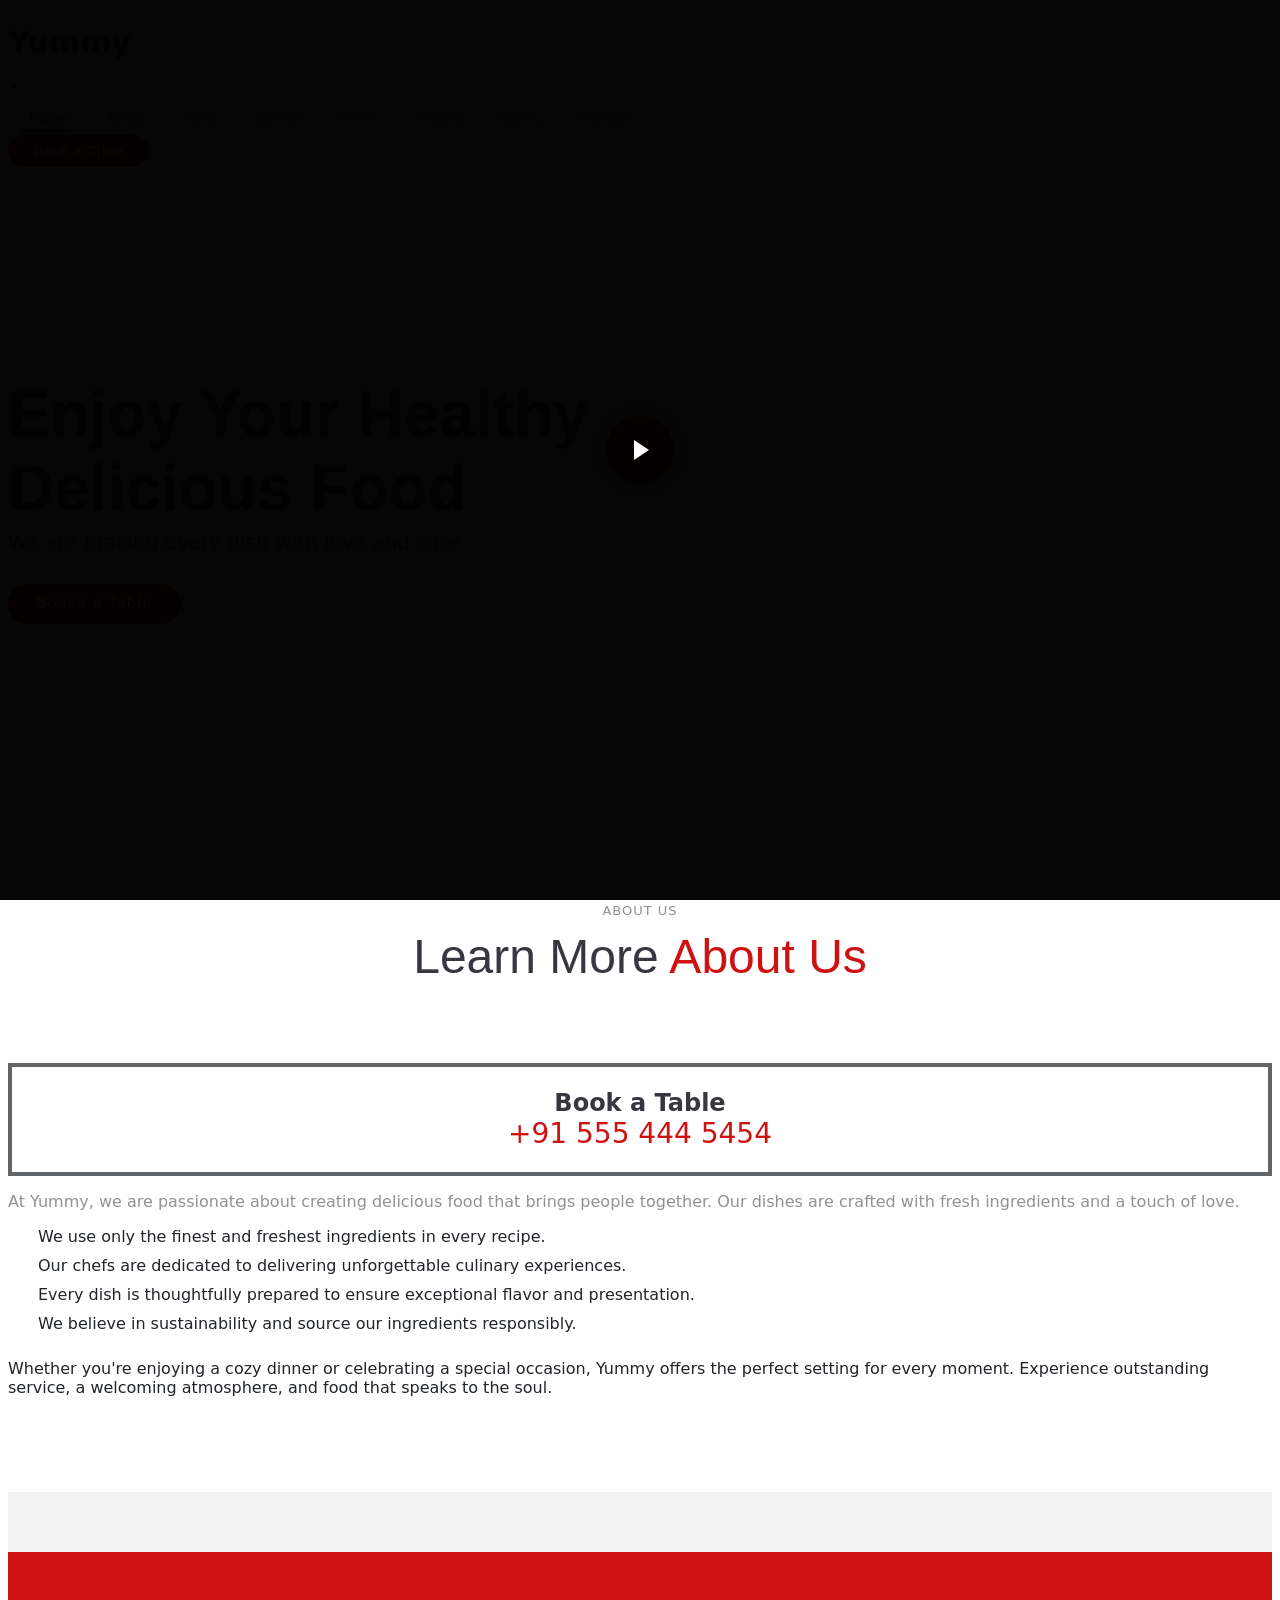
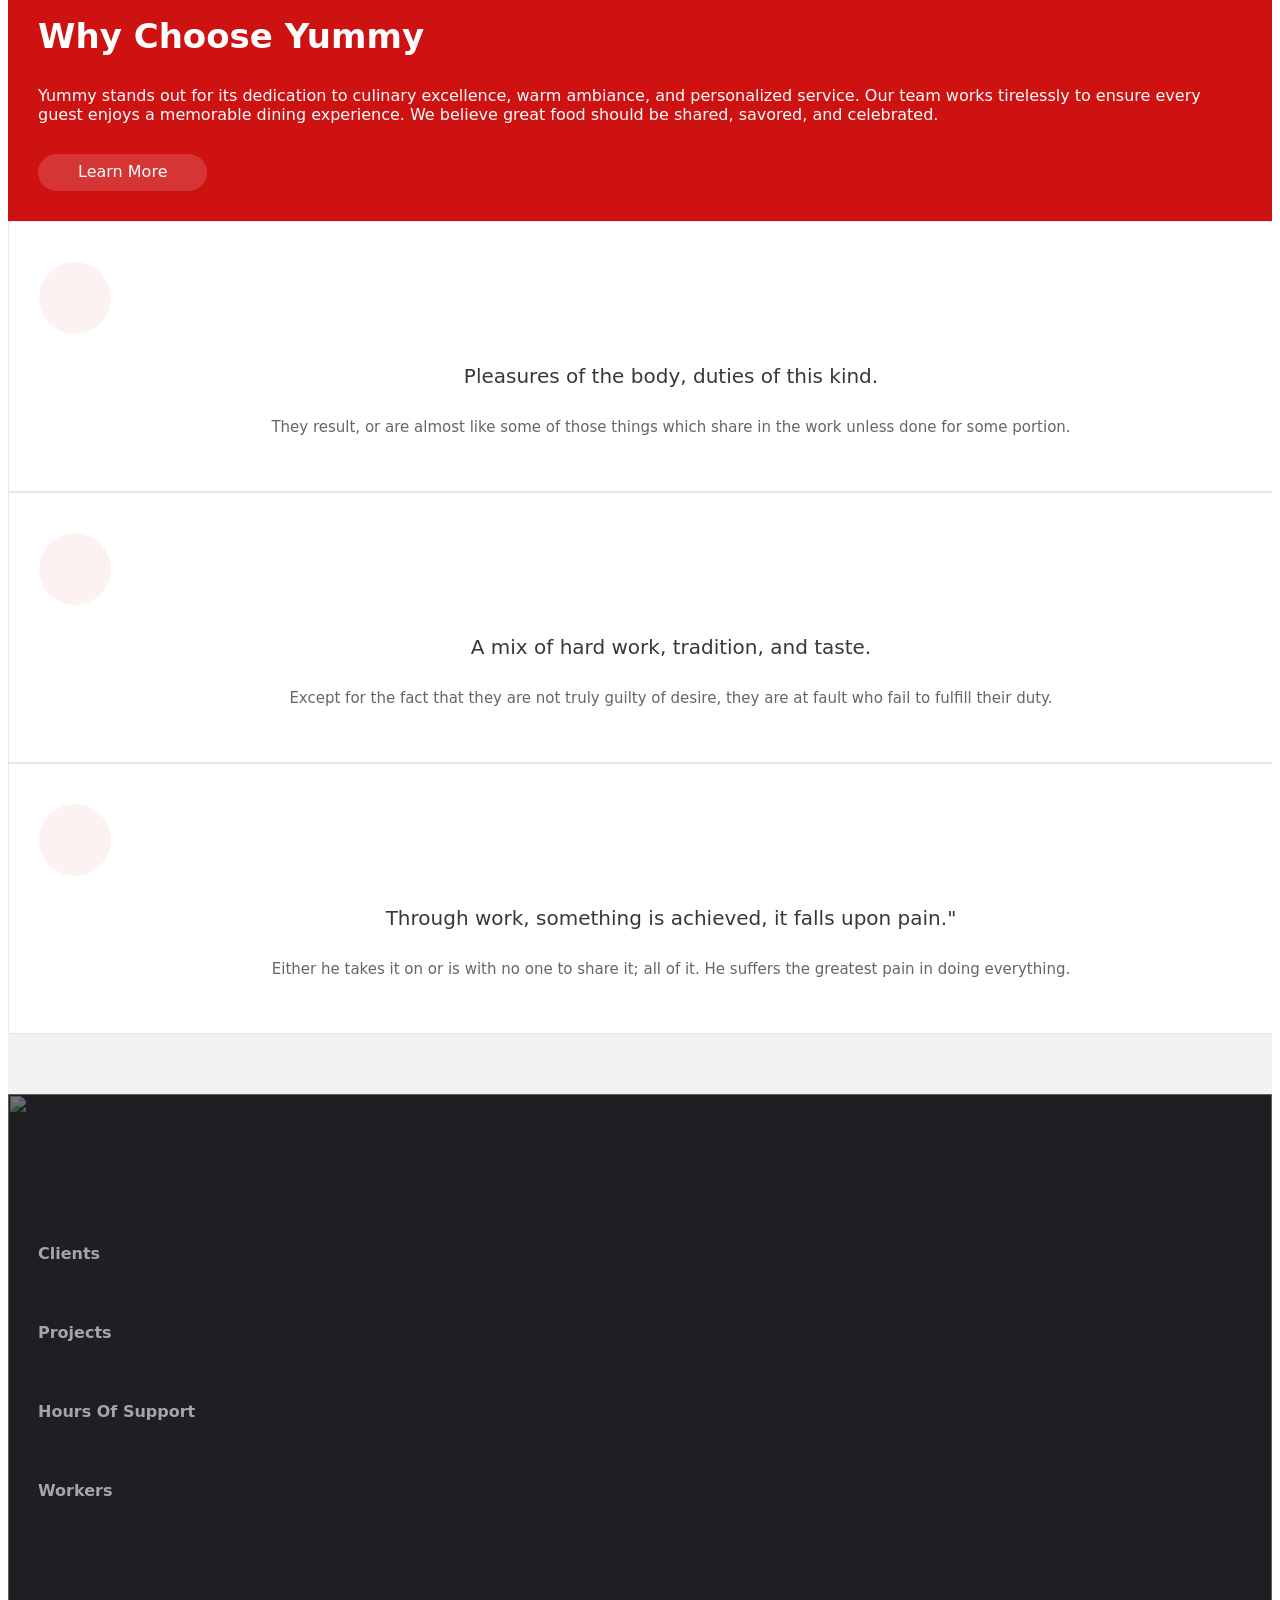
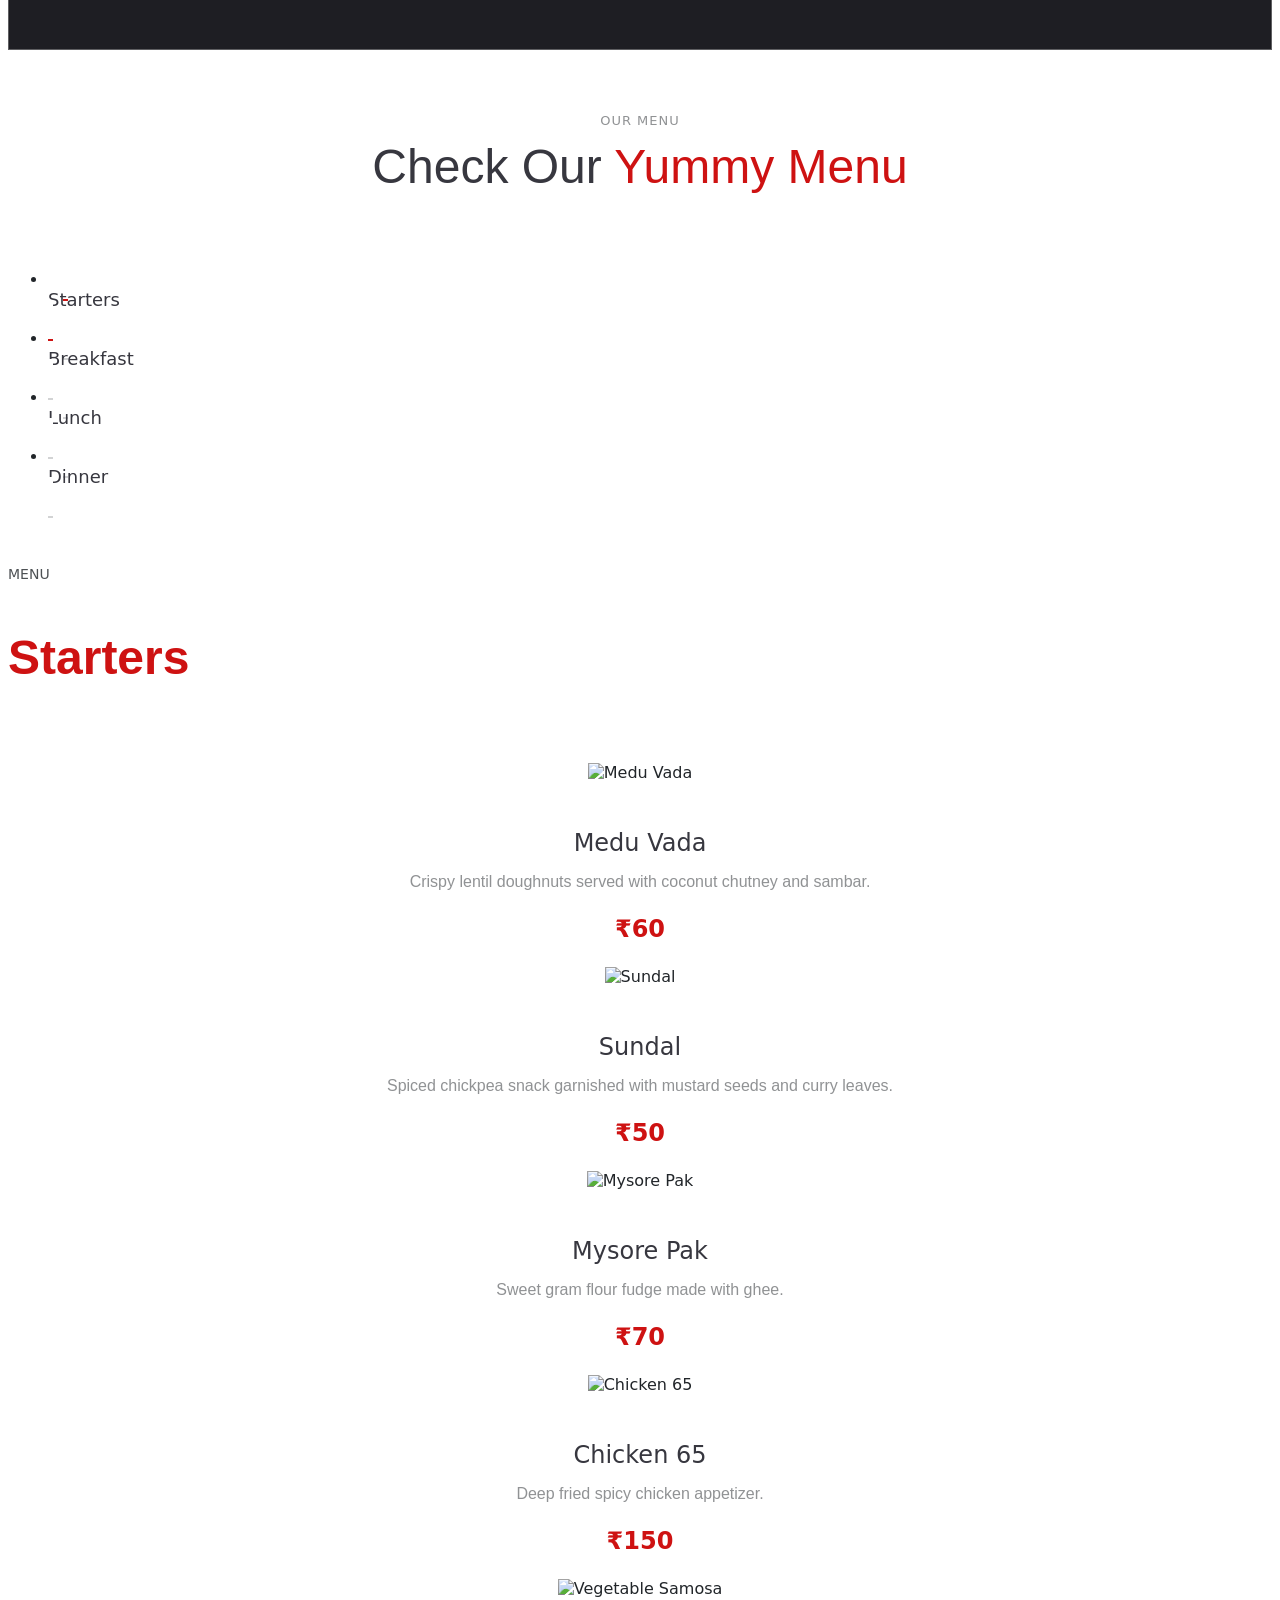
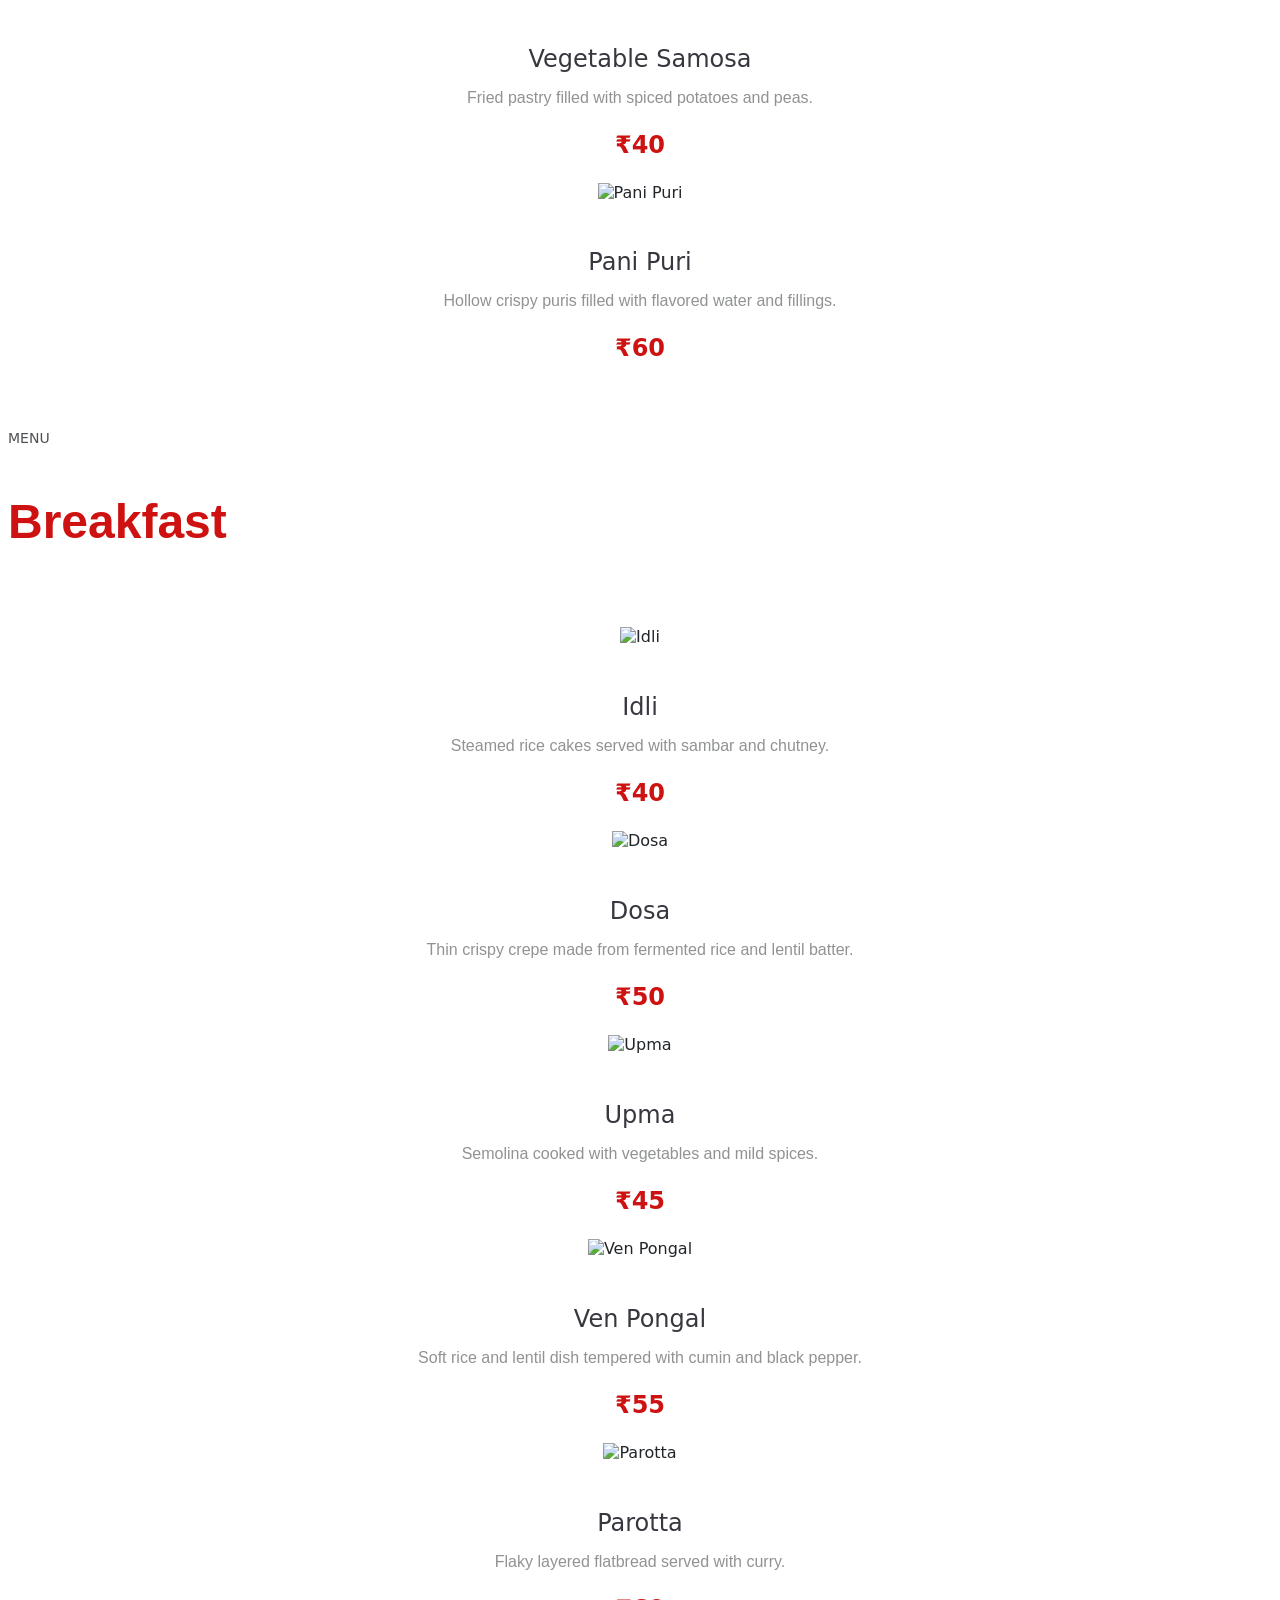
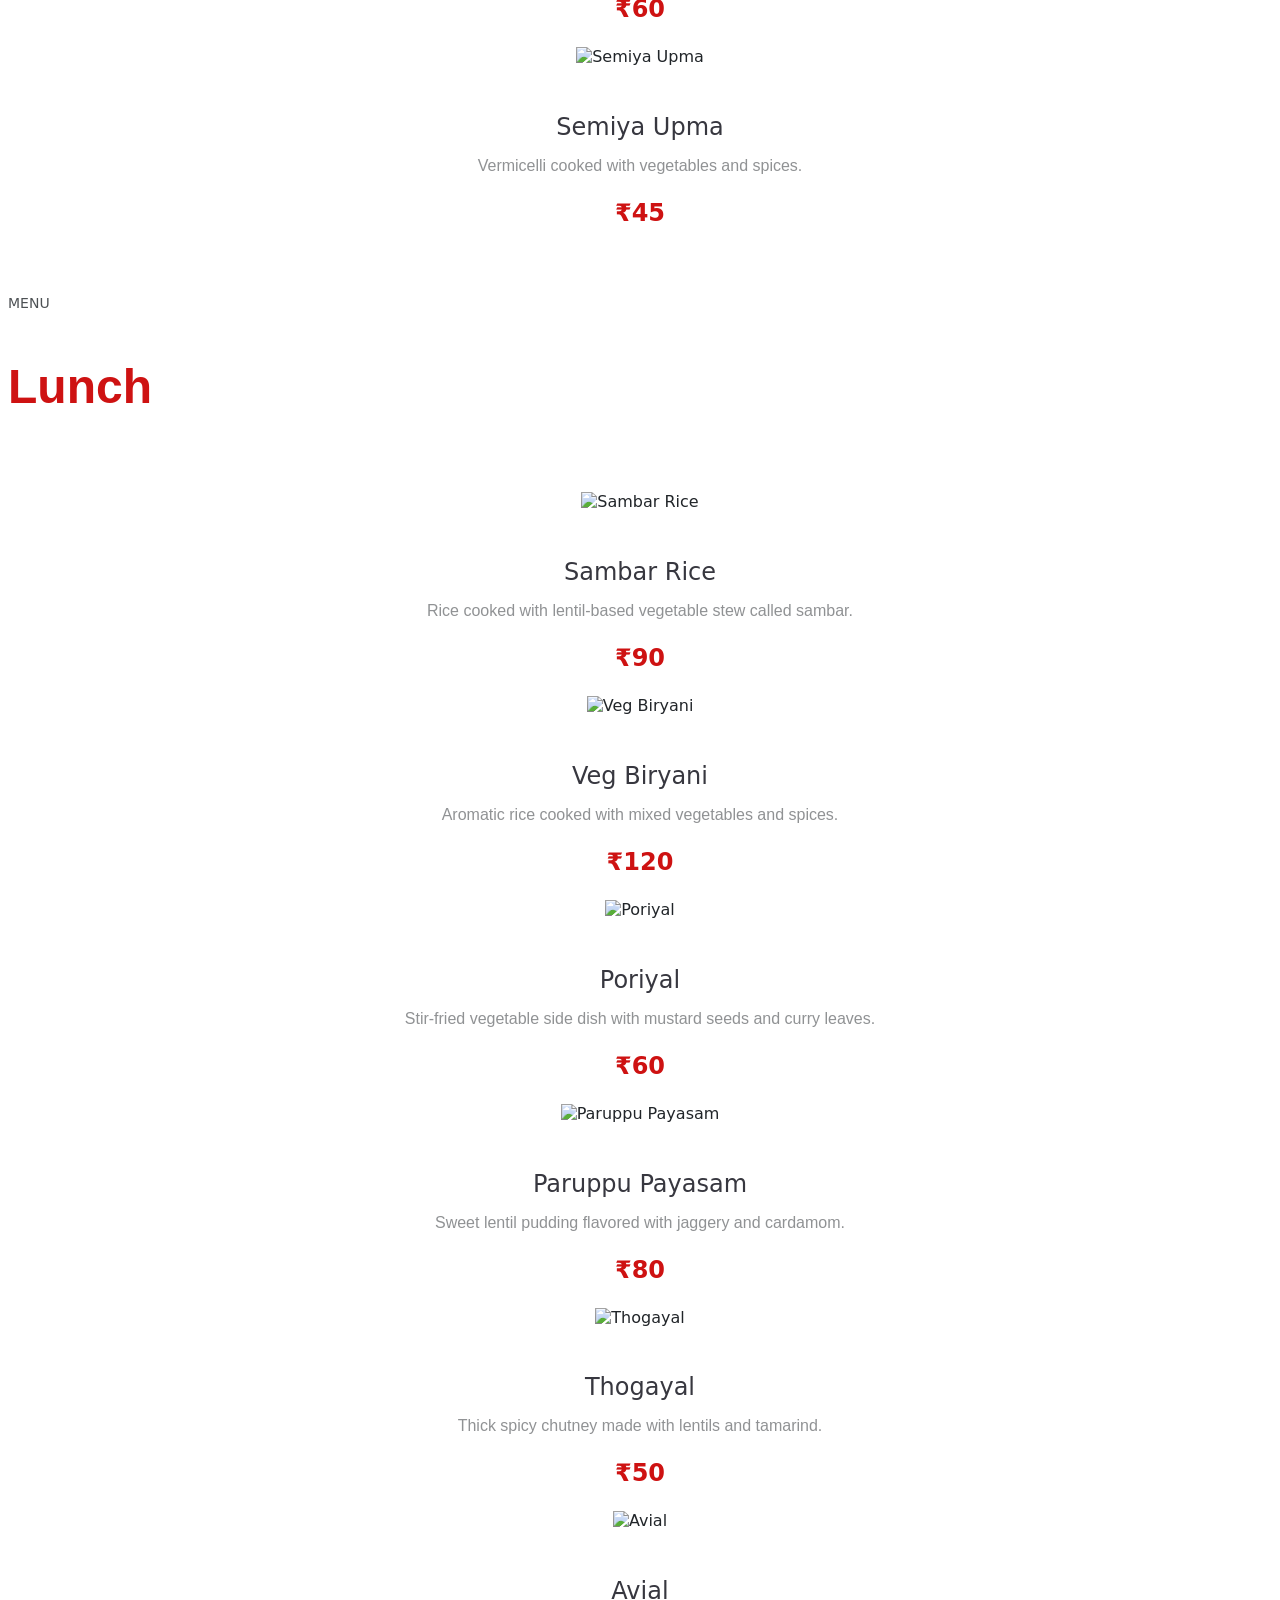
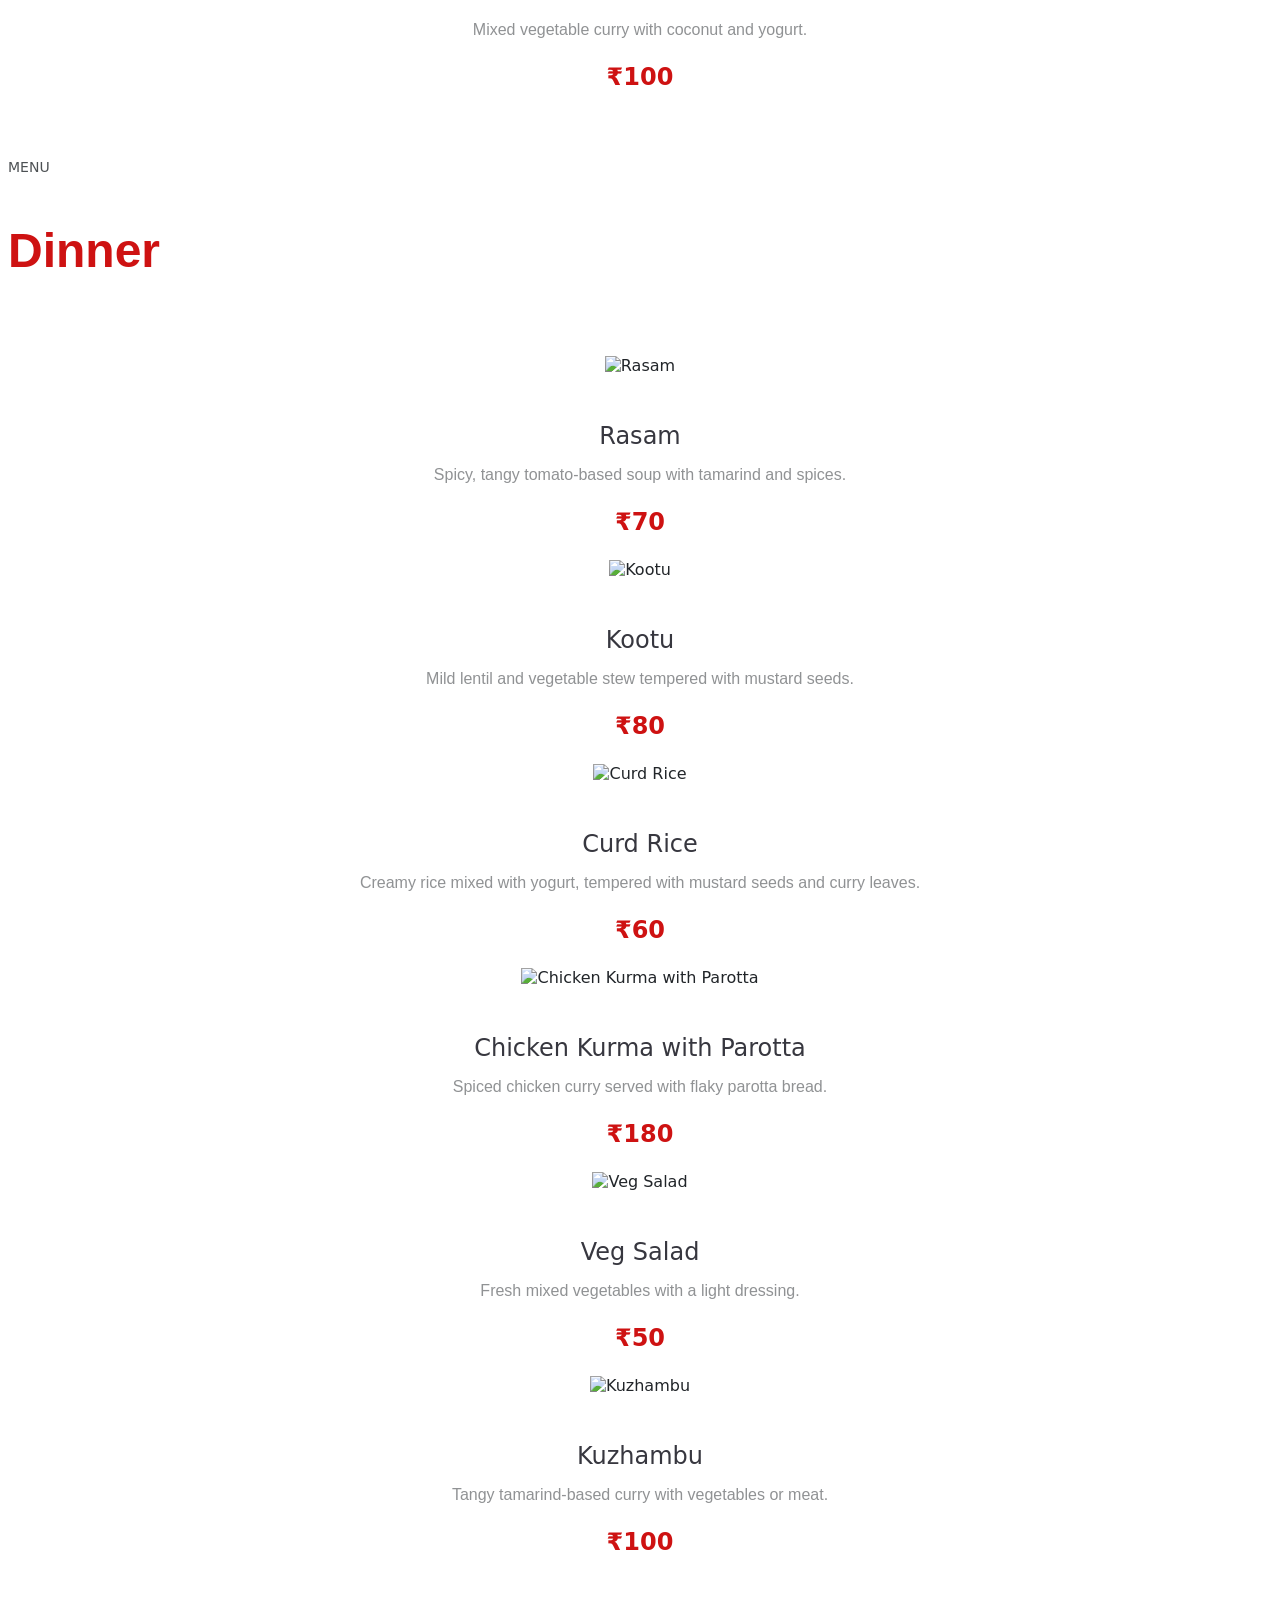
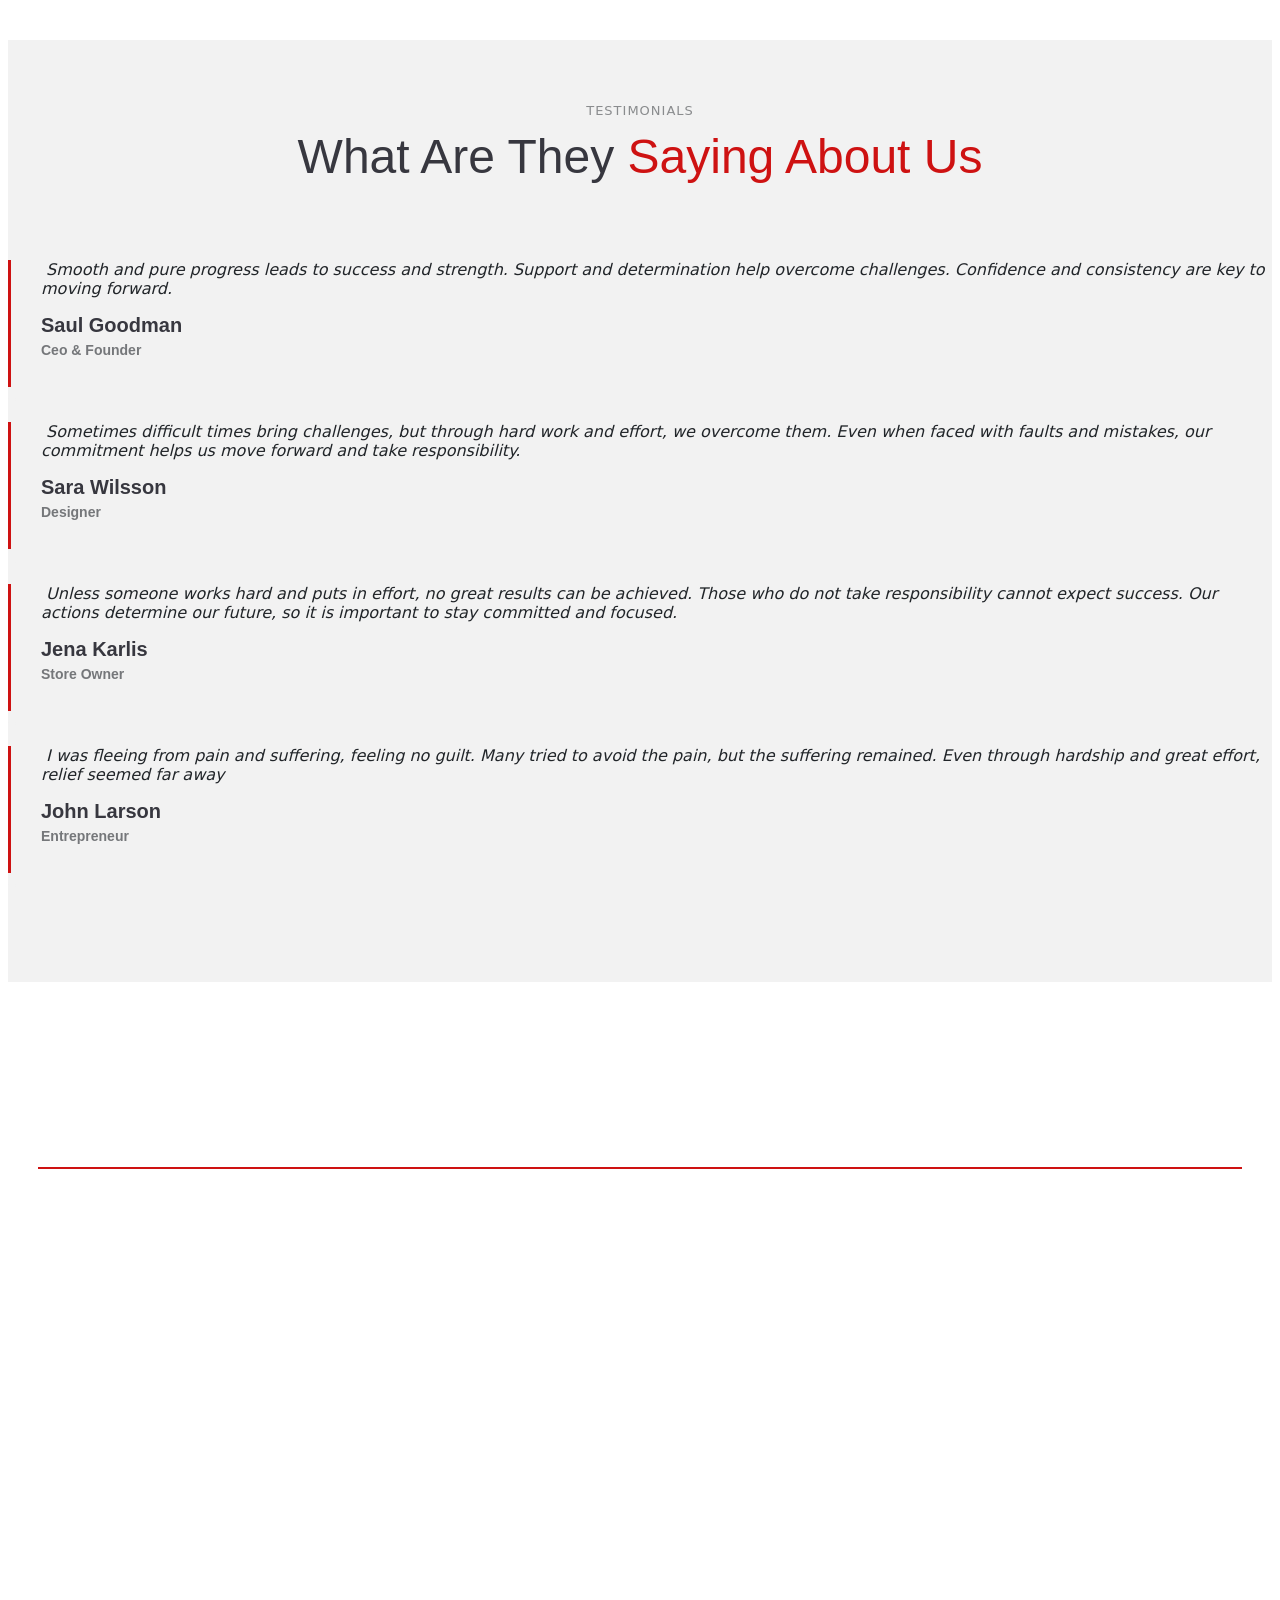
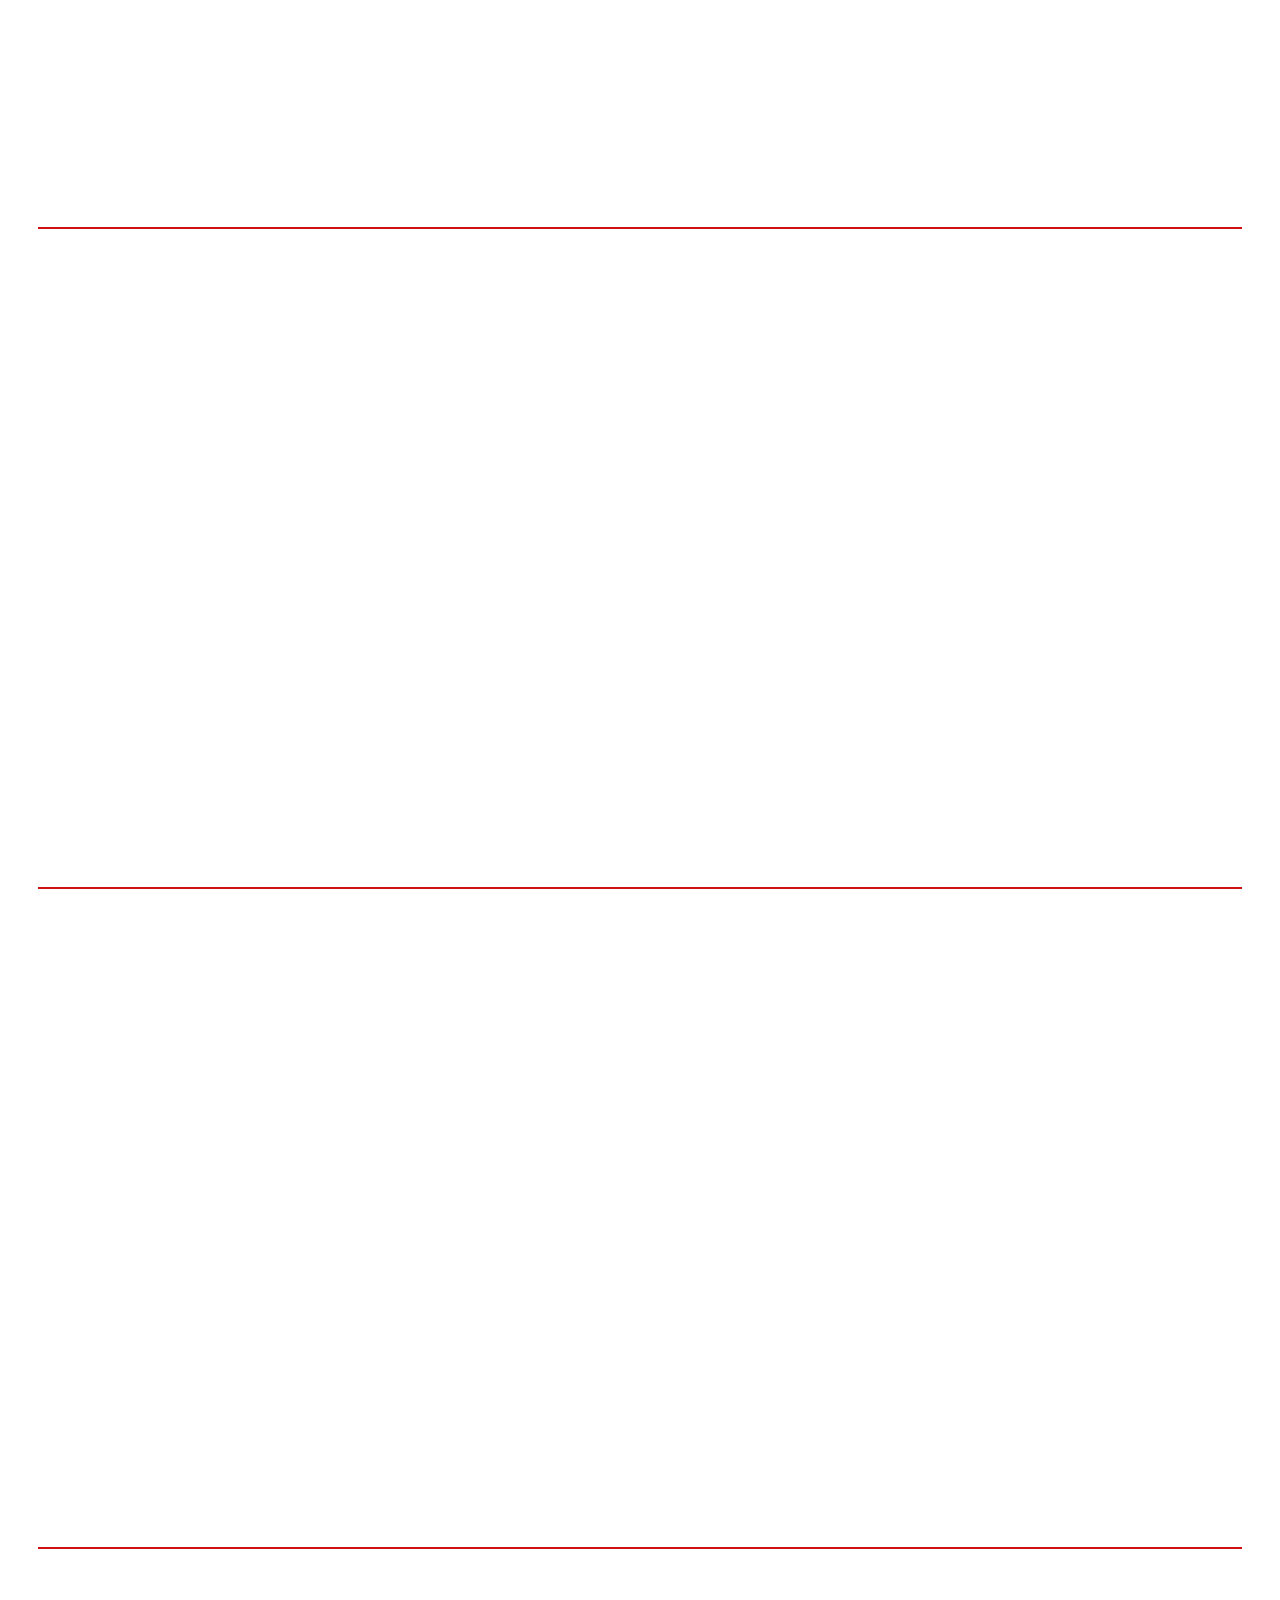
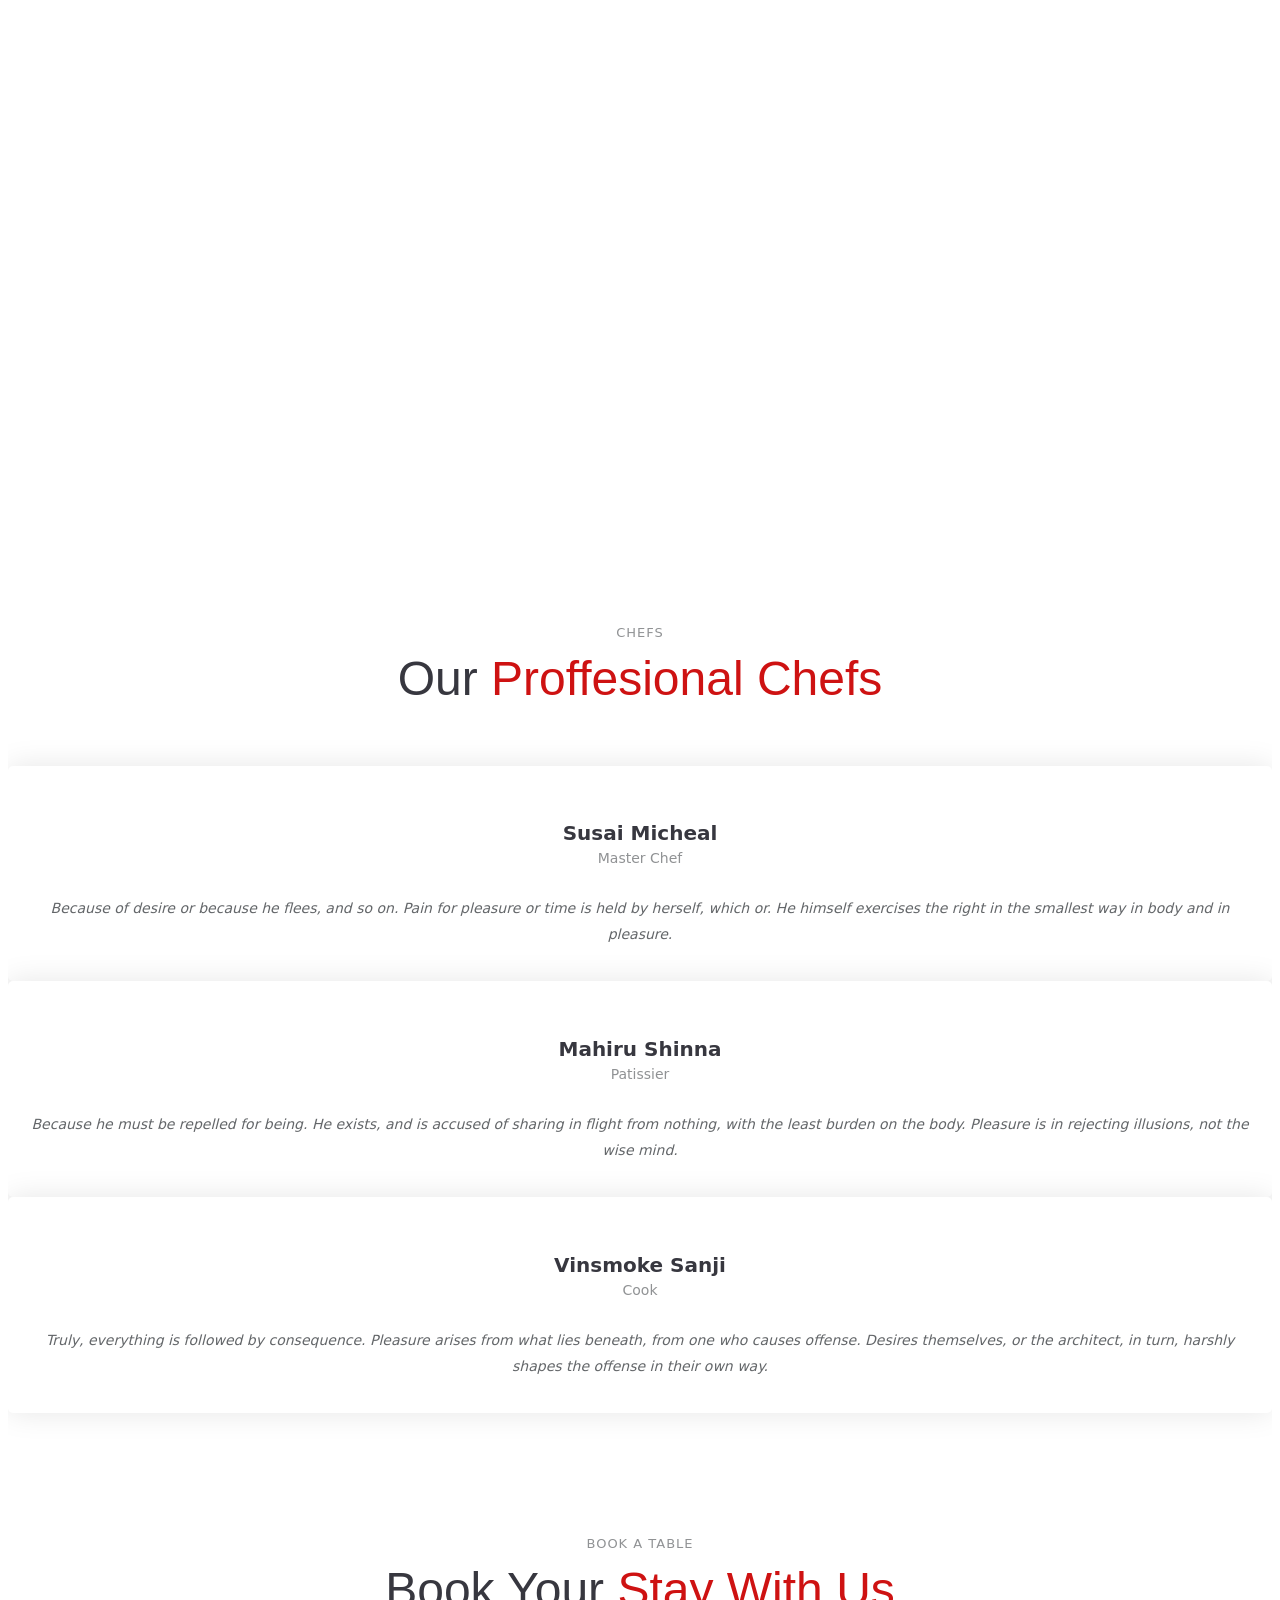
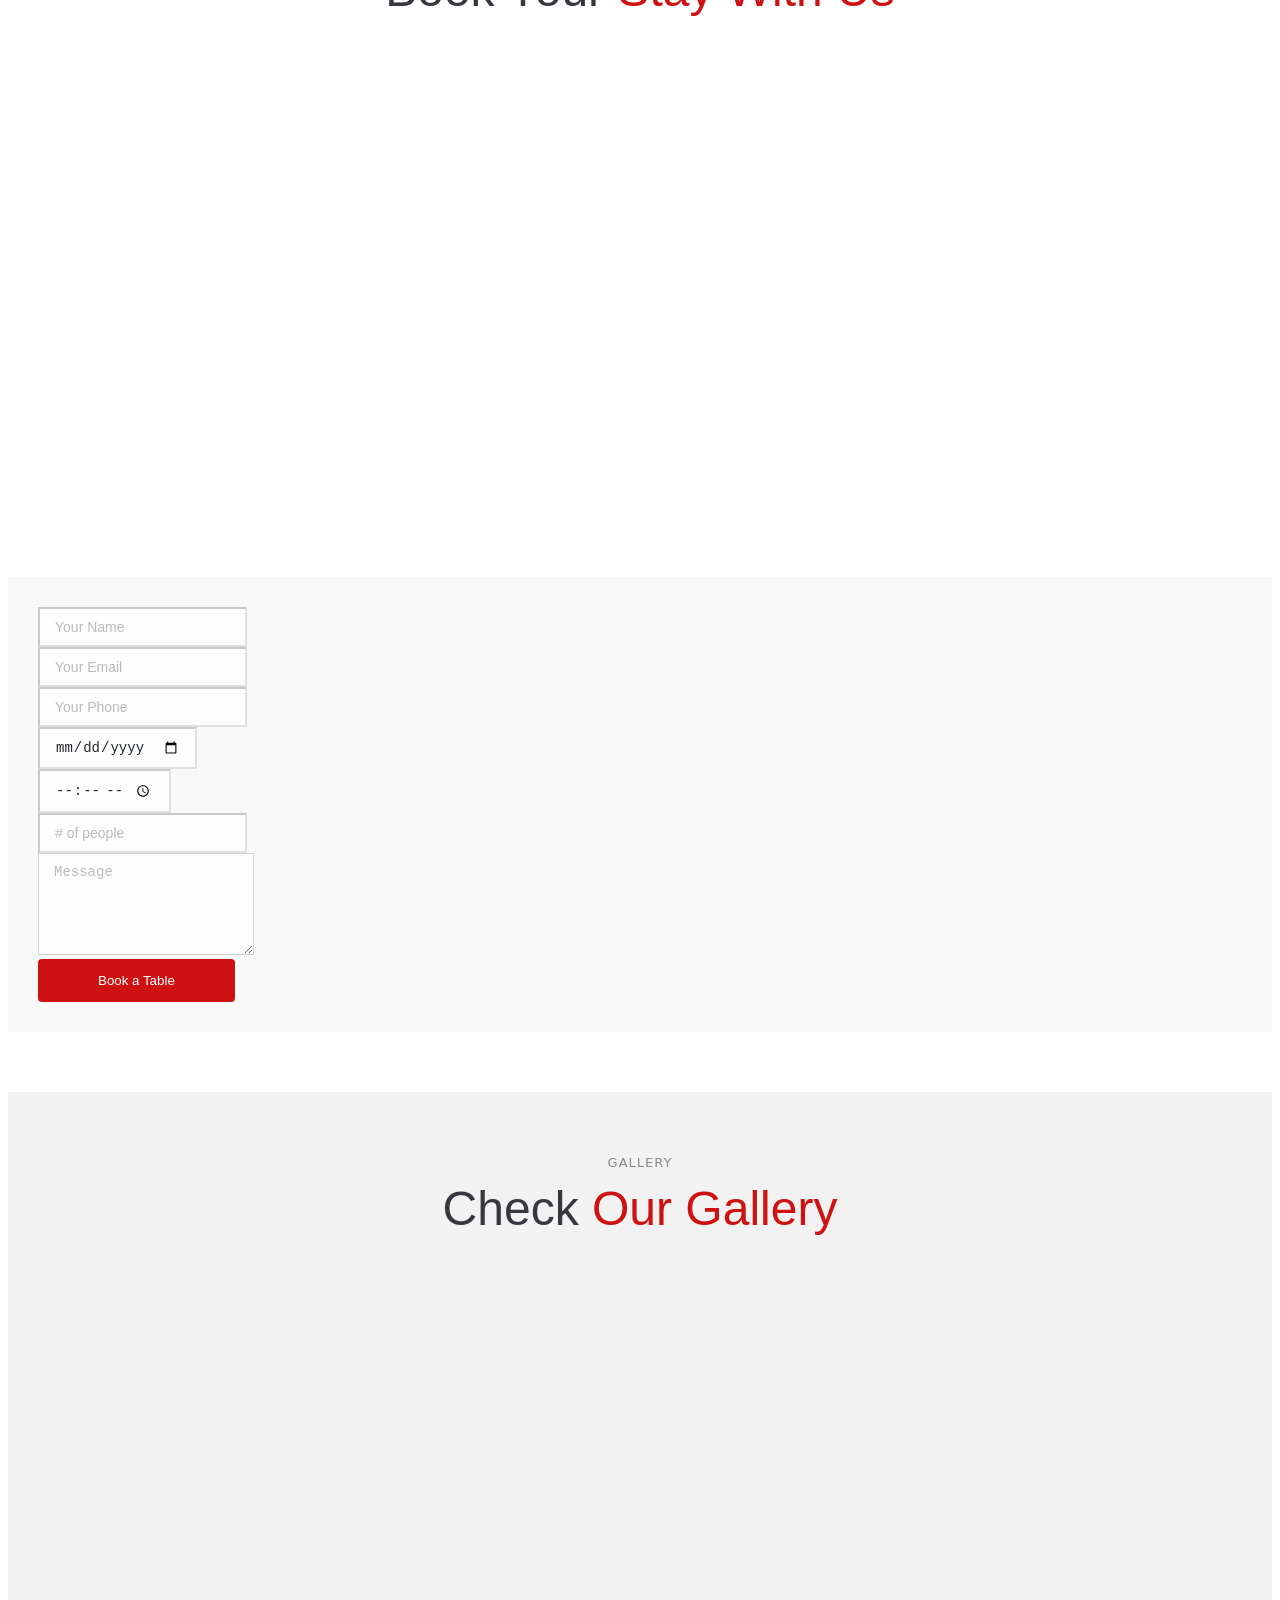
==== commit 286ff48c: "Update index.html" ====
--- a/index.html
+++ b/index.html
@@ -16,14 +16,14 @@
     <link href="https://fonts.googleapis.com/css2?family=Roboto:ital,wght@0,100;0,300;0,400;0,500;0,700;0,900;1,100;1,300;1,400;1,500;1,700;1,900&family=Inter:wght@100;200;300;400;500;600;700;800;900&family=Amatic+SC:wght@400;700&display=swap" rel="stylesheet">
 
     <!-- Vendor CSS Files -->
-    <link href="assets/vendor/bootstrap/css/bootstrap.min.css" rel="stylesheet">
-    <link href="assets/vendor/bootstrap-icons/bootstrap-icons.css" rel="stylesheet">
-    <link href="assets/vendor/aos/aos.css" rel="stylesheet">
-    <link href="assets/vendor/glightbox/css/glightbox.min.css" rel="stylesheet">
-    <link href="assets/vendor/swiper/swiper-bundle.min.css" rel="stylesheet">
+    <link href="vendor/bootstrap/css/bootstrap.min.css" rel="stylesheet">
+    <link href="vendor/bootstrap-icons/bootstrap-icons.css" rel="stylesheet">
+    <link href="vendor/aos/aos.css" rel="stylesheet">
+    <link href="vendor/glightbox/css/glightbox.min.css" rel="stylesheet">
+    <link href="vendor/swiper/swiper-bundle.min.css" rel="stylesheet">
 
     <!-- Main CSS File -->
-    <link href="assets/css/main.css" rel="stylesheet">
+    <link href="css/main.css" rel="stylesheet">
 
     <!-- =======================================================
     * Template Name: Yummy
@@ -41,7 +41,7 @@
 
         <a href="index.html" class="logo d-flex align-items-center me-auto me-xl-0">
           <!-- Uncomment the line below if you also wish to use an image logo -->
-          <!-- <img src="assets/img/logo.png" alt=""> -->
+          <!-- <img src="img/logo.png" alt=""> -->
           <h1 class="sitename">Yummy</h1>
           <span>.</span>
         </a>
@@ -81,7 +81,7 @@
               </div>
             </div>
             <div class="col-lg-5 order-1 order-lg-2 hero-img" data-aos="zoom-out">
-              <img src="assets/img/hero-img.png" class="img-fluid animated" alt="">
+              <img src="img/hero-img.png" class="img-fluid animated" alt="">
             </div>
           </div>
         </div>
@@ -101,7 +101,7 @@
 
           <div class="row gy-4">
             <div class="col-lg-7" data-aos="fade-up" data-aos-delay="100">
-              <img src="assets/img/about.jpg" class="img-fluid mb-4" alt="">
+              <img src="img/about.jpg" class="img-fluid mb-4" alt="">
               <div class="book-a-table">
                 <h3>Book a Table</h3>
                 <p>+91 555 444 5454</p>
@@ -123,7 +123,7 @@
                 </p>
 
                 <div class="position-relative mt-4">
-                  <img src="assets/img/about-2.jpg" class="img-fluid" alt="">
+                  <img src="img/about-2.jpg" class="img-fluid" alt="">
                   <a href="https://www.youtube.com/watch?v=Y7f98aduVJ8" class="glightbox pulsating-play-btn"></a>
                 </div>
               </div>
@@ -192,7 +192,7 @@
       <!-- Stats Section -->
       <section id="stats" class="stats section dark-background">
 
-        <img src="assets/img/stats-bg.jpg" alt="" data-aos="fade-in">
+        <img src="img/stats-bg.jpg" alt="" data-aos="fade-in">
 
         <div class="container position-relative" data-aos="fade-up" data-aos-delay="100">
 
@@ -591,7 +591,7 @@
                       </div>
                     </div>
                     <div class="col-lg-2 text-center">
-                      <img src="assets/img/testimonials/testimonials-1.jpg" class="img-fluid testimonial-img" alt="">
+                      <img src="img/testimonials/testimonials-1.jpg" class="img-fluid testimonial-img" alt="">
                     </div>
                   </div>
                 </div>
@@ -615,7 +615,7 @@
                       </div>
                     </div>
                     <div class="col-lg-2 text-center">
-                      <img src="assets/img/testimonials/testimonials-2.jpg" class="img-fluid testimonial-img" alt="">
+                      <img src="img/testimonials/testimonials-2.jpg" class="img-fluid testimonial-img" alt="">
                     </div>
                   </div>
                 </div>
@@ -639,7 +639,7 @@
                       </div>
                     </div>
                     <div class="col-lg-2 text-center">
-                      <img src="assets/img/testimonials/testimonials-3.jpg" class="img-fluid testimonial-img" alt="">
+                      <img src="img/testimonials/testimonials-3.jpg" class="img-fluid testimonial-img" alt="">
                     </div>
                   </div>
                 </div>
@@ -663,7 +663,7 @@
                       </div>
                     </div>
                     <div class="col-lg-2 text-center">
-                      <img src="assets/img/testimonials/testimonials-4.jpg" class="img-fluid testimonial-img" alt="">
+                      <img src="img/testimonials/testimonials-4.jpg" class="img-fluid testimonial-img" alt="">
                     </div>
                   </div>
                 </div>
@@ -710,28 +710,28 @@
             </script>
             <div class="swiper-wrapper">
 
-              <div class="swiper-slide event-item d-flex flex-column justify-content-end" style="background-image: url(assets/img/events-1.jpg)">
+              <div class="swiper-slide event-item d-flex flex-column justify-content-end" style="background-image: url(img/events-1.jpg)">
                 <h3>Custom Parties</h3>
                 <div class="price align-self-start">₹ 10000</div>
                 <p class="description">
                   The body experiences pleasure as a result. A wise creator understands that pleasure is found in doing everything. Truly, the truth is simple, and nothing can stop what is meant to happen.</p>
               </div><!-- End Event item -->
 
-              <div class="swiper-slide event-item d-flex flex-column justify-content-end" style="background-image: url(assets/img/events-2.jpg)">
+              <div class="swiper-slide event-item d-flex flex-column justify-content-end" style="background-image: url(img/events-2.jpg)">
                 <h3>Private Parties</h3>
                 <div class="price align-self-start">₹ 25000</div>
                 <p class="description">
                   Among those chosen are some who truly care. And from rejection, the seeker finds pain. No one truly wants to face the burdens they must bear. Often, we accuse the harshness of fate.</p>
               </div><!-- End Event item -->
 
-              <div class="swiper-slide event-item d-flex flex-column justify-content-end" style="background-image: url(assets/img/events-3.jpg)">
+              <div class="swiper-slide event-item d-flex flex-column justify-content-end" style="background-image: url(img/events-3.jpg)">
                 <h3>Birthday Parties</h3>
                 <div class="price align-self-start">₹ 17000</div>
                 <p class="description">
                   All work must be done, no matter how small, and someone has to take responsibility. It’s important that duties are carried out properly, especially for certain tasks. Nothing happens without consequences.</p>
               </div><!-- End Event item -->
 
-              <div class="swiper-slide event-item d-flex flex-column justify-content-end" style="background-image: url(assets/img/events-4.jpg)">
+              <div class="swiper-slide event-item d-flex flex-column justify-content-end" style="background-image: url(img/events-4.jpg)">
                 <h3>Wedding Parties</h3>
                 <div class="price align-self-start">₹ 75000</div>
                 <p class="description">
@@ -763,7 +763,7 @@
             <div class="col-lg-4 d-flex align-items-stretch" data-aos="fade-up" data-aos-delay="100">
               <div class="team-member">
                 <div class="member-img">
-                  <img src="assets/img/chefs/chefs-1.jpg" class="img-fluid" alt="">
+                  <img src="img/chefs/chefs-1.jpg" class="img-fluid" alt="">
                   <div class="social">
                     <a href=""><i class="bi bi-twitter-x"></i></a>
                     <a href=""><i class="bi bi-facebook"></i></a>
@@ -782,7 +782,7 @@
             <div class="col-lg-4 d-flex align-items-stretch" data-aos="fade-up" data-aos-delay="200">
               <div class="team-member">
                 <div class="member-img">
-                  <img src="assets/img/chefs/chefs-2.jpg" class="img-fluid" alt="">
+                  <img src="img/chefs/chefs-2.jpg" class="img-fluid" alt="">
                   <div class="social">
                     <a href=""><i class="bi bi-twitter-x"></i></a>
                     <a href=""><i class="bi bi-facebook"></i></a>
@@ -801,7 +801,7 @@
             <div class="col-lg-4 d-flex align-items-stretch" data-aos="fade-up" data-aos-delay="300">
               <div class="team-member">
                 <div class="member-img">
-                  <img src="assets/img/chefs/chefs-3.jpg" class="img-fluid" alt="">
+                  <img src="img/chefs/chefs-3.jpg" class="img-fluid" alt="">
                   <div class="social">
                     <a href=""><i class="bi bi-twitter-x"></i></a>
                     <a href=""><i class="bi bi-facebook"></i></a>
@@ -836,7 +836,7 @@
 
           <div class="row g-0" data-aos="fade-up" data-aos-delay="100">
 
-            <div class="col-lg-4 reservation-img" style="background-image: url(assets/img/reservation.jpg);"></div>
+            <div class="col-lg-4 reservation-img" style="background-image: url(img/reservation.jpg);"></div>
 
             <div class="col-lg-8 d-flex align-items-center reservation-form-bg" data-aos="fade-up" data-aos-delay="200">
               <form action="forms/book-a-table.php" method="post" role="form" class="php-email-form">
@@ -923,14 +923,14 @@
               }
             </script>
             <div class="swiper-wrapper align-items-center">
-              <div class="swiper-slide"><a class="glightbox" data-gallery="images-gallery" href="assets/img/gallery/gallery-1.jpg"><img src="assets/img/gallery/gallery-1.jpg" class="img-fluid" alt=""></a></div>
-              <div class="swiper-slide"><a class="glightbox" data-gallery="images-gallery" href="assets/img/gallery/gallery-2.jpg"><img src="assets/img/gallery/gallery-2.jpg" class="img-fluid" alt=""></a></div>
-              <div class="swiper-slide"><a class="glightbox" data-gallery="images-gallery" href="assets/img/gallery/gallery-3.jpg"><img src="assets/img/gallery/gallery-3.jpg" class="img-fluid" alt=""></a></div>
-              <div class="swiper-slide"><a class="glightbox" data-gallery="images-gallery" href="assets/img/gallery/gallery-4.jpg"><img src="assets/img/gallery/gallery-4.jpg" class="img-fluid" alt=""></a></div>
-              <div class="swiper-slide"><a class="glightbox" data-gallery="images-gallery" href="assets/img/gallery/gallery-5.jpg"><img src="assets/img/gallery/gallery-5.jpg" class="img-fluid" alt=""></a></div>
-              <div class="swiper-slide"><a class="glightbox" data-gallery="images-gallery" href="assets/img/gallery/gallery-6.jpg"><img src="assets/img/gallery/gallery-6.jpg" class="img-fluid" alt=""></a></div>
-              <div class="swiper-slide"><a class="glightbox" data-gallery="images-gallery" href="assets/img/gallery/gallery-7.jpg"><img src="assets/img/gallery/gallery-7.jpg" class="img-fluid" alt=""></a></div>
-              <div class="swiper-slide"><a class="glightbox" data-gallery="images-gallery" href="assets/img/gallery/gallery-8.jpg"><img src="assets/img/gallery/gallery-8.jpg" class="img-fluid" alt=""></a></div>
+              <div class="swiper-slide"><a class="glightbox" data-gallery="images-gallery" href="img/gallery/gallery-1.jpg"><img src="img/gallery/gallery-1.jpg" class="img-fluid" alt=""></a></div>
+              <div class="swiper-slide"><a class="glightbox" data-gallery="images-gallery" href="img/gallery/gallery-2.jpg"><img src="img/gallery/gallery-2.jpg" class="img-fluid" alt=""></a></div>
+              <div class="swiper-slide"><a class="glightbox" data-gallery="images-gallery" href="img/gallery/gallery-3.jpg"><img src="img/gallery/gallery-3.jpg" class="img-fluid" alt=""></a></div>
+              <div class="swiper-slide"><a class="glightbox" data-gallery="images-gallery" href="img/gallery/gallery-4.jpg"><img src="img/gallery/gallery-4.jpg" class="img-fluid" alt=""></a></div>
+              <div class="swiper-slide"><a class="glightbox" data-gallery="images-gallery" href="img/gallery/gallery-5.jpg"><img src="img/gallery/gallery-5.jpg" class="img-fluid" alt=""></a></div>
+              <div class="swiper-slide"><a class="glightbox" data-gallery="images-gallery" href="img/gallery/gallery-6.jpg"><img src="img/gallery/gallery-6.jpg" class="img-fluid" alt=""></a></div>
+              <div class="swiper-slide"><a class="glightbox" data-gallery="images-gallery" href="img/gallery/gallery-7.jpg"><img src="img/gallery/gallery-7.jpg" class="img-fluid" alt=""></a></div>
+              <div class="swiper-slide"><a class="glightbox" data-gallery="images-gallery" href="img/gallery/gallery-8.jpg"><img src="img/gallery/gallery-8.jpg" class="img-fluid" alt=""></a></div>
             </div>
             <div class="swiper-pagination"></div>
           </div>
@@ -1106,15 +1106,15 @@
     <div id="preloader"></div>
 
     <!-- Vendor JS Files -->
-    <script src="assets/vendor/bootstrap/js/bootstrap.bundle.min.js"></script>
-    <script src="assets/vendor/php-email-form/validate.js"></script>
-    <script src="assets/vendor/aos/aos.js"></script>
-    <script src="assets/vendor/glightbox/js/glightbox.min.js"></script>
-    <script src="assets/vendor/purecounter/purecounter_vanilla.js"></script>
-    <script src="assets/vendor/swiper/swiper-bundle.min.js"></script>
+    <script src="vendor/bootstrap/js/bootstrap.bundle.min.js"></script>
+    <script src="vendor/php-email-form/validate.js"></script>
+    <script src="vendor/aos/aos.js"></script>
+    <script src="vendor/glightbox/js/glightbox.min.js"></script>
+    <script src="vendor/purecounter/purecounter_vanilla.js"></script>
+    <script src="vendor/swiper/swiper-bundle.min.js"></script>
 
     <!-- Main JS File -->
-    <script src="assets/js/main.js"></script>
+    <script src="js/main.js"></script>
 
   </body>
 
--- a/css/main.css
+++ b/css/main.css
@@ -0,0 +1,1657 @@
+/**
+* Template Name: Yummy
+* Template URL: https://bootstrapmade.com/yummy-bootstrap-restaurant-website-template/
+* Updated: Aug 07 2024 with Bootstrap v5.3.3
+* Author: BootstrapMade.com
+* License: https://bootstrapmade.com/license/
+*/
+
+/*--------------------------------------------------------------
+# Font & Color Variables
+# Help: https://bootstrapmade.com/color-system/
+--------------------------------------------------------------*/
+/* Fonts */
+:root {
+  --default-font: "Roboto",  system-ui, -apple-system, "Segoe UI", Roboto, "Helvetica Neue", Arial, "Noto Sans", "Liberation Sans", sans-serif, "Apple Color Emoji", "Segoe UI Emoji", "Segoe UI Symbol", "Noto Color Emoji";
+  --heading-font: "chiller",  cursive, "Brush Script MT", "Segoe Script", "Segoe Print", "Comic Sans MS", "Lucida Handwriting", "Lucida Sans Unicode", "Lucida Grande", "Lucida Sans", sans-serif;
+  --nav-font: "Inter", sans-serif;
+}
+
+/* Global Colors - The following color variables are used throughout the website. Updating them here will change the color scheme of the entire website */
+:root { 
+  --background-color: #ffffff; /* Background color for the entire website, including individual sections */
+  --default-color: #212529; /* Default color used for the majority of the text content across the entire website */
+  --heading-color: #37373f; /* Color for headings, subheadings and title throughout the website */
+  --accent-color: #ce1212; /* Accent color that represents your brand on the website. It's used for buttons, links, and other elements that need to stand out */
+  --surface-color: #ffffff; /* The surface color is used as a background of boxed elements within sections, such as cards, icon boxes, or other elements that require a visual separation from the global background. */
+  --contrast-color: #ffffff; /* Contrast color for text, ensuring readability against backgrounds of accent, heading, or default colors. */
+}
+
+/* Nav Menu Colors - The following color variables are used specifically for the navigation menu. They are separate from the global colors to allow for more customization options */
+:root {
+  --nav-color: #7f7f90;  /* The default color of the main navmenu links */
+  --nav-hover-color: #ce1212; /* Applied to main navmenu links when they are hovered over or active */
+  --nav-mobile-background-color: #ffffff; /* Used as the background color for mobile navigation menu */
+  --nav-dropdown-background-color: #ffffff; /* Used as the background color for dropdown items that appear when hovering over primary navigation items */
+  --nav-dropdown-color: #7f7f90; /* Used for navigation links of the dropdown items in the navigation menu. */
+  --nav-dropdown-hover-color: #ce1212; /* Similar to --nav-hover-color, this color is applied to dropdown navigation links when they are hovered over. */
+}
+
+/* Color Presets - These classes override global colors when applied to any section or element, providing reuse of the sam color scheme. */
+
+.light-background {
+  --background-color: #f2f2f2;
+  --surface-color: #ffffff;
+}
+
+.dark-background {
+  --background-color: #1f1f24;
+  --default-color: #ffffff;
+  --heading-color: #ffffff;
+  --surface-color: #37373f;
+  --contrast-color: #ffffff;
+}
+
+/* Smooth scroll */
+:root {
+  scroll-behavior: smooth;
+}
+
+/*--------------------------------------------------------------
+# General Styling & Shared Classes
+--------------------------------------------------------------*/
+body {
+  color: var(--default-color);
+  background-color: var(--background-color);
+  font-family: var(--default-font);
+}
+
+a {
+  color: var(--accent-color);
+  text-decoration: none;
+  transition: 0.3s;
+}
+
+a:hover {
+  color: color-mix(in srgb, var(--accent-color), transparent 25%);
+  text-decoration: none;
+}
+
+h1,
+h2,
+h3,
+h4,
+h5,
+h6 {
+  color: var(--heading-color);
+  font-family: var(--heading-font);
+}
+
+/* Pulsating Play Button
+------------------------------*/
+.pulsating-play-btn {
+  width: 94px;
+  height: 94px;
+  background: radial-gradient(var(--accent-color) 50%, color-mix(in srgb, var(--accent-color), transparent 75%) 52%);
+  border-radius: 50%;
+  display: block;
+  position: relative;
+  overflow: hidden;
+}
+
+.pulsating-play-btn:before {
+  content: "";
+  position: absolute;
+  width: 120px;
+  height: 120px;
+  animation-delay: 0s;
+  animation: pulsate-play-btn 2s;
+  animation-direction: forwards;
+  animation-iteration-count: infinite;
+  animation-timing-function: steps;
+  opacity: 1;
+  border-radius: 50%;
+  border: 5px solid color-mix(in srgb, var(--accent-color), transparent 30%);
+  top: -15%;
+  left: -15%;
+  background: rgba(198, 16, 0, 0);
+}
+
+.pulsating-play-btn:after {
+  content: "";
+  position: absolute;
+  left: 50%;
+  top: 50%;
+  transform: translateX(-40%) translateY(-50%);
+  width: 0;
+  height: 0;
+  border-top: 10px solid transparent;
+  border-bottom: 10px solid transparent;
+  border-left: 15px solid #fff;
+  z-index: 100;
+  transition: all 400ms cubic-bezier(0.55, 0.055, 0.675, 0.19);
+}
+
+.pulsating-play-btn:hover:before {
+  content: "";
+  position: absolute;
+  left: 50%;
+  top: 50%;
+  transform: translateX(-40%) translateY(-50%);
+  width: 0;
+  height: 0;
+  border: none;
+  border-top: 10px solid transparent;
+  border-bottom: 10px solid transparent;
+  border-left: 15px solid #fff;
+  z-index: 200;
+  animation: none;
+  border-radius: 0;
+}
+
+.pulsating-play-btn:hover:after {
+  border-left: 15px solid var(--accent-color);
+  transform: scale(20);
+}
+
+@keyframes pulsate-play-btn {
+  0% {
+    transform: scale(0.6, 0.6);
+    opacity: 1;
+  }
+
+  100% {
+    transform: scale(1, 1);
+    opacity: 0;
+  }
+}
+
+/* PHP Email Form Messages
+------------------------------*/
+.php-email-form .error-message {
+  display: none;
+  background: #df1529;
+  color: #ffffff;
+  text-align: left;
+  padding: 15px;
+  margin-bottom: 24px;
+  font-weight: 600;
+}
+
+.php-email-form .sent-message {
+  display: none;
+  color: #ffffff;
+  background: #059652;
+  text-align: center;
+  padding: 15px;
+  margin-bottom: 24px;
+  font-weight: 600;
+}
+
+.php-email-form .loading {
+  display: none;
+  background: var(--surface-color);
+  text-align: center;
+  padding: 15px;
+  margin-bottom: 24px;
+}
+
+.php-email-form .loading:before {
+  content: "";
+  display: inline-block;
+  border-radius: 50%;
+  width: 24px;
+  height: 24px;
+  margin: 0 10px -6px 0;
+  border: 3px solid var(--accent-color);
+  border-top-color: var(--surface-color);
+  animation: php-email-form-loading 1s linear infinite;
+}
+
+@keyframes php-email-form-loading {
+  0% {
+    transform: rotate(0deg);
+  }
+
+  100% {
+    transform: rotate(360deg);
+  }
+}
+
+/*--------------------------------------------------------------
+# Global Header
+--------------------------------------------------------------*/
+.header {
+  color: var(--default-color);
+  background-color: var(--background-color);
+  padding: 20px 0;
+  transition: all 0.5s;
+  z-index: 997;
+}
+
+.header .logo {
+  line-height: 1;
+}
+
+.header .logo img {
+  max-height: 36px;
+  margin-right: 8px;
+}
+
+.header .logo h1 {
+  font-size: 30px;
+  margin: 0;
+  font-weight: 700;
+  color: var(--heading-color);
+  font-family: var(--default-font);
+}
+
+.header .logo span {
+  color: var(--accent-color);
+  font-size: 36px;
+}
+
+.header .btn-getstarted,
+.header .btn-getstarted:focus {
+  color: var(--contrast-color);
+  background: var(--accent-color);
+  font-size: 14px;
+  padding: 8px 26px;
+  margin: 0;
+  border-radius: 50px;
+  transition: 0.3s;
+}
+
+.header .btn-getstarted:hover,
+.header .btn-getstarted:focus:hover {
+  color: var(--contrast-color);
+  background: color-mix(in srgb, var(--accent-color), transparent 15%);
+}
+
+@media (max-width: 1200px) {
+  .header .logo {
+    order: 1;
+  }
+
+  .header .btn-getstarted {
+    order: 2;
+    margin: 0 15px 0 0;
+    padding: 6px 20px;
+  }
+
+  .header .navmenu {
+    order: 3;
+  }
+}
+
+.scrolled .header {
+  box-shadow: 0px 0 18px rgba(0, 0, 0, 0.1);
+}
+
+/*--------------------------------------------------------------
+# Navigation Menu
+--------------------------------------------------------------*/
+/* Desktop Navigation */
+@media (min-width: 1200px) {
+  .navmenu {
+    padding: 0;
+  }
+
+  .navmenu ul {
+    margin: 0;
+    padding: 0;
+    display: flex;
+    list-style: none;
+    align-items: center;
+  }
+
+  .navmenu li {
+    position: relative;
+  }
+
+  .navmenu>ul>li {
+    white-space: nowrap;
+    padding: 15px 14px;
+  }
+
+  .navmenu>ul>li:last-child {
+    padding-right: 0;
+  }
+
+  .navmenu a,
+  .navmenu a:focus {
+    color: var(--nav-color);
+    font-size: 15px;
+    padding: 0 2px;
+    font-family: var(--nav-font);
+    font-weight: 500;
+    display: flex;
+    align-items: center;
+    justify-content: space-between;
+    white-space: nowrap;
+    transition: 0.3s;
+    position: relative;
+  }
+
+  .navmenu a i,
+  .navmenu a:focus i {
+    font-size: 12px;
+    line-height: 0;
+    margin-left: 5px;
+    transition: 0.3s;
+  }
+
+  .navmenu>ul>li>a:before {
+    content: "";
+    position: absolute;
+    height: 2px;
+    bottom: -6px;
+    left: 0;
+    background-color: var(--nav-hover-color);
+    visibility: hidden;
+    width: 0px;
+    transition: all 0.3s ease-in-out 0s;
+  }
+
+  .navmenu a:hover:before,
+  .navmenu li:hover>a:before,
+  .navmenu .active:before {
+    visibility: visible;
+    width: 100%;
+  }
+
+  .navmenu li:hover>a,
+  .navmenu .active,
+  .navmenu .active:focus {
+    color: color-mix(in srgb, var(--nav-color) 80%, black 50%);
+  }
+
+  .navmenu .dropdown ul {
+    margin: 0;
+    padding: 10px 0;
+    background: var(--nav-dropdown-background-color);
+    display: block;
+    position: absolute;
+    visibility: hidden;
+    left: 14px;
+    top: 130%;
+    opacity: 0;
+    transition: 0.3s;
+    border-radius: 4px;
+    z-index: 99;
+    box-shadow: 0px 0px 30px rgba(0, 0, 0, 0.1);
+  }
+
+  .navmenu .dropdown ul li {
+    min-width: 200px;
+  }
+
+  .navmenu .dropdown ul a {
+    padding: 10px 20px;
+    font-size: 15px;
+    text-transform: none;
+    color: var(--nav-dropdown-color);
+  }
+
+  .navmenu .dropdown ul a i {
+    font-size: 12px;
+  }
+
+  .navmenu .dropdown ul a:hover,
+  .navmenu .dropdown ul .active:hover,
+  .navmenu .dropdown ul li:hover>a {
+    color: var(--nav-dropdown-hover-color);
+  }
+
+  .navmenu .dropdown:hover>ul {
+    opacity: 1;
+    top: 100%;
+    visibility: visible;
+  }
+
+  .navmenu .dropdown .dropdown ul {
+    top: 0;
+    left: -90%;
+    visibility: hidden;
+  }
+
+  .navmenu .dropdown .dropdown:hover>ul {
+    opacity: 1;
+    top: 0;
+    left: -100%;
+    visibility: visible;
+  }
+}
+
+/* Mobile Navigation */
+@media (max-width: 1199px) {
+  .mobile-nav-toggle {
+    color: var(--nav-color);
+    font-size: 28px;
+    line-height: 0;
+    margin-right: 10px;
+    cursor: pointer;
+    transition: color 0.3s;
+  }
+
+  .navmenu {
+    padding: 0;
+    z-index: 9997;
+  }
+
+  .navmenu ul {
+    display: none;
+    list-style: none;
+    position: absolute;
+    inset: 60px 20px 20px 20px;
+    padding: 10px 0;
+    margin: 0;
+    border-radius: 6px;
+    background-color: var(--nav-mobile-background-color);
+    border: 1px solid color-mix(in srgb, var(--default-color), transparent 90%);
+    box-shadow: none;
+    overflow-y: auto;
+    transition: 0.3s;
+    z-index: 9998;
+  }
+
+  .navmenu a,
+  .navmenu a:focus {
+    color: var(--nav-dropdown-color);
+    padding: 10px 20px;
+    font-family: var(--nav-font);
+    font-size: 17px;
+    font-weight: 500;
+    display: flex;
+    align-items: center;
+    justify-content: space-between;
+    white-space: nowrap;
+    transition: 0.3s;
+  }
+
+  .navmenu a i,
+  .navmenu a:focus i {
+    font-size: 12px;
+    line-height: 0;
+    margin-left: 5px;
+    width: 30px;
+    height: 30px;
+    display: flex;
+    align-items: center;
+    justify-content: center;
+    border-radius: 50%;
+    transition: 0.3s;
+    background-color: color-mix(in srgb, var(--accent-color), transparent 90%);
+  }
+
+  .navmenu a i:hover,
+  .navmenu a:focus i:hover {
+    background-color: var(--accent-color);
+    color: var(--contrast-color);
+  }
+
+  .navmenu a:hover,
+  .navmenu .active,
+  .navmenu .active:focus {
+    color: var(--nav-dropdown-hover-color);
+  }
+
+  .navmenu .active i,
+  .navmenu .active:focus i {
+    background-color: var(--accent-color);
+    color: var(--contrast-color);
+    transform: rotate(180deg);
+  }
+
+  .navmenu .dropdown ul {
+    position: static;
+    display: none;
+    z-index: 99;
+    padding: 10px 0;
+    margin: 10px 20px;
+    background-color: var(--nav-dropdown-background-color);
+    transition: all 0.5s ease-in-out;
+  }
+
+  .navmenu .dropdown ul ul {
+    background-color: rgba(33, 37, 41, 0.1);
+  }
+
+  .navmenu .dropdown>.dropdown-active {
+    display: block;
+    background-color: rgba(33, 37, 41, 0.03);
+  }
+
+  .mobile-nav-active {
+    overflow: hidden;
+  }
+
+  .mobile-nav-active .mobile-nav-toggle {
+    color: #fff;
+    position: absolute;
+    font-size: 32px;
+    top: 15px;
+    right: 15px;
+    margin-right: 0;
+    z-index: 9999;
+  }
+
+  .mobile-nav-active .navmenu {
+    position: fixed;
+    overflow: hidden;
+    inset: 0;
+    background: rgba(33, 37, 41, 0.8);
+    transition: 0.3s;
+  }
+
+  .mobile-nav-active .navmenu>ul {
+    display: block;
+  }
+}
+
+/*--------------------------------------------------------------
+# Global Footer
+--------------------------------------------------------------*/
+.footer {
+  --heading-font: var(--default-font);
+  color: var(--default-color);
+  background-color: var(--background-color);
+  font-size: 14px;
+  padding: 40px 0;
+  position: relative;
+}
+
+.footer .icon {
+  color: var(--accent-color);
+  margin-right: 15px;
+  font-size: 24px;
+  line-height: 0;
+}
+
+.footer h4 {
+  font-size: 16px;
+  font-weight: 700;
+  margin-bottom: 15px;
+}
+
+.footer .address p {
+  margin-bottom: 0px;
+}
+
+.footer .social-links a {
+  display: flex;
+  align-items: center;
+  justify-content: center;
+  width: 40px;
+  height: 40px;
+  border-radius: 50%;
+  border: 1px solid color-mix(in srgb, var(--default-color), transparent 50%);
+  font-size: 16px;
+  color: color-mix(in srgb, var(--default-color), transparent 50%);
+  margin-right: 10px;
+  transition: 0.3s;
+}
+
+.footer .social-links a:hover {
+  color: var(--accent-color);
+  border-color: var(--accent-color);
+}
+
+.footer .copyright {
+  padding-top: 20px;
+  border-top: 1px solid color-mix(in srgb, var(--default-color), transparent 90%);
+}
+
+.footer .copyright p {
+  margin-bottom: 0;
+}
+
+.footer .credits {
+  margin-top: 5px;
+  font-size: 13px;
+}
+
+/*--------------------------------------------------------------
+# Preloader
+--------------------------------------------------------------*/
+#preloader {
+  position: fixed;
+  inset: 0;
+  z-index: 9999;
+  overflow: hidden;
+  background-color: var(--background-color);
+  transition: all 0.6s ease-out;
+  width: 100%;
+  height: 100vh;
+}
+
+#preloader:before,
+#preloader:after {
+  content: "";
+  position: absolute;
+  border: 4px solid var(--accent-color);
+  border-radius: 50%;
+  animation: animate-preloader 2s cubic-bezier(0, 0.2, 0.8, 1) infinite;
+}
+
+#preloader:after {
+  animation-delay: -0.5s;
+}
+
+@keyframes animate-preloader {
+  0% {
+    width: 10px;
+    height: 10px;
+    top: calc(50% - 5px);
+    left: calc(50% - 5px);
+    opacity: 1;
+  }
+
+  100% {
+    width: 72px;
+    height: 72px;
+    top: calc(50% - 36px);
+    left: calc(50% - 36px);
+    opacity: 0;
+  }
+}
+
+/*--------------------------------------------------------------
+# Scroll Top Button
+--------------------------------------------------------------*/
+.scroll-top {
+  position: fixed;
+  visibility: hidden;
+  opacity: 0;
+  right: 15px;
+  bottom: -15px;
+  z-index: 99999;
+  background-color: var(--accent-color);
+  width: 44px;
+  height: 44px;
+  border-radius: 50px;
+  transition: all 0.4s;
+}
+
+.scroll-top i {
+  font-size: 24px;
+  color: var(--contrast-color);
+  line-height: 0;
+}
+
+.scroll-top:hover {
+  background-color: color-mix(in srgb, var(--accent-color), transparent 20%);
+  color: var(--contrast-color);
+}
+
+.scroll-top.active {
+  visibility: visible;
+  opacity: 1;
+  bottom: 15px;
+}
+
+/*--------------------------------------------------------------
+# Disable aos animation delay on mobile devices
+--------------------------------------------------------------*/
+@media screen and (max-width: 768px) {
+  [data-aos-delay] {
+    transition-delay: 0 !important;
+  }
+}
+
+/*--------------------------------------------------------------
+# Global Page Titles & Breadcrumbs
+--------------------------------------------------------------*/
+.page-title {
+  --background-color: color-mix(in srgb, var(--default-color), transparent 96%);
+  color: var(--default-color);
+  background-color: var(--background-color);
+  padding: 120px 0;
+  text-align: center;
+  position: relative;
+}
+
+.page-title h1 {
+  font-size: 42px;
+  font-weight: 400;
+  margin-bottom: 10px;
+  font-family: var(--default-font);
+}
+
+.page-title .breadcrumbs ol {
+  display: flex;
+  flex-wrap: wrap;
+  list-style: none;
+  justify-content: center;
+  padding: 0;
+  margin: 0;
+  font-size: 16px;
+  font-weight: 400;
+}
+
+.page-title .breadcrumbs ol li+li {
+  padding-left: 10px;
+}
+
+.page-title .breadcrumbs ol li+li::before {
+  content: "/";
+  display: inline-block;
+  padding-right: 10px;
+  color: color-mix(in srgb, var(--default-color), transparent 70%);
+}
+
+/*--------------------------------------------------------------
+# Global Sections
+--------------------------------------------------------------*/
+section,
+.section {
+  color: var(--default-color);
+  background-color: var(--background-color);
+  padding: 60px 0;
+  scroll-margin-top: 92px;
+  overflow: clip;
+}
+
+@media (max-width: 1199px) {
+
+  section,
+  .section {
+    scroll-margin-top: 56px;
+  }
+}
+
+/*--------------------------------------------------------------
+# Global Section Titles
+--------------------------------------------------------------*/
+.section-title {
+  text-align: center;
+  padding-bottom: 60px;
+  position: relative;
+}
+
+.section-title h2 {
+  font-size: 13px;
+  letter-spacing: 1px;
+  font-weight: 400;
+  padding: 0;
+  margin: 0;
+  color: color-mix(in srgb, var(--default-color), transparent 50%);
+  display: inline-block;
+  text-transform: uppercase;
+  font-family: var(--default-font);
+}
+
+.section-title p {
+  color: var(--heading-color);
+  margin: 10px 0 0 0;
+  font-size: 48px;
+  font-weight: 500;
+  font-family: var(--heading-font);
+}
+
+.section-title p .description-title {
+  color: var(--accent-color);
+}
+
+/*--------------------------------------------------------------
+# Hero Section
+--------------------------------------------------------------*/
+.hero {
+  width: 100%;
+  min-height: 60vh;
+  position: relative;
+  padding: 60px 0;
+  display: flex;
+  align-items: center;
+}
+
+.hero h1 {
+  margin: 0;
+  font-size: 64px;
+  font-weight: 700;
+}
+
+.hero p {
+  color: color-mix(in srgb, var(--default-color), transparent 30%);
+  margin: 5px 0 30px 0;
+  font-size: 20px;
+  font-weight: 400;
+}
+
+.hero .btn-get-started {
+  color: var(--contrast-color);
+  background: var(--accent-color);
+  font-weight: 400;
+  font-size: 15px;
+  letter-spacing: 1px;
+  display: inline-block;
+  padding: 10px 28px 12px 28px;
+  border-radius: 50px;
+  transition: 0.5s;
+  box-shadow: 0 8px 28px rgba(0, 0, 0, 0.1);
+}
+
+.hero .btn-get-started:hover {
+  color: var(--contrast-color);
+  background: color-mix(in srgb, var(--accent-color), transparent 15%);
+  box-shadow: 0 8px 28px rgba(0, 0, 0, 0.1);
+}
+
+.hero .btn-watch-video {
+  font-size: 16px;
+  transition: 0.5s;
+  margin-left: 25px;
+  color: var(--default-color);
+  font-weight: 500;
+}
+
+.hero .btn-watch-video i {
+  color: var(--accent-color);
+  font-size: 32px;
+  transition: 0.3s;
+  line-height: 0;
+  margin-right: 8px;
+}
+
+.hero .btn-watch-video:hover {
+  color: var(--accent-color);
+}
+
+.hero .btn-watch-video:hover i {
+  color: color-mix(in srgb, var(--accent-color), transparent 15%);
+}
+
+.hero .animated {
+  animation: up-down 2s ease-in-out infinite alternate-reverse both;
+}
+
+@media (max-width: 640px) {
+  .hero h1 {
+    font-size: 28px;
+    line-height: 36px;
+  }
+
+  .hero p {
+    font-size: 18px;
+    line-height: 24px;
+    margin-bottom: 30px;
+  }
+
+  .hero .btn-get-started,
+  .hero .btn-watch-video {
+    font-size: 13px;
+  }
+}
+
+@keyframes up-down {
+  0% {
+    transform: translateY(10px);
+  }
+
+  100% {
+    transform: translateY(-10px);
+  }
+}
+
+/*--------------------------------------------------------------
+# About Section
+--------------------------------------------------------------*/
+.about h3 {
+  font-weight: 700;
+  font-size: 28px;
+  margin-bottom: 20px;
+}
+
+.about .book-a-table {
+  text-align: center;
+  border: 4px solid color-mix(in srgb, var(--default-color), transparent 30%);
+  padding: 22px;
+}
+
+.about .book-a-table h3 {
+  font-family: var(--default-font);
+  margin: 0 0 0 0;
+  font-size: 24px;
+}
+
+.about .book-a-table p {
+  color: var(--accent-color);
+  font-weight: 500;
+  font-size: 28px;
+  margin: 0;
+}
+
+.about .fst-italic {
+  color: color-mix(in srgb, var(--default-color), var(--contrast-color) 50%);
+}
+
+.about .content ul {
+  list-style: none;
+  padding: 0;
+}
+
+.about .content ul li {
+  padding: 0 0 10px 30px;
+  position: relative;
+}
+
+.about .content ul i {
+  position: absolute;
+  font-size: 20px;
+  left: 0;
+  top: -3px;
+  color: var(--accent-color);
+}
+
+.about .content p:last-child {
+  margin-bottom: 0;
+}
+
+.about .pulsating-play-btn {
+  position: absolute;
+  left: calc(50% - 47px);
+  top: calc(50% - 47px);
+}
+
+/*--------------------------------------------------------------
+# Why Us Section
+--------------------------------------------------------------*/
+.why-us .why-box {
+  color: var(--contrast-color);
+  background: var(--accent-color);
+  padding: 30px;
+}
+
+.why-us .why-box h3 {
+  color: var(--contrast-color);
+  font-family: var(--default-font);
+  font-weight: 700;
+  font-size: 34px;
+  margin-bottom: 30px;
+}
+
+.why-us .why-box p {
+  margin-bottom: 30px;
+}
+
+.why-us .why-box .more-btn {
+  display: inline-block;
+  background: color-mix(in srgb, var(--contrast-color), transparent 85%);
+  padding: 8px 40px 10px 40px;
+  color: var(--contrast-color);
+  transition: all ease-in-out 0.4s;
+  border-radius: 50px;
+}
+
+.why-us .why-box .more-btn i {
+  font-size: 14px;
+}
+
+.why-us .why-box .more-btn:hover {
+  color: var(--accent-color);
+  background: var(--surface-color);
+}
+
+.why-us .icon-box {
+  background-color: var(--surface-color);
+  text-align: center;
+  padding: 40px 30px;
+  width: 100%;
+  height: 100%;
+  border: 1px solid color-mix(in srgb, var(--default-color), transparent 90%);
+}
+
+.why-us .icon-box i {
+  color: var(--accent-color);
+  font-size: 32px;
+  margin-bottom: 30px;
+  background: color-mix(in srgb, var(--accent-color), transparent 95%);
+  border-radius: 50px;
+  display: flex;
+  align-items: center;
+  justify-content: center;
+  width: 72px;
+  height: 72px;
+  transition: 0.3s;
+}
+
+.why-us .icon-box h4 {
+  font-size: 20px;
+  font-weight: 500;
+  margin: 0 0 30px 0;
+  font-family: var(--default-font);
+}
+
+.why-us .icon-box p {
+  font-size: 15px;
+  color: color-mix(in srgb, var(--default-color), transparent 30%);
+}
+
+.why-us .icon-box:hover i {
+  color: var(--contrast-color);
+  background: var(--accent-color);
+}
+
+/*--------------------------------------------------------------
+# Stats Section
+--------------------------------------------------------------*/
+.stats {
+  position: relative;
+  padding: 120px 0;
+}
+
+.stats img {
+  position: absolute;
+  inset: 0;
+  display: block;
+  width: 100%;
+  height: 100%;
+  object-fit: cover;
+  z-index: 1;
+}
+
+.stats:before {
+  content: "";
+  background: color-mix(in srgb, var(--background-color), transparent 40%);
+  position: absolute;
+  inset: 0;
+  z-index: 2;
+}
+
+.stats .container {
+  position: relative;
+  z-index: 3;
+}
+
+.stats .stats-item {
+  padding: 30px;
+  width: 100%;
+}
+
+.stats .stats-item span {
+  font-size: 48px;
+  display: block;
+  color: var(--default-color);
+  font-weight: 700;
+}
+
+.stats .stats-item p {
+  padding: 0;
+  margin: 0;
+  font-size: 16px;
+  font-weight: 700;
+  color: color-mix(in srgb, var(--default-color), transparent 40%);
+}
+
+/*--------------------------------------------------------------
+# Menu Section
+--------------------------------------------------------------*/
+.menu .nav-tabs {
+  border: 0;
+}
+
+.menu .nav-link {
+  background-color: var(--background-color);
+  color: color-mix(in srgb, var(--default-color), transparent 20%);
+  margin: 0 15px;
+  padding: 10px 5px;
+  transition: 0.3s;
+  border-radius: 0;
+  cursor: pointer;
+  height: 100%;
+  border: 0;
+  border-bottom: 2px solid color-mix(in srgb, var(--default-color), transparent 80%);
+}
+
+@media (max-width: 575px) {
+  .menu .nav-link {
+    margin: 0 10px;
+    padding: 10px 0;
+  }
+}
+
+.menu .nav-link i {
+  padding-right: 15px;
+  font-size: 48px;
+}
+
+.menu .nav-link h4 {
+  font-size: 18px;
+  font-weight: 400;
+  margin: 0;
+  font-family: var(--default-font);
+}
+
+@media (max-width: 575px) {
+  .menu .nav-link h4 {
+    font-size: 16px;
+  }
+}
+
+.menu .nav-link:hover {
+  color: var(--accent-color);
+  border-color: var(--accent-color);
+}
+
+.menu .nav-link.active {
+  background-color: var(--background-color);
+  color: var(--accent-color);
+  border-color: var(--accent-color);
+}
+
+.menu .tab-content .tab-header {
+  padding: 30px 0;
+}
+
+.menu .tab-content .tab-header p {
+  font-size: 14px;
+  text-transform: uppercase;
+  color: color-mix(in srgb, var(--default-color), transparent 20%);
+  margin-bottom: 0;
+}
+
+.menu .tab-content .tab-header h3 {
+  font-size: 48px;
+  font-weight: 700;
+  color: var(--accent-color);
+}
+
+.menu .tab-content .menu-item {
+  text-align-last: center;
+}
+
+.menu .tab-content .menu-item .menu-img {
+  padding: 0 60px;
+  margin-bottom: 15px;
+}
+
+.menu .tab-content .menu-item h4 {
+  font-size: 24px;
+  font-weight: 400;
+  margin-bottom: 5px;
+  font-family: var(--default-font);
+}
+
+.menu .tab-content .menu-item .ingredients {
+  font-family: var(--nav-font);
+  color: color-mix(in srgb, var(--default-color), transparent 50%);
+  margin-bottom: 5px;
+}
+
+.menu .tab-content .menu-item .price {
+  font-size: 24px;
+  font-weight: 700;
+  color: var(--accent-color);
+}
+
+/*--------------------------------------------------------------
+# Testimonials Section
+--------------------------------------------------------------*/
+.testimonials .testimonials-carousel,
+.testimonials .testimonials-slider {
+  overflow: hidden;
+}
+
+.testimonials .testimonial-item .testimonial-content {
+  border-left: 3px solid var(--accent-color);
+  padding-left: 30px;
+}
+
+.testimonials .testimonial-item .testimonial-img {
+  border-radius: 50%;
+  border: 4px solid var(--background-color);
+  margin: 0 auto;
+}
+
+.testimonials .testimonial-item h3 {
+  font-size: 20px;
+  font-weight: bold;
+  margin: 10px 0 5px 0;
+}
+
+.testimonials .testimonial-item h4 {
+  font-size: 14px;
+  color: color-mix(in srgb, var(--default-color), transparent 40%);
+  margin: 0 0 10px 0;
+}
+
+.testimonials .testimonial-item .stars i {
+  color: #ffc107;
+  margin: 0 1px;
+}
+
+.testimonials .testimonial-item .quote-icon-left,
+.testimonials .testimonial-item .quote-icon-right {
+  color: color-mix(in srgb, var(--accent-color), transparent 50%);
+  font-size: 26px;
+  line-height: 0;
+}
+
+.testimonials .testimonial-item .quote-icon-left {
+  display: inline-block;
+  left: -5px;
+  position: relative;
+}
+
+.testimonials .testimonial-item .quote-icon-right {
+  display: inline-block;
+  right: -5px;
+  position: relative;
+  top: 10px;
+  transform: scale(-1, -1);
+}
+
+.testimonials .testimonial-item p {
+  font-style: italic;
+}
+
+.testimonials .swiper-wrapper {
+  height: auto;
+}
+
+.testimonials .swiper-pagination {
+  margin-top: 30px;
+  position: relative;
+}
+
+.testimonials .swiper-pagination .swiper-pagination-bullet {
+  width: 12px;
+  height: 12px;
+  background-color: color-mix(in srgb, var(--default-color), transparent 85%);
+  opacity: 1;
+}
+
+.testimonials .swiper-pagination .swiper-pagination-bullet-active {
+  background-color: var(--accent-color);
+}
+
+/*--------------------------------------------------------------
+# Events Section
+--------------------------------------------------------------*/
+.events .container-fluid {
+  padding: 0;
+}
+
+.events .event-item {
+  background-size: cover;
+  background-position: cente;
+  min-height: 600px;
+  padding: 30px;
+}
+
+@media (max-width: 575px) {
+  .events .event-item {
+    min-height: 500px;
+  }
+}
+
+.events .event-item:before {
+  content: "";
+  background: rgba(0, 0, 0, 0.6);
+  position: absolute;
+  inset: 0;
+}
+
+.events .event-item h3 {
+  font-size: 24px;
+  font-weight: 700;
+  margin-bottom: 5px;
+  color: #ffffff;
+  position: relative;
+}
+
+.events .event-item .price {
+  color: #ffffff;
+  border-bottom: 2px solid var(--accent-color);
+  font-size: 32px;
+  font-weight: 700;
+  margin-bottom: 15px;
+  position: relative;
+}
+
+.events .event-item .description {
+  margin-bottom: 0;
+  color: rgba(255, 255, 255, 0.8);
+  position: relative;
+}
+
+.events .swiper-wrapper {
+  height: auto;
+}
+
+.events .swiper-pagination {
+  margin-top: 20px;
+  position: relative;
+}
+
+.events .swiper-pagination .swiper-pagination-bullet {
+  width: 10px;
+  height: 10px;
+  background-color: color-mix(in srgb, var(--default-color), transparent 85%);
+  opacity: 1;
+}
+
+.events .swiper-pagination .swiper-pagination-bullet-active {
+  background-color: var(--accent-color);
+}
+
+/*--------------------------------------------------------------
+# Chefs Section
+--------------------------------------------------------------*/
+.chefs .team-member {
+  background-color: var(--surface-color);
+  box-shadow: 0px 0 30px rgba(0, 0, 0, 0.1);
+  overflow: hidden;
+  text-align: center;
+  border-radius: 5px;
+  transition: 0.3s;
+}
+
+.chefs .team-member .member-img {
+  position: relative;
+  overflow: hidden;
+}
+
+.chefs .team-member .member-img:after {
+  position: absolute;
+  content: "";
+  left: -1px;
+  right: -1px;
+  bottom: -1px;
+  height: 100%;
+  background-color: var(--surface-color);
+  -webkit-mask: url("../img/team-shape.svg") no-repeat center bottom;
+  mask: url("../img/team-shape.svg") no-repeat center bottom;
+  -webkit-mask-size: contain;
+  mask-size: contain;
+  z-index: 1;
+}
+
+.chefs .team-member .social {
+  position: absolute;
+  right: -100%;
+  top: 30px;
+  opacity: 0;
+  border-radius: 4px;
+  transition: 0.5s;
+  background: color-mix(in srgb, var(--background-color), transparent 60%);
+  z-index: 2;
+}
+
+.chefs .team-member .social a {
+  transition: color 0.3s;
+  color: color-mix(in srgb, var(--default-color), transparent 50%);
+  margin: 15px 12px;
+  display: block;
+  line-height: 0;
+  text-align: center;
+}
+
+.chefs .team-member .social a:hover {
+  color: var(--default-color);
+}
+
+.chefs .team-member .social i {
+  font-size: 18px;
+}
+
+.chefs .team-member .member-info {
+  padding: 10px 15px 20px 15px;
+}
+
+.chefs .team-member .member-info h4 {
+  font-weight: 700;
+  margin-bottom: 5px;
+  font-size: 20px;
+  font-family: var(--default-font);
+}
+
+.chefs .team-member .member-info span {
+  display: block;
+  font-size: 14px;
+  font-weight: 400;
+  color: color-mix(in srgb, var(--default-color), transparent 50%);
+}
+
+.chefs .team-member .member-info p {
+  font-style: italic;
+  font-size: 14px;
+  padding-top: 15px;
+  line-height: 26px;
+  color: color-mix(in srgb, var(--default-color), transparent 30%);
+}
+
+.chefs .team-member:hover {
+  transform: scale(1.08);
+  box-shadow: 0px 0 30px rgba(0, 0, 0, 0.1);
+}
+
+.chefs .team-member:hover .social {
+  right: 8px;
+  opacity: 1;
+}
+
+/*--------------------------------------------------------------
+# Book A Table Section
+--------------------------------------------------------------*/
+.book-a-table .reservation-img {
+  min-height: 500px;
+  background-size: cover;
+  background-position: center;
+}
+
+.book-a-table .reservation-form-bg {
+  background: color-mix(in srgb, var(--default-color), transparent 97%);
+}
+
+.book-a-table .php-email-form {
+  padding: 30px;
+}
+
+@media (max-width: 575px) {
+  .book-a-table .php-email-form {
+    padding: 20px;
+  }
+}
+
+.book-a-table .php-email-form input[type=text],
+.book-a-table .php-email-form input[type=email],
+.book-a-table .php-email-form input[type=number],
+.book-a-table .php-email-form input[type=date],
+.book-a-table .php-email-form input[type=time],
+.book-a-table .php-email-form textarea {
+  font-size: 14px;
+  padding: 10px 15px;
+  box-shadow: none;
+  border-radius: 0;
+  color: var(--default-color);
+  background-color: color-mix(in srgb, var(--background-color), transparent 20%);
+  border-color: color-mix(in srgb, var(--default-color), transparent 80%);
+}
+
+.book-a-table .php-email-form input[type=text]:focus,
+.book-a-table .php-email-form input[type=email]:focus,
+.book-a-table .php-email-form input[type=number]:focus,
+.book-a-table .php-email-form input[type=date]:focus,
+.book-a-table .php-email-form input[type=time]:focus,
+.book-a-table .php-email-form textarea:focus {
+  border-color: var(--accent-color);
+}
+
+.book-a-table .php-email-form input[type=text]::placeholder,
+.book-a-table .php-email-form input[type=email]::placeholder,
+.book-a-table .php-email-form input[type=number]::placeholder,
+.book-a-table .php-email-form input[type=date]::placeholder,
+.book-a-table .php-email-form input[type=time]::placeholder,
+.book-a-table .php-email-form textarea::placeholder {
+  color: color-mix(in srgb, var(--default-color), transparent 70%);
+}
+
+.book-a-table .php-email-form button[type=submit] {
+  color: var(--contrast-color);
+  background: var(--accent-color);
+  border: 0;
+  padding: 14px 60px;
+  transition: 0.4s;
+  border-radius: 4px;
+}
+
+.book-a-table .php-email-form button[type=submit]:hover {
+  background: color-mix(in srgb, var(--accent-color), transparent 20%);
+}
+
+/*--------------------------------------------------------------
+# Gallery Section
+--------------------------------------------------------------*/
+.gallery {
+  overflow: hidden;
+}
+
+.gallery .swiper-wrapper {
+  height: auto;
+}
+
+.gallery .swiper-pagination {
+  margin-top: 20px;
+  position: relative;
+}
+
+.gallery .swiper-pagination .swiper-pagination-bullet {
+  background-color: color-mix(in srgb, var(--default-color), transparent 85%);
+  border: 0;
+  width: 12px;
+  height: 12px;
+  opacity: 1;
+}
+
+.gallery .swiper-pagination .swiper-pagination-bullet-active {
+  background-color: var(--accent-color);
+  opacity: 1;
+}
+
+.gallery .swiper-slide-active {
+  text-align: center;
+}
+
+@media (min-width: 992px) {
+  .gallery .swiper-wrapper {
+    padding: 40px 0;
+  }
+
+  .gallery .swiper-slide-active {
+    background: var(--background-color);
+    border: 6px solid var(--accent-color);
+    padding: 4px;
+    z-index: 1;
+    transform: scale(1.2);
+    transition: none;
+  }
+}
+
+/*--------------------------------------------------------------
+# Contact Section
+--------------------------------------------------------------*/
+.contact .info-item {
+  background-color: var(--surface-color);
+  box-shadow: 0px 0px 20px rgba(0, 0, 0, 0.1);
+  padding: 20px 30px;
+}
+
+.contact .info-item .icon {
+  color: var(--contrast-color);
+  background-color: var(--accent-color);
+  width: 56px;
+  height: 56px;
+  font-size: 24px;
+  display: flex;
+  justify-content: center;
+  align-items: center;
+  transition: all 0.3s ease-in-out;
+  border-radius: 50%;
+  margin-right: 15px;
+}
+
+.contact .info-item h3 {
+  font-size: 20px;
+  font-weight: 700;
+  margin: 0 0 5px 0;
+  font-family: var(--default-font);
+  color: color-mix(in srgb, var(--default-color), transparent 30%);
+}
+
+.contact .info-item p {
+  padding: 0;
+  margin-bottom: 0;
+  font-size: 14px;
+}
+
+.contact .info-item .social-links a {
+  font-size: 24px;
+  display: inline-block;
+  line-height: 1;
+  margin: 4px 6px 0 0;
+  transition: 0.3s;
+  color: color-mix(in srgb, var(--default-color), transparent 50%);
+}
+
+.contact .info-item .social-links a:hover {
+  color: var(--accent-color);
+}
+
+.contact .php-email-form {
+  background-color: var(--surface-color);
+  box-shadow: 0px 0px 20px rgba(0, 0, 0, 0.1);
+  padding: 30px;
+  margin-top: 30px;
+}
+
+@media (max-width: 575px) {
+  .contact .php-email-form {
+    padding: 20px;
+  }
+}
+
+.contact .php-email-form input[type=text],
+.contact .php-email-form input[type=email],
+.contact .php-email-form textarea {
+  color: var(--default-color);
+  background-color: color-mix(in srgb, var(--surface-color), transparent 50%);
+  border-color: color-mix(in srgb, var(--default-color), transparent 80%);
+  font-size: 14px;
+  padding: 10px 15px;
+  box-shadow: none;
+  border-radius: 0;
+}
+
+.contact .php-email-form input[type=text]:focus,
+.contact .php-email-form input[type=email]:focus,
+.contact .php-email-form textarea:focus {
+  border-color: var(--accent-color);
+}
+
+.contact .php-email-form input[type=text]::placeholder,
+.contact .php-email-form input[type=email]::placeholder,
+.contact .php-email-form textarea::placeholder {
+  color: color-mix(in srgb, var(--default-color), transparent 70%);
+}
+
+.contact .php-email-form button[type=submit] {
+  color: var(--contrast-color);
+  background: var(--accent-color);
+  border: 0;
+  padding: 10px 30px;
+  transition: 0.4s;
+  border-radius: 50px;
+}
+
+.contact .php-email-form button[type=submit]:hover {
+  background: color-mix(in srgb, var(--accent-color), transparent 20%);
+}
+
+/*--------------------------------------------------------------
+# Starter Section Section
+--------------------------------------------------------------*/
+.starter-section {
+  /* Add your styles here */
+  margin: 0;
+}
